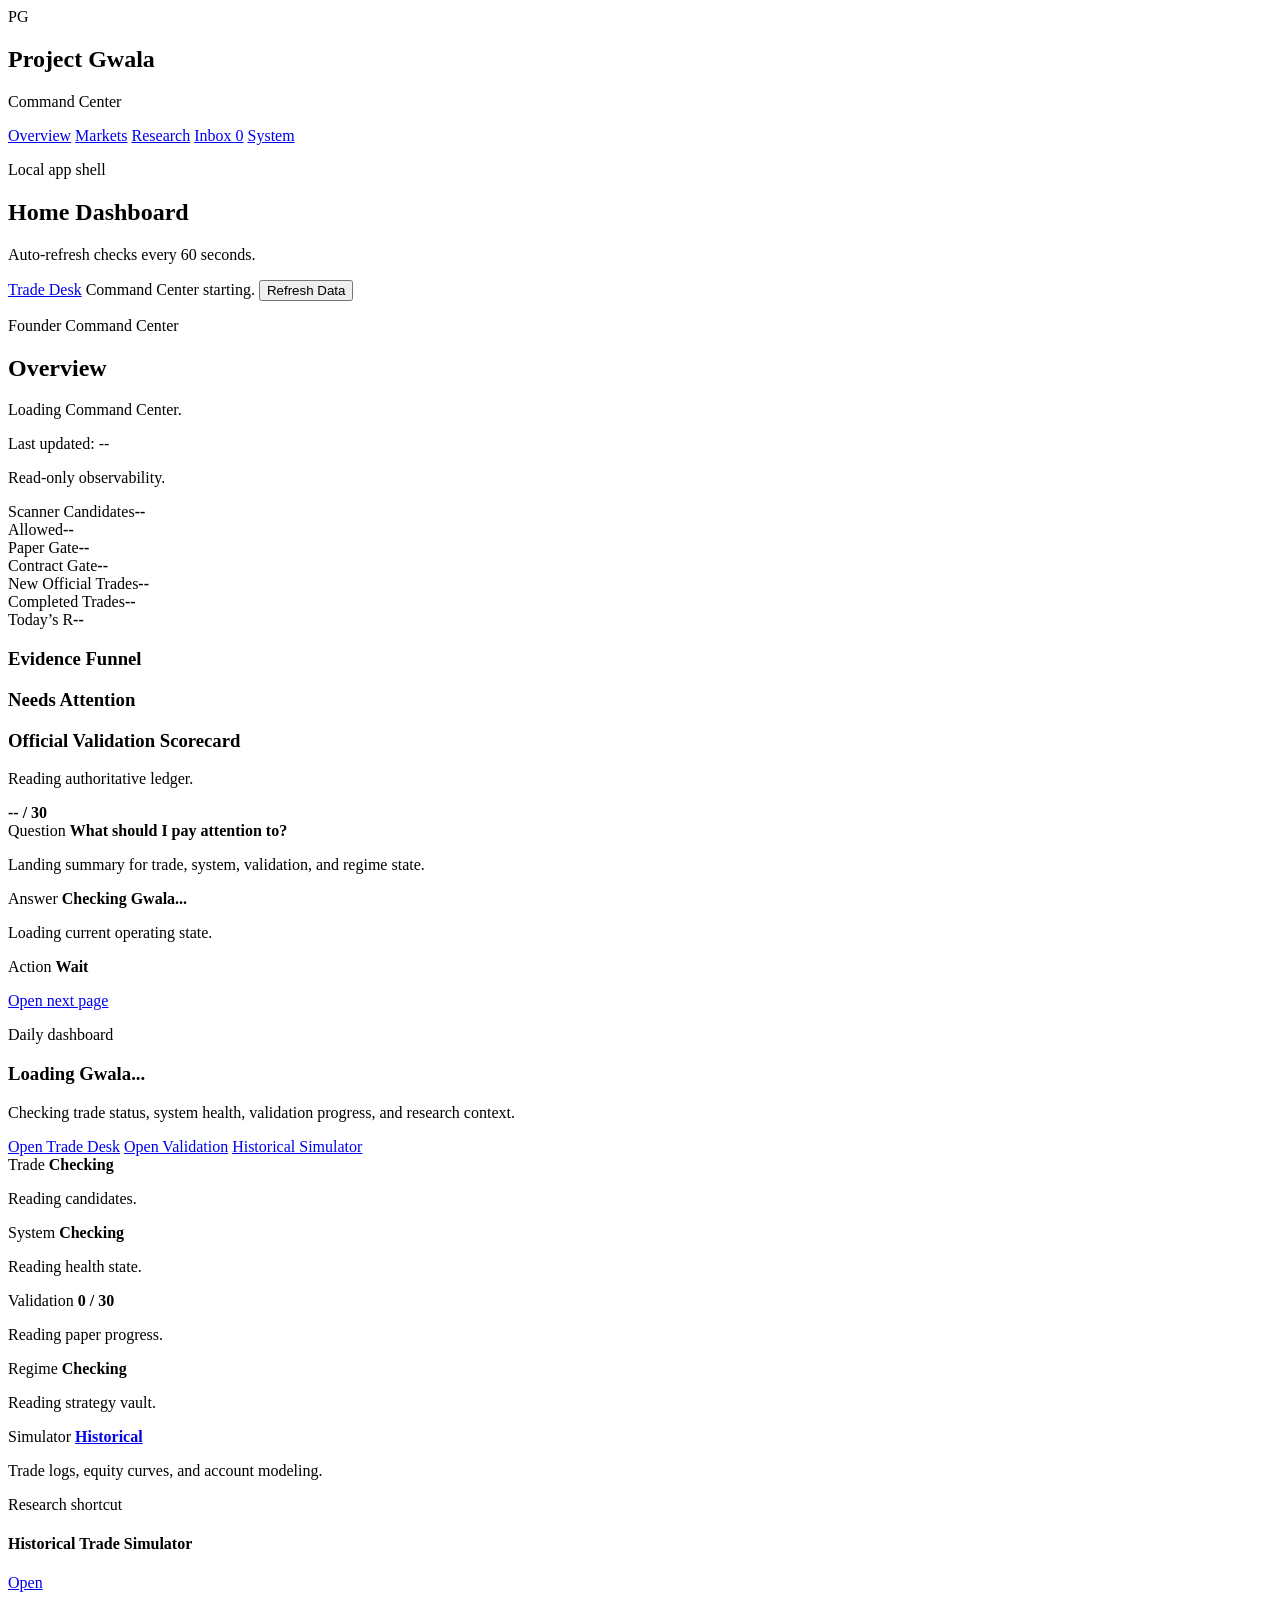
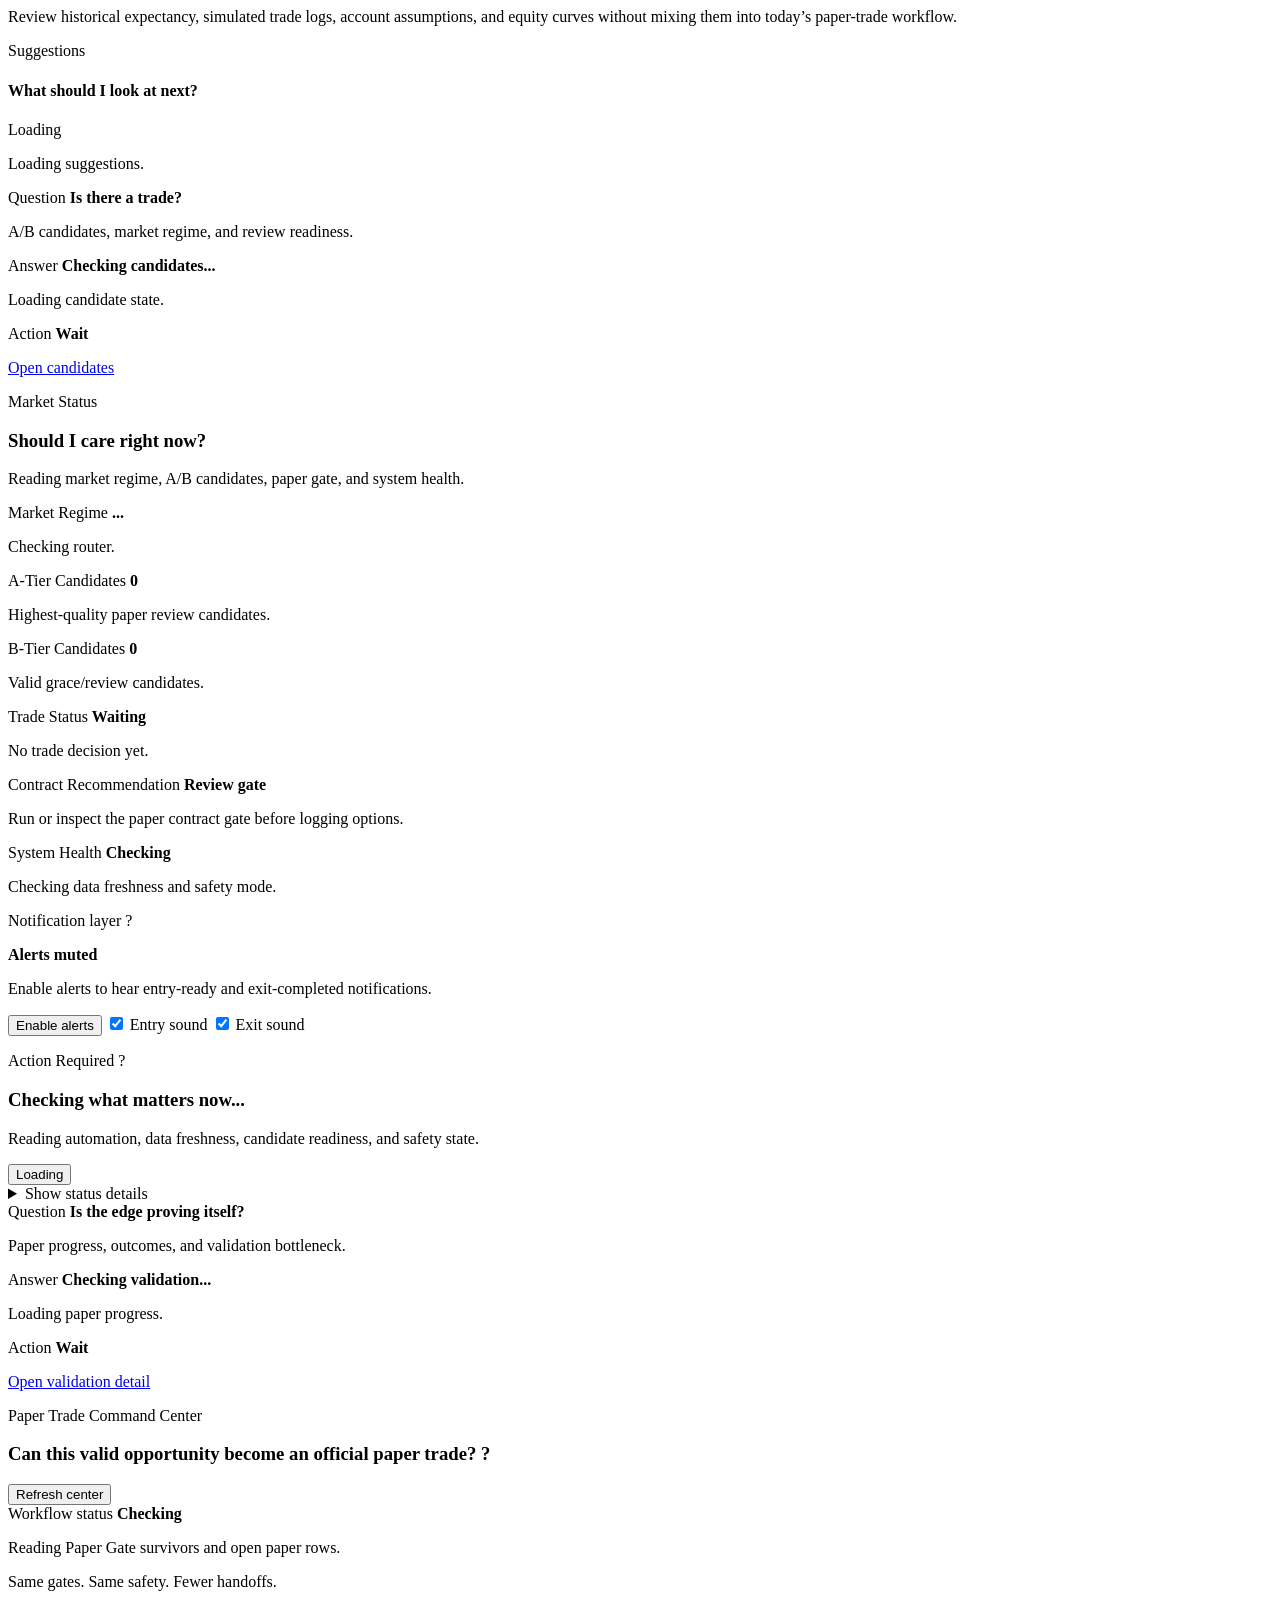
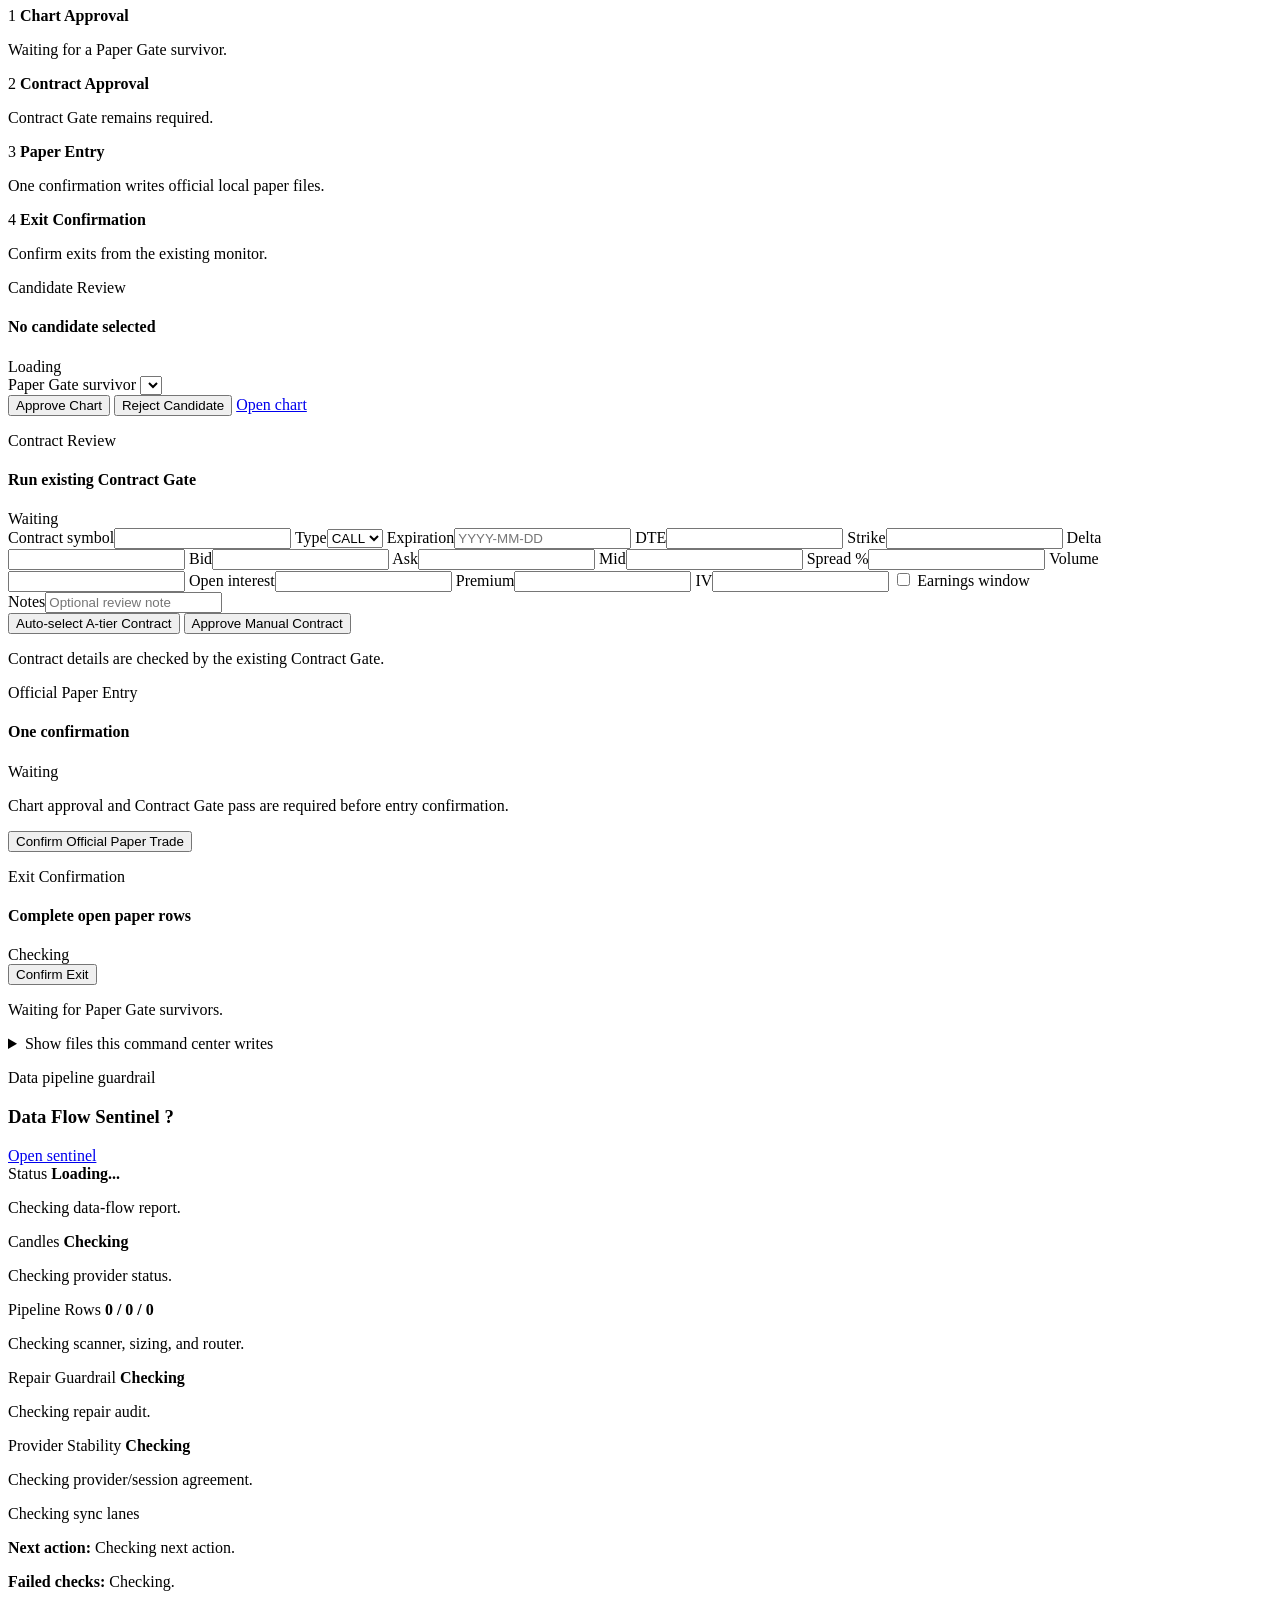
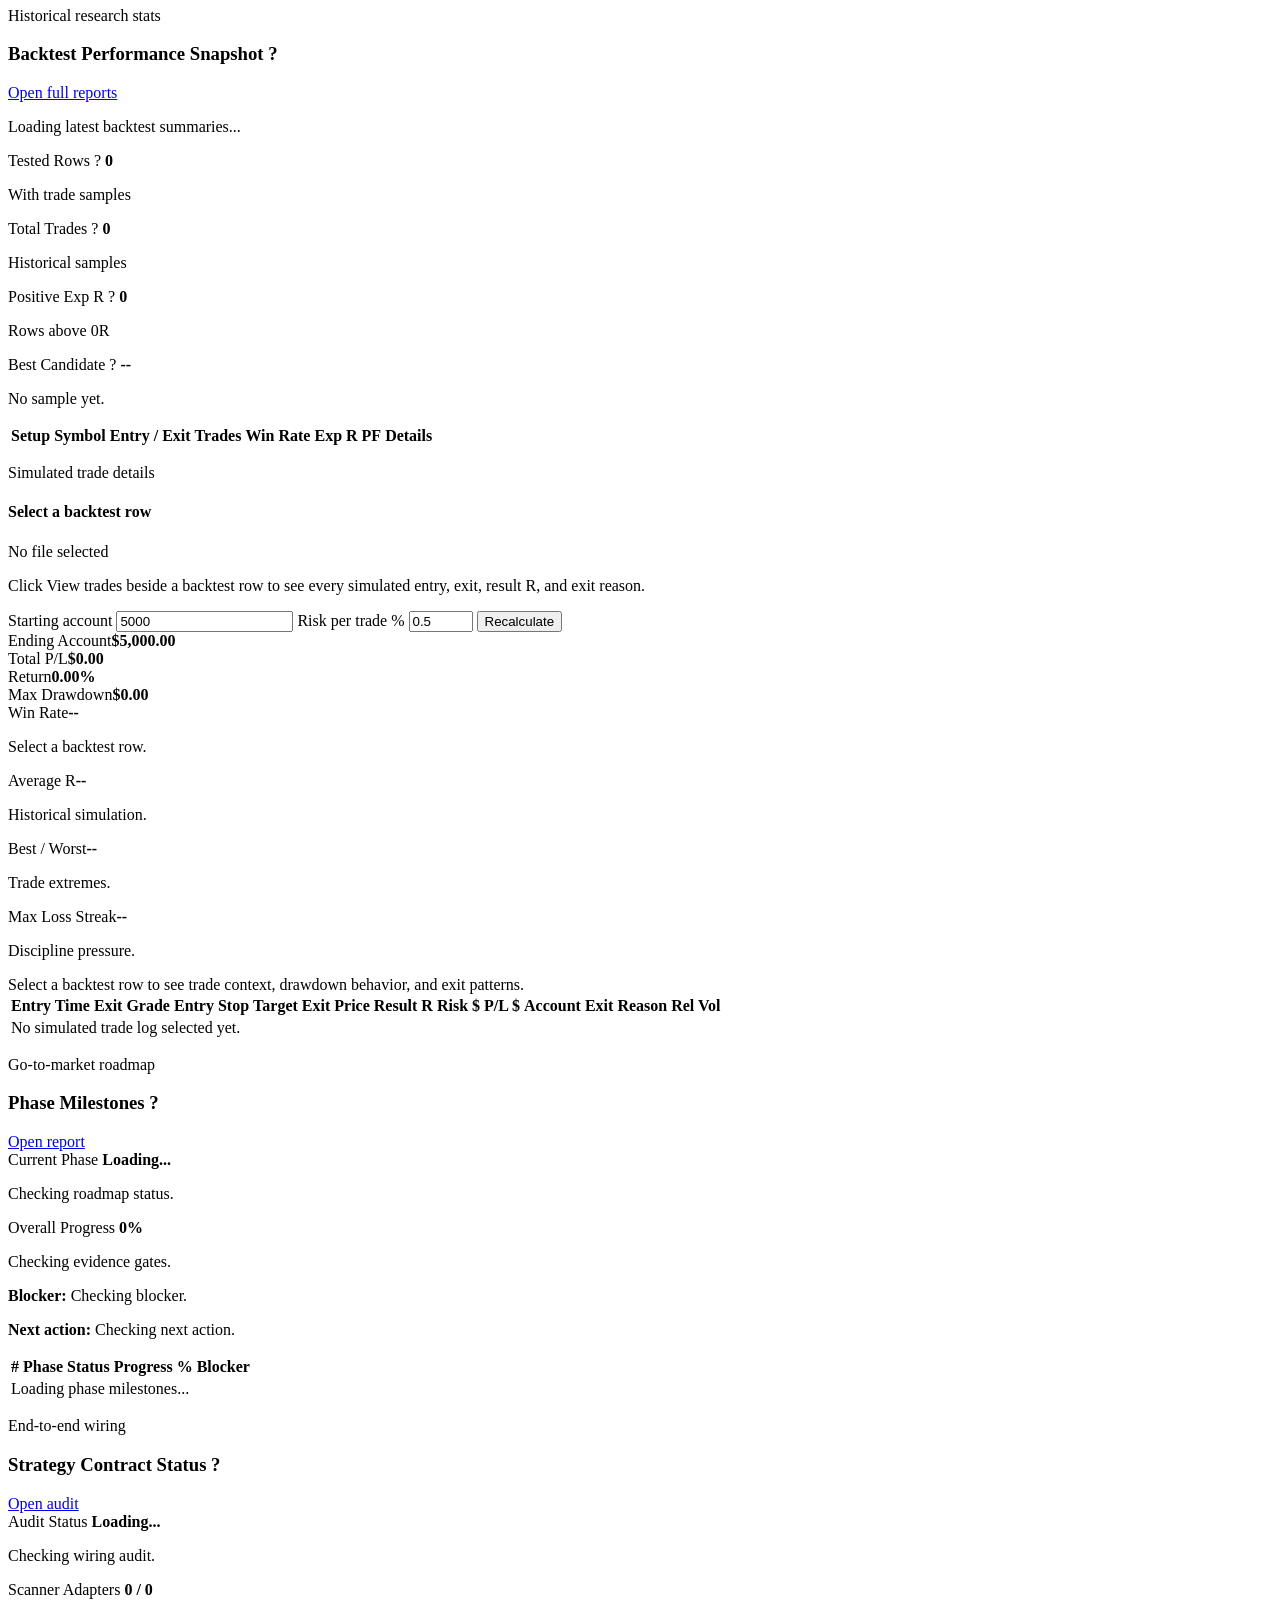
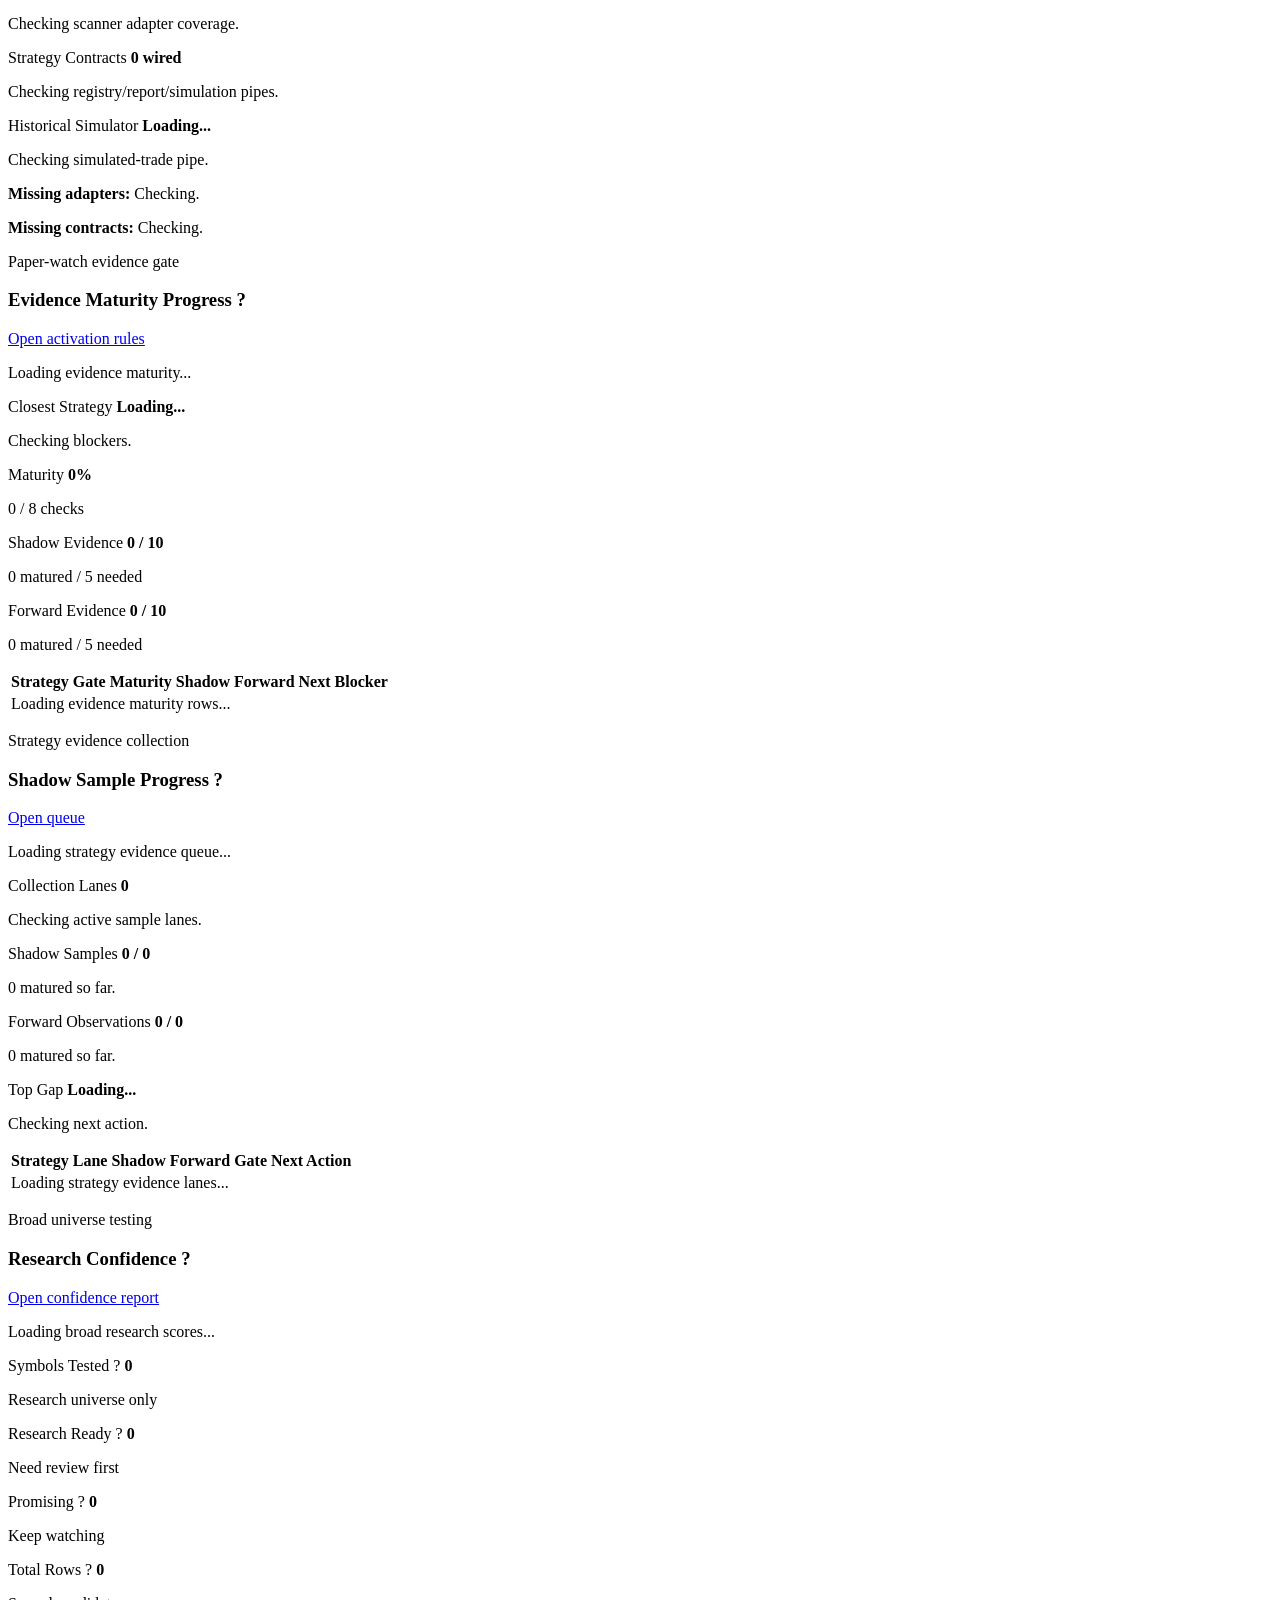
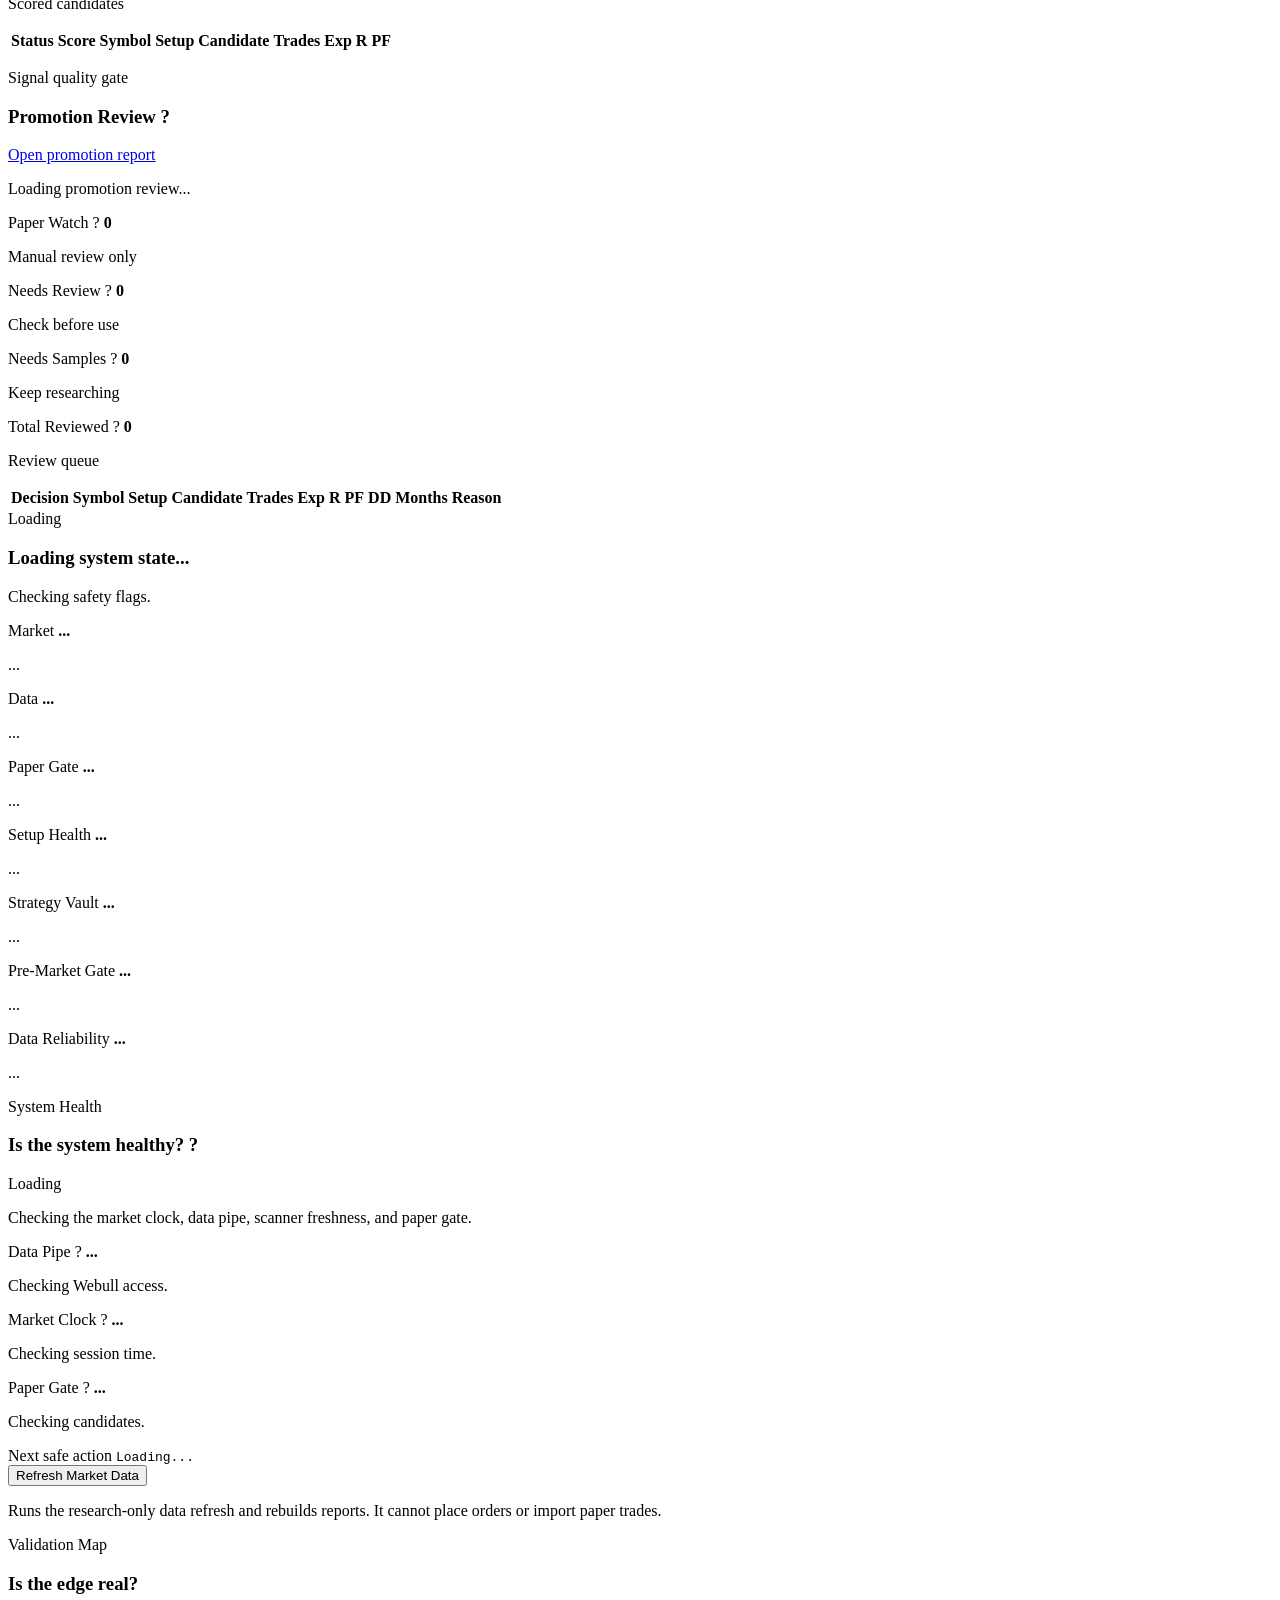
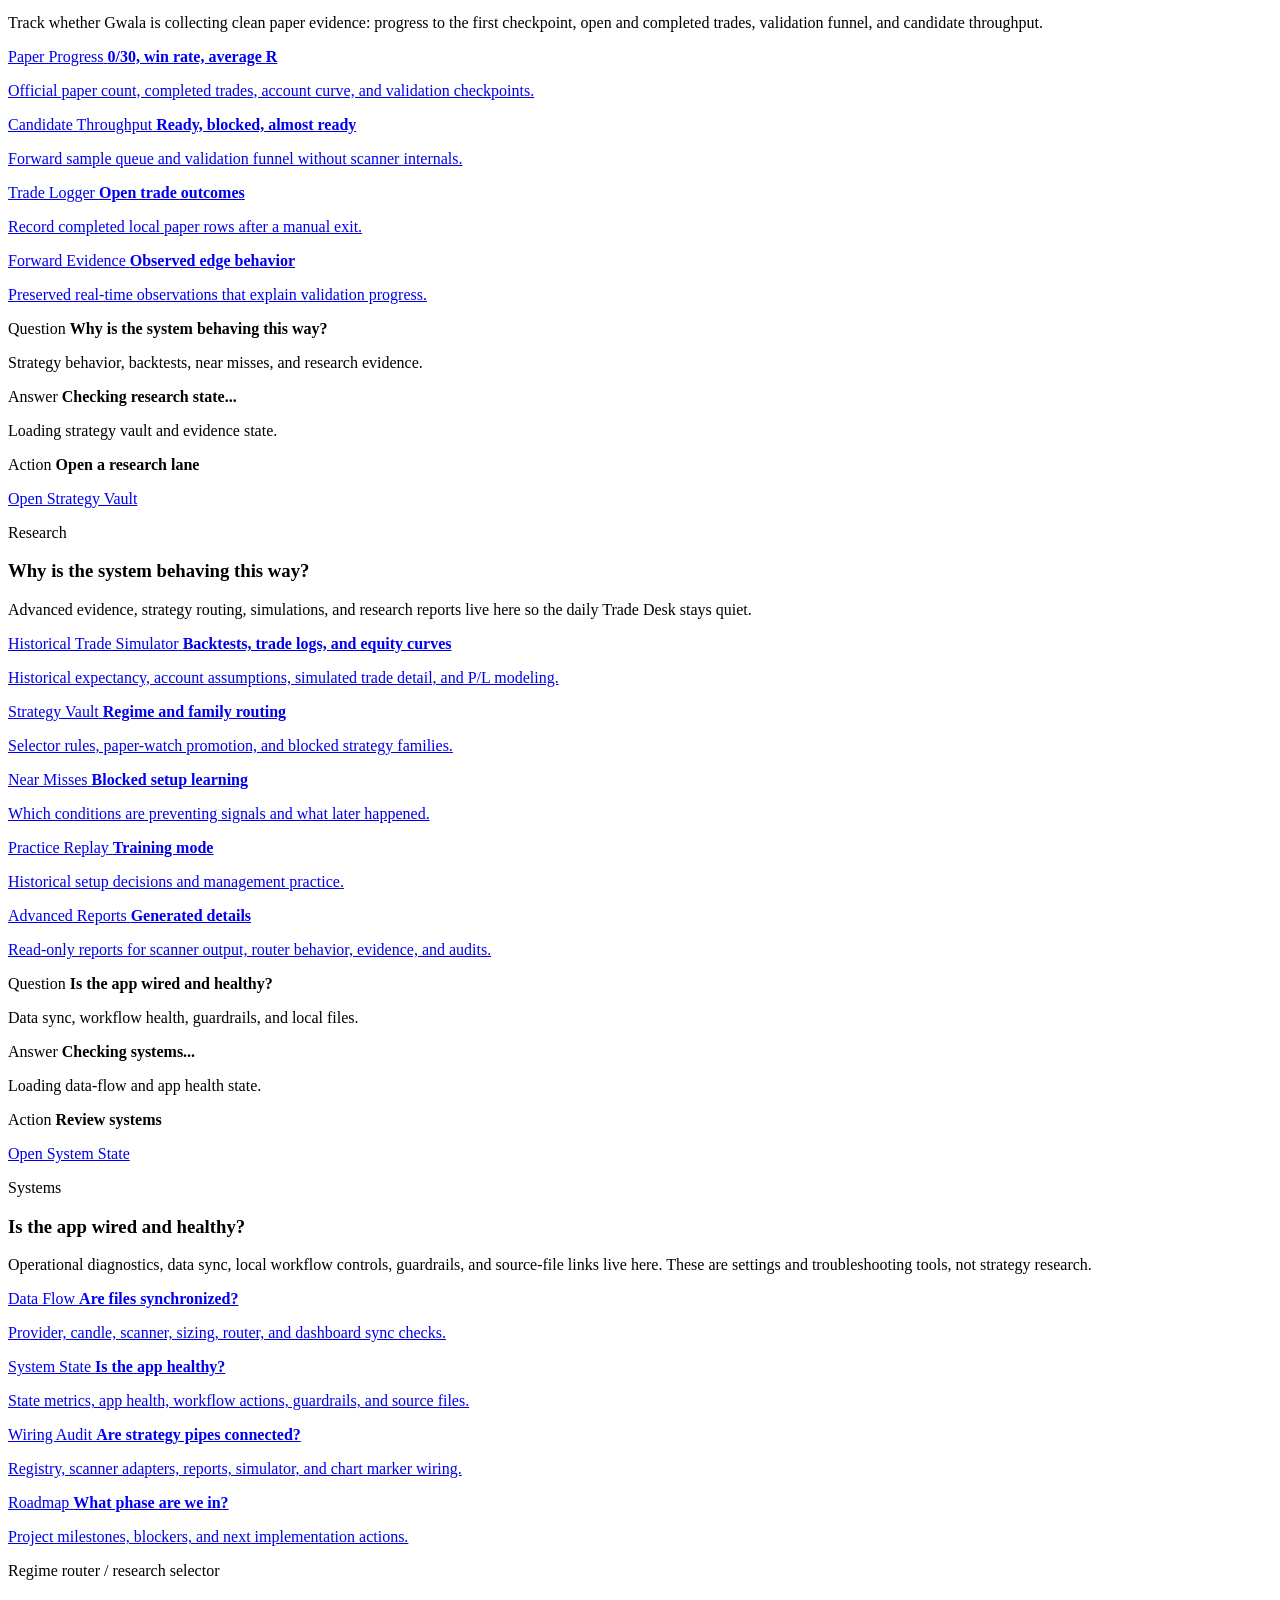
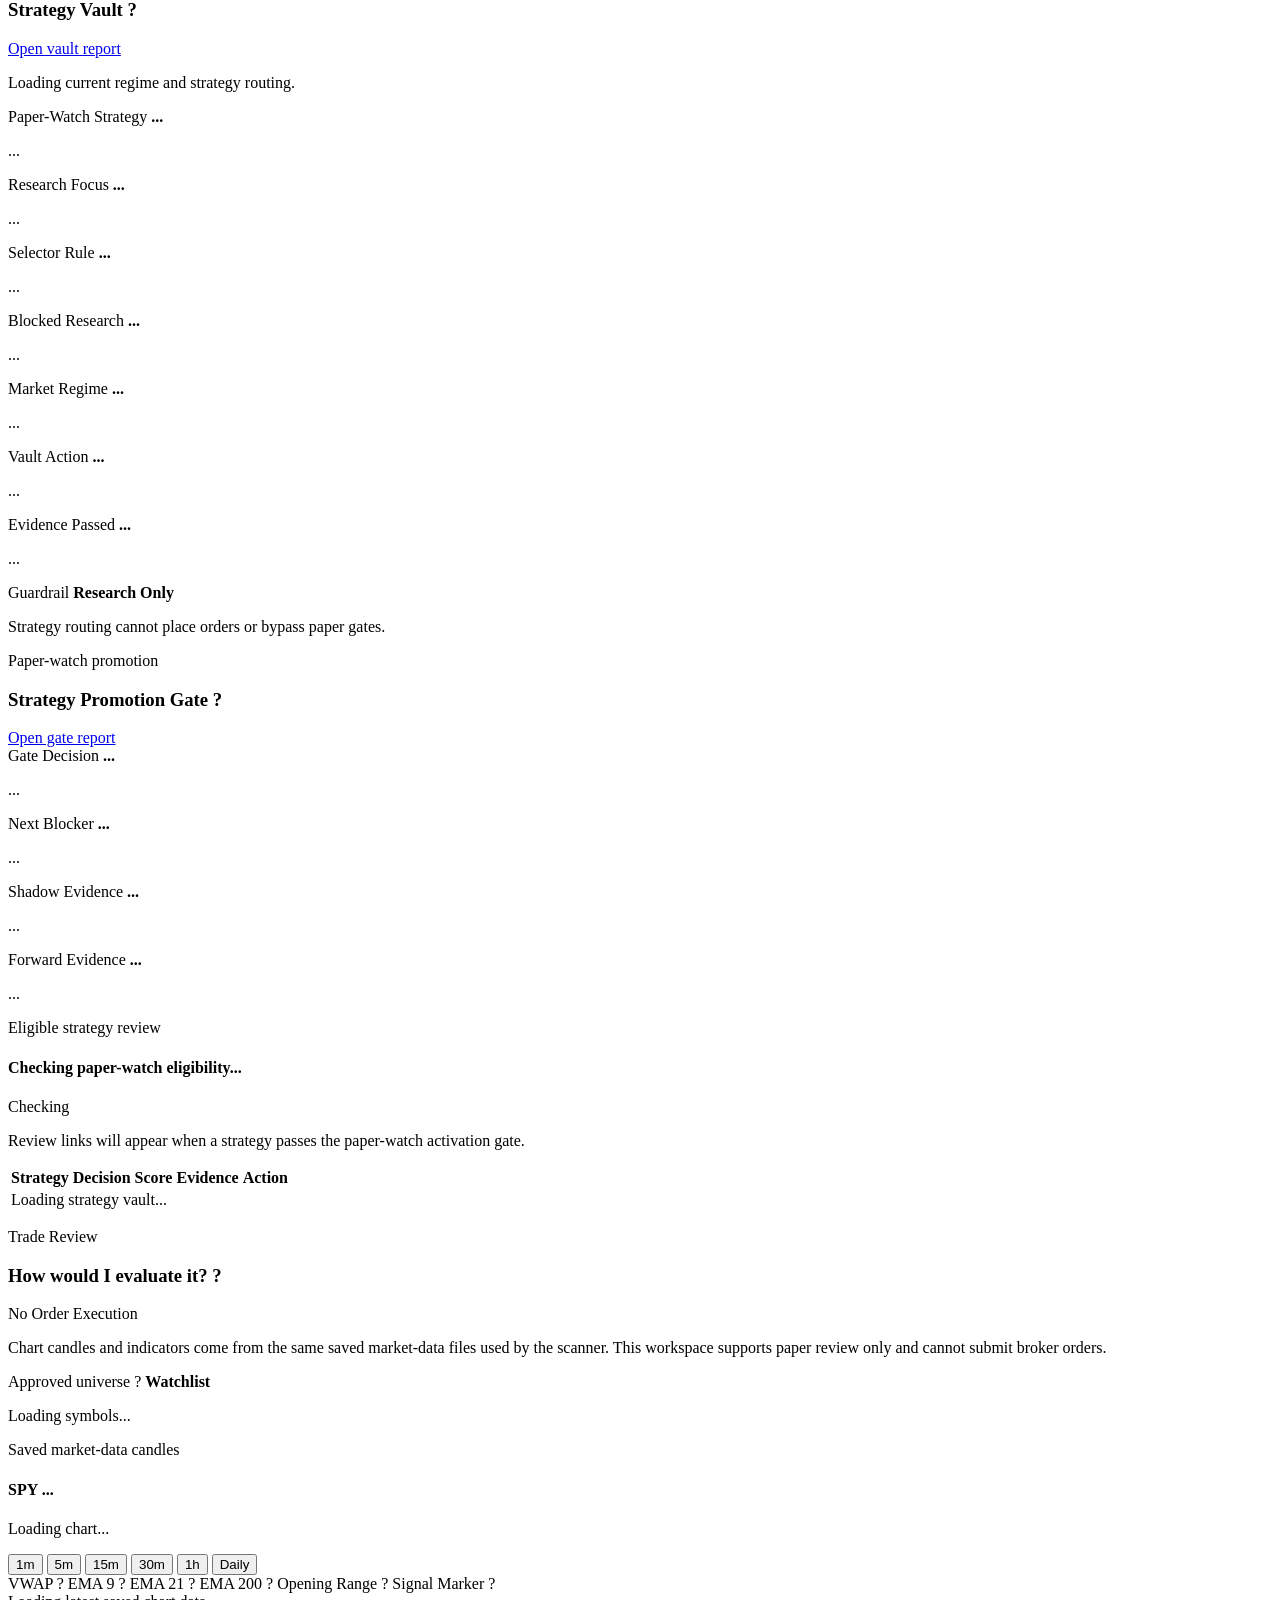
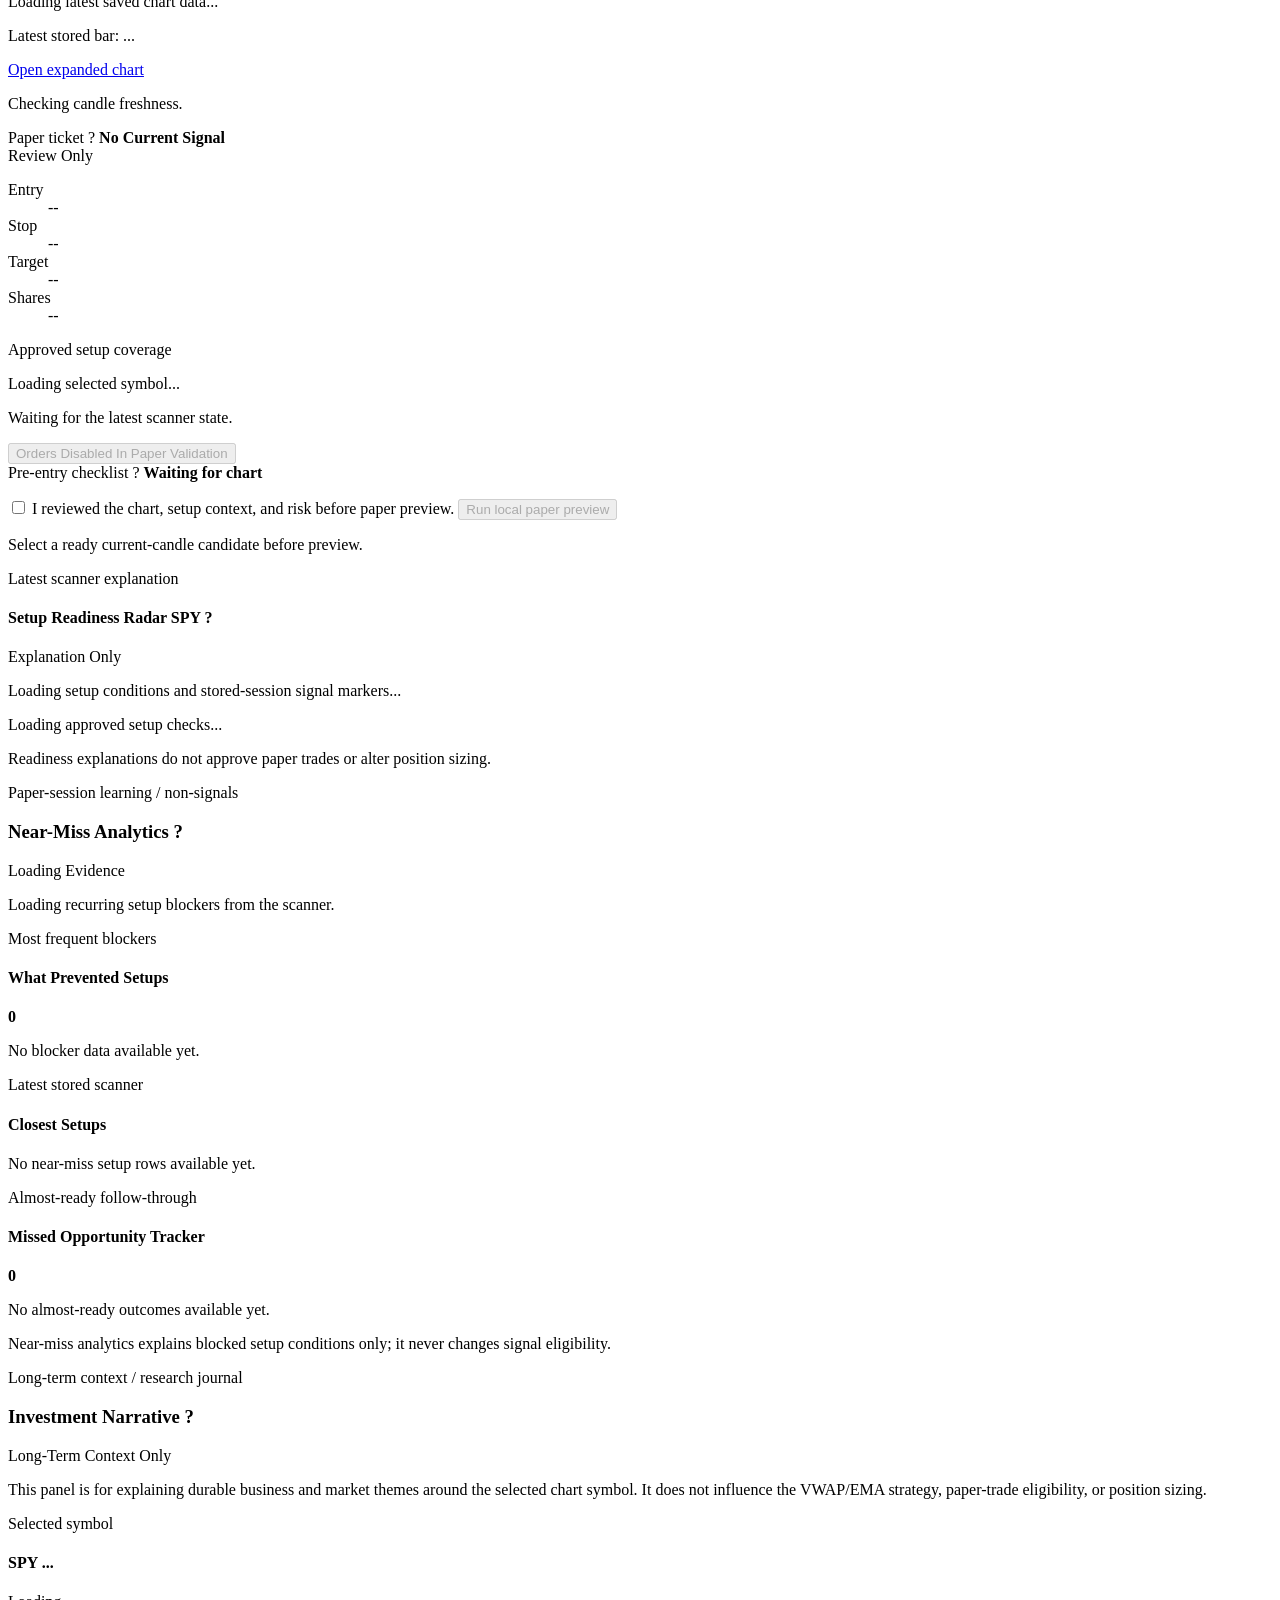
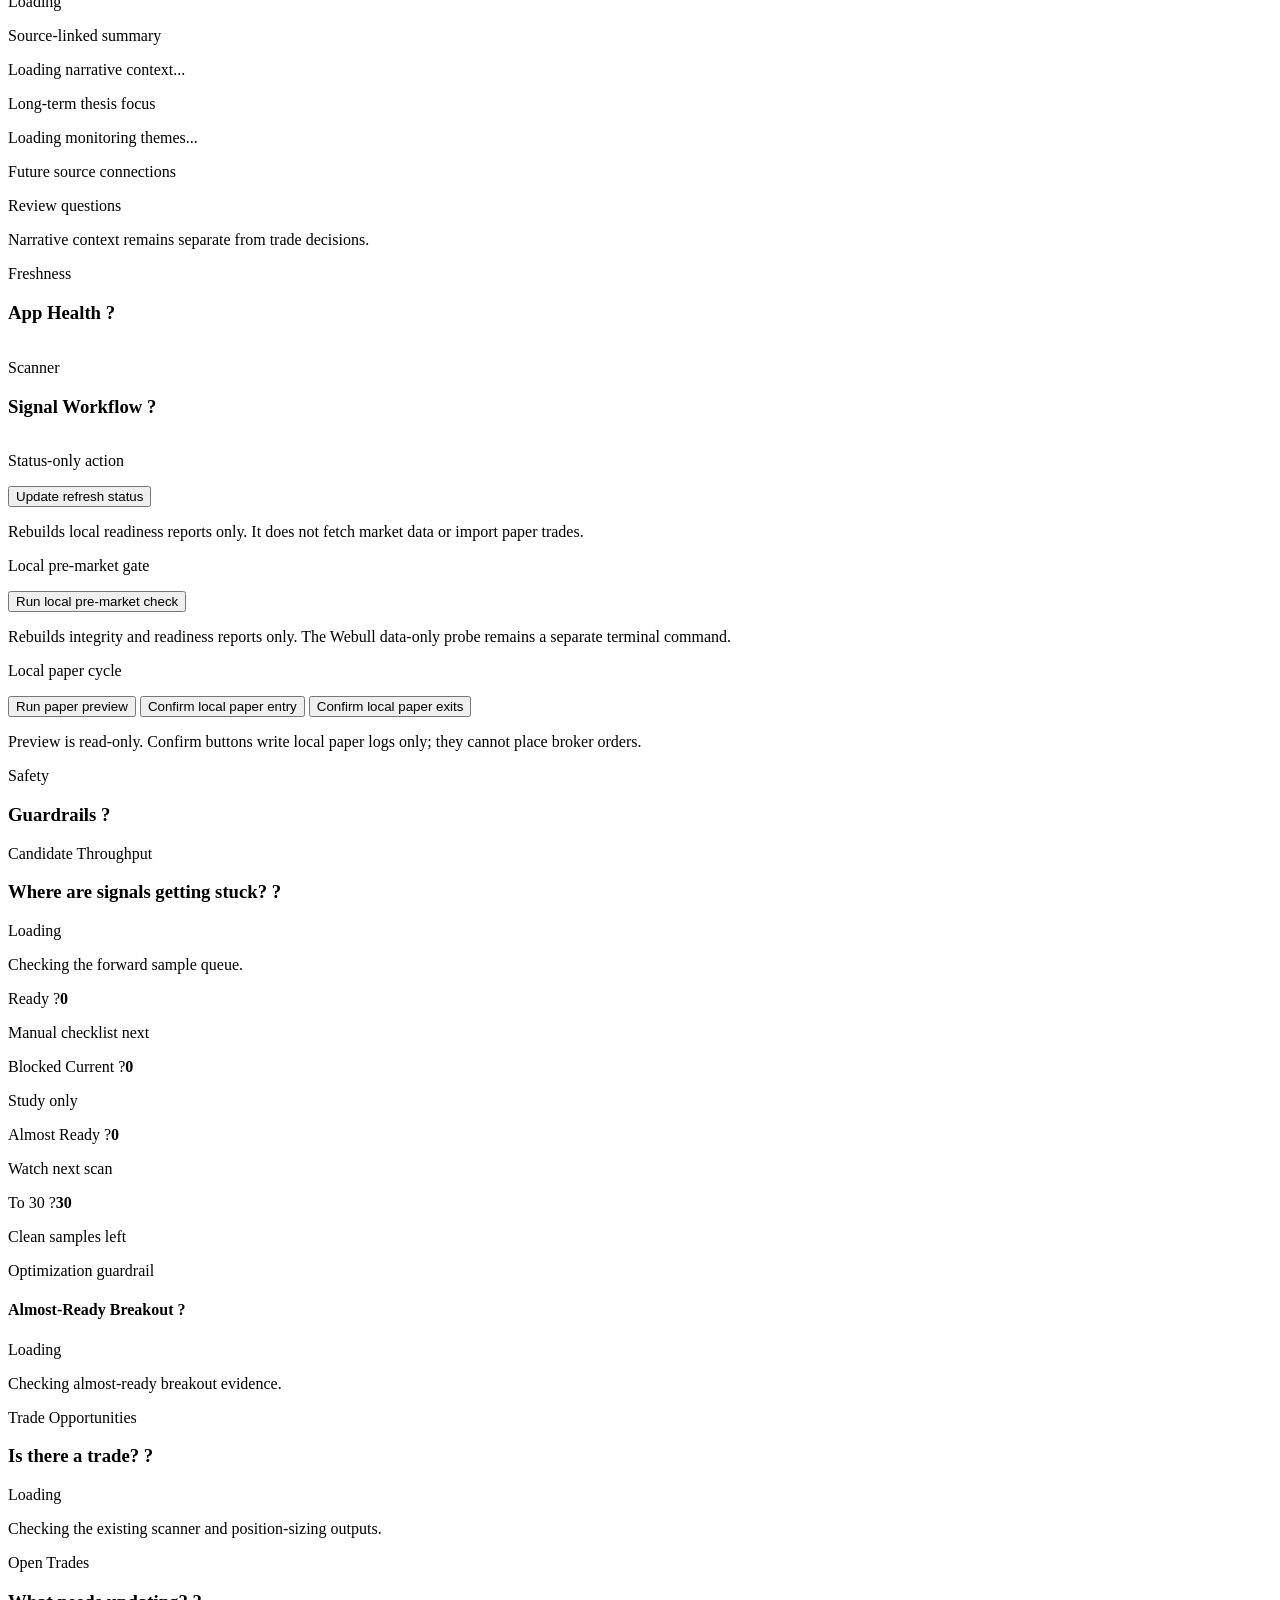
==== app/index.html @ 28767554 "Fix Command Center startup refresh lifecycle" ====
<!doctype html>
<html lang="en">
  <head>
    <meta charset="utf-8" />
    <meta name="viewport" content="width=device-width, initial-scale=1" />
    <title>Project Gwala</title>
    <link rel="stylesheet" href="/styles.css" />
  </head>
  <body>
    <aside class="sidebar">
      <div class="brand">
        <div class="brand-mark">PG</div>
        <div>
          <h1>Project Gwala</h1>
          <p>Command Center</p>
        </div>
      </div>
      <nav aria-label="Dashboard sections">
        <a href="#overview">Overview</a>
        <a href="#markets">Markets</a>
        <a href="#research">Research</a>
        <a href="#inbox">Inbox <span id="cc-inbox-count" class="sidebar-count">0</span></a>
        <a href="#system">System</a>
      </nav>
    </aside>

    <main id="home" class="workspace">
      <header class="topbar">
        <div>
          <p class="eyebrow">Local app shell</p>
          <h2>Home Dashboard</h2>
          <p id="auto-refresh-status" class="auto-refresh-status">Auto-refresh checks every 60 seconds.</p>
        </div>
        <div class="topbar-actions">
          <a href="#trade-desk" class="secondary-link">Trade Desk</a>
          <span id="cc-refresh-status" class="cc-refresh-status">Command Center starting.</span>
          <button id="refresh-button" type="button">Refresh Data</button>
        </div>
      </header>
      <audio id="entry-alert-audio" src="/assets/entry-alert.wav" preload="auto"></audio>
      <audio id="exit-alert-audio" src="/assets/exit-alert.wav" preload="auto"></audio>

      <section id="cc-overview" class="cc-page cc-overview-page" aria-label="Command Center overview">
        <header class="cc-header">
          <div>
            <p class="eyebrow">Founder Command Center</p>
            <h2>Overview</h2>
            <p id="cc-generated-at">Loading Command Center.</p>
          </div>
          <span id="cc-last-updated" class="cc-refresh-status">Last updated: --</span>
        </header>
        <div id="cc-status-strip" class="cc-status-strip"></div>
        <p id="cc-guardrail" class="cc-guardrail">Read-only observability.</p>
        <div class="cc-today-grid">
          <article><span>Scanner Candidates</span><strong id="cc-today-scanner">--</strong></article>
          <article><span>Allowed</span><strong id="cc-today-allowed">--</strong></article>
          <article><span>Paper Gate</span><strong id="cc-today-paper-gate">--</strong></article>
          <article><span>Contract Gate</span><strong id="cc-today-contract-gate">--</strong></article>
          <article><span>New Official Trades</span><strong id="cc-today-new-official">--</strong></article>
          <article><span>Completed Trades</span><strong id="cc-today-completed">--</strong></article>
          <article><span>Today’s R</span><strong id="cc-today-r">--</strong></article>
        </div>
        <div class="cc-two-column">
          <section class="cc-panel">
            <header><h3>Evidence Funnel</h3></header>
            <div id="cc-funnel" class="cc-funnel"></div>
          </section>
          <section class="cc-panel">
            <header><h3>Needs Attention</h3></header>
            <div id="cc-needs-attention" class="cc-attention-list"></div>
          </section>
        </div>
        <section class="cc-panel">
          <header>
            <div>
              <h3>Official Validation Scorecard</h3>
              <p id="cc-validation-detail">Reading authoritative ledger.</p>
            </div>
            <strong id="cc-validation-progress">-- / 30</strong>
          </header>
          <div id="cc-validation-metrics" class="cc-metric-grid"></div>
          <div id="cc-equity-curve" class="cc-equity-curve"></div>
        </section>
      </section>

      <section id="cc-markets" class="cc-page" hidden aria-label="Command Center markets">
        <header class="cc-header">
          <div>
            <p class="eyebrow">Markets</p>
            <h2 id="cc-market-title">SPY M30</h2>
            <p id="cc-market-subtitle">Loading saved Webull candles.</p>
          </div>
        </header>
        <div id="cc-symbols" class="cc-segmented"></div>
        <div id="cc-timeframes" class="cc-segmented compact"></div>
        <div id="cc-market-chart" class="cc-chart"></div>
        <section class="cc-panel">
          <header><h3>Candidate Timeline</h3></header>
          <ul id="cc-market-timeline" class="cc-timeline"></ul>
        </section>
      </section>

      <section id="cc-research" class="cc-page" hidden aria-label="Command Center research">
        <header class="cc-header">
          <div>
            <p class="eyebrow">Research</p>
            <h2>Strategy Portfolio</h2>
            <p>Evidence lanes, decision triggers, and Phase 3 placeholders.</p>
          </div>
        </header>
        <div id="cc-research-portfolio" class="cc-research-grid"></div>
        <section class="cc-panel">
          <header><h3>Phase 3 Funnel</h3></header>
          <ul id="cc-research-placeholders" class="cc-placeholder-list"></ul>
        </section>
      </section>

      <section id="cc-inbox" class="cc-page" hidden aria-label="Command Center inbox">
        <header class="cc-header">
          <div>
            <p class="eyebrow">Inbox</p>
            <h2>Reports and Alerts</h2>
            <p>Normalized stream from archived reports and production health artifacts.</p>
          </div>
        </header>
        <div id="cc-inbox-filters" class="cc-segmented"></div>
        <div id="cc-inbox-list" class="cc-inbox-list"></div>
      </section>

      <section id="cc-system" class="cc-page" hidden aria-label="Command Center system">
        <header class="cc-header">
          <div>
            <p class="eyebrow">System</p>
            <h2>Production Health</h2>
            <p id="cc-runtime-paths">Loading runtime paths.</p>
          </div>
        </header>
        <div id="cc-system-grid" class="cc-system-grid"></div>
      </section>

      <section id="home-executive" class="page-executive" aria-label="Home executive summary">
        <article>
          <span>Question</span>
          <strong>What should I pay attention to?</strong>
          <p>Landing summary for trade, system, validation, and regime state.</p>
        </article>
        <article>
          <span>Answer</span>
          <strong id="home-executive-answer">Checking Gwala...</strong>
          <p id="home-executive-detail">Loading current operating state.</p>
        </article>
        <article>
          <span>Action</span>
          <strong id="home-executive-action">Wait</strong>
          <p><a id="home-executive-link" href="#trade-desk">Open next page</a></p>
        </article>
      </section>

      <section id="home-dashboard" class="home-dashboard" aria-label="Home dashboard">
        <div class="home-hero">
          <div>
            <p class="eyebrow">Daily dashboard</p>
            <h3 id="home-answer">Loading Gwala...</h3>
            <p id="home-detail">Checking trade status, system health, validation progress, and research context.</p>
          </div>
          <div class="home-actions">
            <a href="#trade-desk" class="secondary-link">Open Trade Desk</a>
            <a href="#validation" class="secondary-link">Open Validation</a>
            <a href="#backtest-performance" class="secondary-link">Historical Simulator</a>
          </div>
        </div>
        <div class="home-summary-grid">
          <article>
            <span>Trade</span>
            <strong id="home-trade-status">Checking</strong>
            <p id="home-trade-detail">Reading candidates.</p>
          </article>
          <article>
            <span>System</span>
            <strong id="home-system-status">Checking</strong>
            <p id="home-system-detail">Reading health state.</p>
          </article>
          <article>
            <span>Validation</span>
            <strong id="home-validation-status">0 / 30</strong>
            <p id="home-validation-detail">Reading paper progress.</p>
          </article>
          <article>
            <span>Regime</span>
            <strong id="home-regime-status">Checking</strong>
            <p id="home-regime-detail">Reading strategy vault.</p>
          </article>
          <article class="home-simulator-summary">
            <span>Simulator</span>
            <strong><a href="#backtest-performance">Historical</a></strong>
            <p>Trade logs, equity curves, and account modeling.</p>
          </article>
        </div>
        <div class="home-content-grid">
          <article class="home-suggestions-panel home-simulator-panel">
            <header>
              <div>
                <p class="eyebrow">Research shortcut</p>
                <h4>Historical Trade Simulator</h4>
              </div>
              <a href="#backtest-performance" class="secondary-link">Open</a>
            </header>
            <p>
              Review historical expectancy, simulated trade logs, account assumptions,
              and equity curves without mixing them into today’s paper-trade workflow.
            </p>
          </article>
          <article class="home-suggestions-panel">
            <header>
              <div>
                <p class="eyebrow">Suggestions</p>
                <h4>What should I look at next?</h4>
              </div>
              <span id="home-suggestion-count" class="status watch">Loading</span>
            </header>
            <div id="home-suggestions" class="home-suggestion-list">
              <p>Loading suggestions.</p>
            </div>
          </article>
        </div>
      </section>

      <section id="trade-desk-executive" class="page-executive" aria-label="Trade desk executive summary">
        <article>
          <span>Question</span>
          <strong>Is there a trade?</strong>
          <p>A/B candidates, market regime, and review readiness.</p>
        </article>
        <article>
          <span>Answer</span>
          <strong id="trade-executive-answer">Checking candidates...</strong>
          <p id="trade-executive-detail">Loading candidate state.</p>
        </article>
        <article>
          <span>Action</span>
          <strong id="trade-executive-action">Wait</strong>
          <p><a id="trade-executive-link" href="#candidates">Open candidates</a></p>
        </article>
      </section>

      <section id="trade-desk-summary" class="operator-summary" aria-label="Trade desk summary">
        <div class="operator-answer">
          <p class="eyebrow">Market Status</p>
          <h3 id="trade-desk-answer">Should I care right now?</h3>
          <p id="trade-desk-detail">Reading market regime, A/B candidates, paper gate, and system health.</p>
        </div>
        <div class="operator-grid">
          <article>
            <span>Market Regime</span>
            <strong id="trade-desk-regime">...</strong>
            <p id="trade-desk-regime-detail">Checking router.</p>
          </article>
          <article>
            <span>A-Tier Candidates</span>
            <strong id="trade-desk-a-tier">0</strong>
            <p>Highest-quality paper review candidates.</p>
          </article>
          <article>
            <span>B-Tier Candidates</span>
            <strong id="trade-desk-b-tier">0</strong>
            <p>Valid grace/review candidates.</p>
          </article>
          <article>
            <span>Trade Status</span>
            <strong id="trade-desk-status">Waiting</strong>
            <p id="trade-desk-status-detail">No trade decision yet.</p>
          </article>
          <article>
            <span>Contract Recommendation</span>
            <strong id="trade-desk-contract">Review gate</strong>
            <p id="trade-desk-contract-detail">Run or inspect the paper contract gate before logging options.</p>
          </article>
          <article>
            <span>System Health</span>
            <strong id="trade-desk-health">Checking</strong>
            <p id="trade-desk-health-detail">Checking data freshness and safety mode.</p>
          </article>
        </div>
      </section>

      <section id="command-center" class="command-center" aria-label="Today's command center">
        <article id="notification-panel" class="notification-panel muted">
          <div>
            <p class="eyebrow">Notification layer <span class="help-bubble" data-help="Browser-safe local alerts for paper-ready entries and completed paper exits. Sounds require clicking Enable alerts once per session.">?</span></p>
            <strong id="notification-title">Alerts muted</strong>
            <p id="notification-detail">Enable alerts to hear entry-ready and exit-completed notifications.</p>
          </div>
          <div class="notification-actions">
            <button id="enable-alerts" type="button">Enable alerts</button>
            <label>
              <input id="entry-alert-toggle" type="checkbox" checked>
              Entry sound
            </label>
            <label>
              <input id="exit-alert-toggle" type="checkbox" checked>
              Exit sound
            </label>
          </div>
        </article>
        <div class="command-primary">
          <div>
            <p class="eyebrow">Action Required <span class="help-bubble" data-help="The plain-English operating panel. Start here to see the next safest action before reading the rest of the dashboard.">?</span></p>
            <h3 id="command-title">Checking what matters now...</h3>
            <p id="command-detail">Reading automation, data freshness, candidate readiness, and safety state.</p>
          </div>
          <button id="command-primary-action" type="button">Loading</button>
        </div>
        <details class="operator-drilldown command-drilldown">
          <summary>Show status details</summary>
          <div class="command-grid">
            <article id="command-automation-card">
              <span>Automation <span class="help-bubble" data-help="Shows whether the local scheduled workflow appears to be updating its status files.">?</span></span>
              <strong id="command-automation-status">...</strong>
              <p id="command-automation-detail">Checking scheduler output.</p>
            </article>
            <article id="command-data-card">
              <span>Data Freshness <span class="help-bubble" data-help="Shows whether the scanner is using today&apos;s saved market data.">?</span></span>
              <strong id="command-data-status">...</strong>
              <p id="command-data-detail">Checking latest scanner session.</p>
            </article>
            <article id="command-candle-card">
              <span>Candle Age <span class="help-bubble" data-help="Checks whether saved 5m exit candles and 30m entry candles are fresh enough during market hours.">?</span></span>
              <strong id="command-candle-status">...</strong>
              <p id="command-candle-detail">Checking saved candle timestamps.</p>
            </article>
            <article id="command-candidate-card">
              <span>Candidates <span class="help-bubble" data-help="Current-candle setups ready for manual paper review. These are not automatic trades.">?</span></span>
              <strong id="command-candidate-status">...</strong>
              <p id="command-candidate-detail">Checking reviewable cards.</p>
            </article>
            <article id="command-safety-card">
              <span>Safety <span class="help-bubble" data-help="Confirms the app is still research and paper-validation only.">?</span></span>
              <strong id="command-safety-status">...</strong>
              <p id="command-safety-detail">Checking execution flags.</p>
            </article>
            <article id="command-backtest-card">
              <span>Backtests <span class="help-bubble" data-help="Latest historical watchlist tests. These show research stats only, not live-trading approval.">?</span></span>
              <strong id="command-backtest-status">...</strong>
              <p id="command-backtest-detail">Checking historical performance.</p>
            </article>
          </div>
        </details>
      </section>

      <section id="validation-executive" class="page-executive" aria-label="Validation executive summary">
        <article>
          <span>Question</span>
          <strong>Is the edge proving itself?</strong>
          <p>Paper progress, outcomes, and validation bottleneck.</p>
        </article>
        <article>
          <span>Answer</span>
          <strong id="validation-executive-answer">Checking validation...</strong>
          <p id="validation-executive-detail">Loading paper progress.</p>
        </article>
        <article>
          <span>Action</span>
          <strong id="validation-executive-action">Wait</strong>
          <p><a id="validation-executive-link" href="#paper-visualization">Open validation detail</a></p>
        </article>
      </section>

      <section id="paper-trade-command-center" class="paper-trade-command-center" aria-label="Paper trade command center">
        <div class="section-heading">
          <div>
            <p class="eyebrow">Paper Trade Command Center</p>
            <h3>Can this valid opportunity become an official paper trade? <span class="help-bubble" data-help="Four decisions only: approve chart, approve contract through the existing Contract Gate, confirm official paper entry, and confirm exit.">?</span></h3>
          </div>
          <button id="paper-command-refresh" type="button" class="secondary-button">Refresh center</button>
        </div>
        <article id="paper-command-verdict" class="paper-command-verdict watch command-flow-verdict">
          <div>
            <span>Workflow status</span>
            <strong id="paper-command-status">Checking</strong>
            <p id="paper-command-summary">Reading Paper Gate survivors and open paper rows.</p>
          </div>
          <p id="paper-command-guardrail">Same gates. Same safety. Fewer handoffs.</p>
        </article>
        <div class="paper-command-flow" aria-label="Four decision workflow">
          <article>
            <span>1</span>
            <strong>Chart Approval</strong>
            <p id="paper-command-chart-step">Waiting for a Paper Gate survivor.</p>
          </article>
          <article>
            <span>2</span>
            <strong>Contract Approval</strong>
            <p id="paper-command-contract-step">Contract Gate remains required.</p>
          </article>
          <article>
            <span>3</span>
            <strong>Paper Entry</strong>
            <p id="paper-command-entry-step">One confirmation writes official local paper files.</p>
          </article>
          <article>
            <span>4</span>
            <strong>Exit Confirmation</strong>
            <p id="paper-command-exit-step">Confirm exits from the existing monitor.</p>
          </article>
        </div>

        <div class="paper-command-layout">
          <section class="paper-command-panel">
            <header>
              <div>
                <p class="eyebrow">Candidate Review</p>
                <h4 id="paper-command-candidate-title">No candidate selected</h4>
              </div>
              <span id="paper-command-candidate-status" class="status watch">Loading</span>
            </header>
            <label class="paper-command-picker">
              <span>Paper Gate survivor</span>
              <select id="paper-command-candidate-select"></select>
            </label>
            <div id="paper-command-candidate-card" class="paper-command-detail-card"></div>
            <div class="button-row">
              <button id="paper-command-approve-chart" type="button">Approve Chart</button>
              <button id="paper-command-reject-chart" type="button" class="secondary-button">Reject Candidate</button>
              <a id="paper-command-open-chart" href="#trading-workspace" class="secondary-link">Open chart</a>
            </div>
          </section>

          <section class="paper-command-panel">
            <header>
              <div>
                <p class="eyebrow">Contract Review</p>
                <h4>Run existing Contract Gate</h4>
              </div>
              <span id="paper-command-contract-status" class="status watch">Waiting</span>
            </header>
            <form id="paper-command-contract-form" class="paper-command-contract-form">
              <div class="contract-form-grid">
                <label><span>Contract symbol</span><input id="paper-contract-symbol" name="contract_symbol" required></label>
                <label><span>Type</span><select id="paper-option-type" name="option_type"><option>CALL</option><option>PUT</option></select></label>
                <label><span>Expiration</span><input id="paper-expiration" name="expiration" placeholder="YYYY-MM-DD" required></label>
                <label><span>DTE</span><input id="paper-dte" name="dte" type="number" step="1" required></label>
                <label><span>Strike</span><input id="paper-strike" name="strike" type="number" step="0.01" required></label>
                <label><span>Delta</span><input id="paper-delta" name="delta" type="number" step="0.01" required></label>
                <label><span>Bid</span><input id="paper-bid" name="bid" type="number" step="0.01" required></label>
                <label><span>Ask</span><input id="paper-ask" name="ask" type="number" step="0.01" required></label>
                <label><span>Mid</span><input id="paper-mid" name="mid" type="number" step="0.01"></label>
                <label><span>Spread %</span><input id="paper-spread-pct" name="spread_pct" type="number" step="0.01"></label>
                <label><span>Volume</span><input id="paper-volume" name="volume" type="number" step="1" required></label>
                <label><span>Open interest</span><input id="paper-open-interest" name="open_interest" type="number" step="1" required></label>
                <label><span>Premium</span><input id="paper-premium" name="premium" type="number" step="0.01" required></label>
                <label><span>IV</span><input id="paper-iv" name="implied_volatility" type="number" step="0.01"></label>
                <label class="checkbox-label"><input id="paper-earnings" name="earnings_within_window" type="checkbox"> Earnings window</label>
              </div>
              <label><span>Notes</span><input id="paper-contract-notes" name="notes" placeholder="Optional review note"></label>
              <div class="button-row">
                <button id="paper-command-auto-select-contract" type="button">Auto-select A-tier Contract</button>
                <button id="paper-command-run-contract" type="submit" class="secondary-button">Approve Manual Contract</button>
              </div>
            </form>
            <p id="paper-command-contract-reason" class="candidate-message">Contract details are checked by the existing Contract Gate.</p>
          </section>

          <section class="paper-command-panel">
            <header>
              <div>
                <p class="eyebrow">Official Paper Entry</p>
                <h4>One confirmation</h4>
              </div>
              <span id="paper-command-entry-status" class="status watch">Waiting</span>
            </header>
            <p id="paper-command-entry-detail">Chart approval and Contract Gate pass are required before entry confirmation.</p>
            <button id="paper-command-confirm-entry" type="button">Confirm Official Paper Trade</button>
          </section>

          <section class="paper-command-panel">
            <header>
              <div>
                <p class="eyebrow">Exit Confirmation</p>
                <h4>Complete open paper rows</h4>
              </div>
              <span id="paper-command-exit-status" class="status watch">Checking</span>
            </header>
            <div id="paper-command-open-trades" class="paper-command-open-trades"></div>
            <button id="paper-command-confirm-exit" type="button">Confirm Exit</button>
          </section>
        </div>

        <p id="paper-command-action-message" class="action-message" aria-live="polite">
          Waiting for Paper Gate survivors.
        </p>
        <details class="operator-drilldown validation-drilldown">
          <summary>Show files this command center writes</summary>
          <div class="paper-command-funnel">
            <div>
              <span>Retained rules</span>
              <p>Paper Gate, chart approval, Contract Gate, official paper confirmation, duplicate prevention, and exit confirmation.</p>
            </div>
            <div>
              <span>Files</span>
              <p>data/options_contract_audit.csv, data/paper_validation_samples.csv, data/paper_orders.csv, data/paper_trades.csv</p>
            </div>
          </div>
        </details>
      </section>

      <section id="data-flow-sentinel" class="data-flow-sentinel" aria-label="Data flow sentinel">
        <div class="section-heading">
          <div>
            <p class="eyebrow">Data pipeline guardrail</p>
            <h3>Data Flow Sentinel <span class="help-bubble" data-help="Checks whether provider data, candles, scanner, sizing, router, pre-entry review, and dashboard state are synchronized before the app trusts candidates.">?</span></h3>
          </div>
          <a href="/logs/data_flow_sentinel.md" target="_blank" rel="noreferrer" class="secondary-link">Open sentinel</a>
        </div>
        <div class="phase-milestone-summary data-flow-summary">
          <article>
            <span>Status</span>
            <strong id="data-flow-status">Loading...</strong>
            <p id="data-flow-updated">Checking data-flow report.</p>
          </article>
          <article>
            <span>Candles</span>
            <strong id="data-flow-candles">Checking</strong>
            <p id="data-flow-provider">Checking provider status.</p>
          </article>
          <article>
            <span>Pipeline Rows</span>
            <strong id="data-flow-rows">0 / 0 / 0</strong>
            <p id="data-flow-row-detail">Checking scanner, sizing, and router.</p>
          </article>
          <article>
            <span>Repair Guardrail</span>
            <strong id="data-flow-repair">Checking</strong>
            <p id="data-flow-repair-detail">Checking repair audit.</p>
          </article>
          <article>
            <span>Provider Stability</span>
            <strong id="data-flow-stability">Checking</strong>
            <p id="data-flow-stability-detail">Checking provider/session agreement.</p>
          </article>
        </div>
        <div id="data-flow-indicators" class="data-flow-indicators" aria-label="Data sync indicators">
          <span class="sync-indicator watch">Checking sync lanes</span>
        </div>
        <div class="phase-milestone-next">
          <p><strong>Next action:</strong> <span id="data-flow-action">Checking next action.</span></p>
          <p><strong>Failed checks:</strong> <span id="data-flow-failed-checks">Checking.</span></p>
        </div>
      </section>

      <section id="backtest-performance" class="backtest-performance" aria-label="Backtest performance snapshot">
        <div class="section-heading">
          <div>
            <p class="eyebrow">Historical research stats</p>
            <h3>Backtest Performance Snapshot <span class="help-bubble" data-help="Shows the latest historical backtest trades, win rates, expectancy, and profit factor from saved watchlist summary CSVs.">?</span></h3>
          </div>
          <a href="#reports" class="secondary-link">Open full reports</a>
        </div>
        <p id="backtest-message" class="backtest-message">Loading latest backtest summaries...</p>
        <div class="backtest-summary-grid">
          <article>
            <span>Tested Rows <span class="help-bubble" data-help="Number of candidate rows with at least one historical trade in the latest summary files.">?</span></span>
            <strong id="backtest-candidate-count">0</strong>
            <p>With trade samples</p>
          </article>
          <article>
            <span>Total Trades <span class="help-bubble" data-help="Total historical trades across the displayed candidate rows.">?</span></span>
            <strong id="backtest-total-trades">0</strong>
            <p>Historical samples</p>
          </article>
          <article>
            <span>Positive Exp R <span class="help-bubble" data-help="How many candidate rows have average historical outcome above 0R.">?</span></span>
            <strong id="backtest-positive-count">0</strong>
            <p>Rows above 0R</p>
          </article>
          <article>
            <span>Best Candidate <span class="help-bubble" data-help="Highest-expectancy candidate in the latest summaries. Small sample sizes should still be treated carefully.">?</span></span>
            <strong id="backtest-best-name">--</strong>
            <p id="backtest-best-detail">No sample yet.</p>
          </article>
        </div>
        <div class="table-wrap">
          <table class="backtest-table">
            <thead>
              <tr>
                <th>Setup</th>
                <th>Symbol</th>
                <th>Entry / Exit</th>
                <th>Trades</th>
                <th>Win Rate</th>
                <th>Exp R</th>
                <th>PF</th>
                <th>Details</th>
              </tr>
            </thead>
            <tbody id="backtest-table-body"></tbody>
          </table>
        </div>
        <article class="backtest-trade-log">
          <header>
            <div>
              <p class="eyebrow">Simulated trade details</p>
              <h4 id="backtest-trade-title">Select a backtest row</h4>
            </div>
            <span id="backtest-trade-count" class="status review_only">No file selected</span>
          </header>
          <p id="backtest-trade-message">Click View trades beside a backtest row to see every simulated entry, exit, result R, and exit reason.</p>
          <div class="backtest-account-controls" aria-label="Retro paper account settings">
            <label>
              <span>Starting account</span>
              <input id="backtest-starting-equity" type="number" min="100" step="100" value="5000">
            </label>
            <label>
              <span>Risk per trade %</span>
              <input id="backtest-risk-pct" type="number" min="0.1" max="10" step="0.1" value="0.5">
            </label>
            <button id="backtest-recalculate-account" type="button" class="secondary-button">Recalculate</button>
          </div>
          <div class="backtest-account-summary">
            <article><span>Ending Account</span><strong id="backtest-ending-equity">$5,000.00</strong></article>
            <article><span>Total P/L</span><strong id="backtest-total-pnl">$0.00</strong></article>
            <article><span>Return</span><strong id="backtest-return-pct">0.00%</strong></article>
            <article><span>Max Drawdown</span><strong id="backtest-max-drawdown">$0.00</strong></article>
          </div>
          <div id="backtest-context-grid" class="backtest-context-grid">
            <article><span>Win Rate</span><strong>--</strong><p>Select a backtest row.</p></article>
            <article><span>Average R</span><strong>--</strong><p>Historical simulation.</p></article>
            <article><span>Best / Worst</span><strong>--</strong><p>Trade extremes.</p></article>
            <article><span>Max Loss Streak</span><strong>--</strong><p>Discipline pressure.</p></article>
          </div>
          <div id="backtest-trade-insights" class="backtest-trade-insights">
            Select a backtest row to see trade context, drawdown behavior, and exit patterns.
          </div>
          <div id="backtest-equity-chart" class="paper-equity-chart"></div>
          <div class="table-wrap">
            <table class="backtest-table">
              <thead>
                <tr>
                  <th>Entry Time</th>
                  <th>Exit</th>
                  <th>Grade</th>
                  <th>Entry</th>
                  <th>Stop</th>
                  <th>Target</th>
                  <th>Exit Price</th>
                  <th>Result R</th>
                  <th>Risk $</th>
                  <th>P/L $</th>
                  <th>Account</th>
                  <th>Exit Reason</th>
                  <th>Rel Vol</th>
                </tr>
              </thead>
              <tbody id="backtest-trade-body">
                <tr><td colspan="13">No simulated trade log selected yet.</td></tr>
              </tbody>
            </table>
          </div>
        </article>
      </section>

      <section id="phase-milestones" class="phase-milestones" aria-label="Phase milestone roadmap">
        <div class="section-heading">
          <div>
            <p class="eyebrow">Go-to-market roadmap</p>
            <h3>Phase Milestones <span class="help-bubble" data-help="Shows the current project phase, measurable blockers, and next action. Status-only; it does not approve trades or enable broker execution.">?</span></h3>
          </div>
          <a href="/logs/phase_milestones.md" target="_blank" rel="noreferrer" class="secondary-link">Open report</a>
        </div>
        <div class="phase-milestone-summary">
          <article>
            <span>Current Phase</span>
            <strong id="phase-milestone-title">Loading...</strong>
            <p id="phase-milestone-status">Checking roadmap status.</p>
          </article>
          <article>
            <span>Overall Progress</span>
            <strong id="phase-milestone-progress">0%</strong>
            <p id="phase-milestone-vwap">Checking evidence gates.</p>
          </article>
        </div>
        <div class="phase-milestone-next">
          <p><strong>Blocker:</strong> <span id="phase-milestone-blocker">Checking blocker.</span></p>
          <p><strong>Next action:</strong> <span id="phase-milestone-action">Checking next action.</span></p>
        </div>
        <div class="table-wrap">
          <table class="backtest-table">
            <thead>
              <tr>
                <th>#</th>
                <th>Phase</th>
                <th>Status</th>
                <th>Progress</th>
                <th>%</th>
                <th>Blocker</th>
              </tr>
            </thead>
            <tbody id="phase-milestone-table-body">
              <tr><td colspan="6">Loading phase milestones...</td></tr>
            </tbody>
          </table>
        </div>
      </section>

      <section id="strategy-contract-status" class="strategy-contract-status" aria-label="Strategy contract status">
        <div class="section-heading">
          <div>
            <p class="eyebrow">End-to-end wiring</p>
            <h3>Strategy Contract Status <span class="help-bubble" data-help="Shows whether strategies are wired through registry, scanner adapters, reports, historical simulation, and chart markers. Status-only; it does not approve trades.">?</span></h3>
          </div>
          <a href="/logs/feature_wiring_audit.md" target="_blank" rel="noreferrer" class="secondary-link">Open audit</a>
        </div>
        <div class="phase-milestone-summary strategy-contract-summary">
          <article>
            <span>Audit Status</span>
            <strong id="strategy-contract-audit">Loading...</strong>
            <p id="strategy-contract-updated">Checking wiring audit.</p>
          </article>
          <article>
            <span>Scanner Adapters</span>
            <strong id="strategy-contract-adapters">0 / 0</strong>
            <p id="strategy-contract-adapter-detail">Checking scanner adapter coverage.</p>
          </article>
          <article>
            <span>Strategy Contracts</span>
            <strong id="strategy-contract-registry">0 wired</strong>
            <p id="strategy-contract-registry-detail">Checking registry/report/simulation pipes.</p>
          </article>
          <article>
            <span>Historical Simulator</span>
            <strong id="strategy-contract-simulator">Loading...</strong>
            <p id="strategy-contract-simulator-detail">Checking simulated-trade pipe.</p>
          </article>
        </div>
        <div class="phase-milestone-next">
          <p><strong>Missing adapters:</strong> <span id="strategy-contract-missing-adapters">Checking.</span></p>
          <p><strong>Missing contracts:</strong> <span id="strategy-contract-missing-contracts">Checking.</span></p>
        </div>
      </section>

      <section id="evidence-maturity" class="evidence-maturity" aria-label="Evidence maturity progress">
        <div class="section-heading">
          <div>
            <p class="eyebrow">Paper-watch evidence gate</p>
            <h3>Evidence Maturity Progress <span class="help-bubble" data-help="Shows which research strategy is closest to paper-watch review by sample counts, matured outcomes, and average R. It is status-only and does not approve trades.">?</span></h3>
          </div>
          <a href="/logs/paper_activation_rules.md" target="_blank" rel="noreferrer" class="secondary-link">Open activation rules</a>
        </div>
        <p id="evidence-maturity-message" class="backtest-message">Loading evidence maturity...</p>
        <div class="backtest-summary-grid evidence-maturity-grid">
          <article>
            <span>Closest Strategy</span>
            <strong id="evidence-maturity-leader">Loading...</strong>
            <p id="evidence-maturity-leader-detail">Checking blockers.</p>
          </article>
          <article>
            <span>Maturity</span>
            <strong id="evidence-maturity-percent">0%</strong>
            <p id="evidence-maturity-checks">0 / 8 checks</p>
          </article>
          <article>
            <span>Shadow Evidence</span>
            <strong id="evidence-maturity-shadow">0 / 10</strong>
            <p id="evidence-maturity-shadow-detail">0 matured / 5 needed</p>
          </article>
          <article>
            <span>Forward Evidence</span>
            <strong id="evidence-maturity-forward">0 / 10</strong>
            <p id="evidence-maturity-forward-detail">0 matured / 5 needed</p>
          </article>
        </div>
        <div class="table-wrap">
          <table class="backtest-table">
            <thead>
              <tr>
                <th>Strategy</th>
                <th>Gate</th>
                <th>Maturity</th>
                <th>Shadow</th>
                <th>Forward</th>
                <th>Next Blocker</th>
              </tr>
            </thead>
            <tbody id="evidence-maturity-body">
              <tr><td colspan="6">Loading evidence maturity rows...</td></tr>
            </tbody>
          </table>
        </div>
      </section>

      <section id="strategy-evidence-collection" class="strategy-evidence-collection" aria-label="Strategy evidence collection progress">
        <div class="section-heading">
          <div>
            <p class="eyebrow">Strategy evidence collection</p>
            <h3>Shadow Sample Progress <span class="help-bubble" data-help="Shows which strategy-specific evidence lanes need live market scans next. These are research samples only, not paper trades or broker orders.">?</span></h3>
          </div>
          <a href="/logs/validation_deepening_queue.md" target="_blank" rel="noreferrer" class="secondary-link">Open queue</a>
        </div>
        <p id="strategy-evidence-message" class="backtest-message">Loading strategy evidence queue...</p>
        <div class="backtest-summary-grid strategy-evidence-grid">
          <article>
            <span>Collection Lanes</span>
            <strong id="strategy-evidence-lanes">0</strong>
            <p id="strategy-evidence-lanes-detail">Checking active sample lanes.</p>
          </article>
          <article>
            <span>Shadow Samples</span>
            <strong id="strategy-evidence-shadow">0 / 0</strong>
            <p id="strategy-evidence-shadow-detail">0 matured so far.</p>
          </article>
          <article>
            <span>Forward Observations</span>
            <strong id="strategy-evidence-forward">0 / 0</strong>
            <p id="strategy-evidence-forward-detail">0 matured so far.</p>
          </article>
          <article>
            <span>Top Gap</span>
            <strong id="strategy-evidence-top">Loading...</strong>
            <p id="strategy-evidence-top-detail">Checking next action.</p>
          </article>
        </div>
        <div class="table-wrap">
          <table class="backtest-table">
            <thead>
              <tr>
                <th>Strategy</th>
                <th>Lane</th>
                <th>Shadow</th>
                <th>Forward</th>
                <th>Gate</th>
                <th>Next Action</th>
              </tr>
            </thead>
            <tbody id="strategy-evidence-body">
              <tr><td colspan="6">Loading strategy evidence lanes...</td></tr>
            </tbody>
          </table>
        </div>
      </section>

      <section id="research-confidence" class="research-confidence" aria-label="Research confidence">
        <div class="section-heading">
          <div>
            <p class="eyebrow">Broad universe testing</p>
            <h3>Research Confidence <span class="help-bubble" data-help="Scores the broader research universe so we can decide what deserves deeper review. This does not approve live trading.">?</span></h3>
          </div>
          <a id="research-confidence-report-link" href="#" class="secondary-link">Open confidence report</a>
        </div>
        <p id="research-confidence-message" class="backtest-message">Loading broad research scores...</p>
        <div class="backtest-summary-grid research-summary-grid">
          <article>
            <span>Symbols Tested <span class="help-bubble" data-help="Unique symbols included in the broad research confidence file.">?</span></span>
            <strong id="research-tested-symbols">0</strong>
            <p>Research universe only</p>
          </article>
          <article>
            <span>Research Ready <span class="help-bubble" data-help="Rows strong enough for deeper review and forward paper validation, not real-money trading.">?</span></span>
            <strong id="research-ready-count">0</strong>
            <p>Need review first</p>
          </article>
          <article>
            <span>Promising <span class="help-bubble" data-help="Rows with positive early evidence that need more samples before trust increases.">?</span></span>
            <strong id="research-promising-count">0</strong>
            <p>Keep watching</p>
          </article>
          <article>
            <span>Total Rows <span class="help-bubble" data-help="All scored symbol/setup candidates from the broad research files.">?</span></span>
            <strong id="research-candidate-count">0</strong>
            <p>Scored candidates</p>
          </article>
        </div>
        <div class="table-wrap">
          <table class="backtest-table">
            <thead>
              <tr>
                <th>Status</th>
                <th>Score</th>
                <th>Symbol</th>
                <th>Setup</th>
                <th>Candidate</th>
                <th>Trades</th>
                <th>Exp R</th>
                <th>PF</th>
              </tr>
            </thead>
            <tbody id="research-confidence-body"></tbody>
          </table>
        </div>
      </section>

      <section id="promotion-review" class="promotion-review" aria-label="Promotion review">
        <div class="section-heading">
          <div>
            <p class="eyebrow">Signal quality gate</p>
            <h3>Promotion Review <span class="help-bubble" data-help="The checkpoint between promising backtests and active paper watch. It filters noise before a setup reaches the scanner.">?</span></h3>
          </div>
          <a id="promotion-review-report-link" href="#" class="secondary-link">Open promotion report</a>
        </div>
        <p id="promotion-review-message" class="backtest-message">Loading promotion review...</p>
        <div class="backtest-summary-grid promotion-summary-grid">
          <article>
            <span>Paper Watch <span class="help-bubble" data-help="Setups that passed the review gate for manual forward paper validation only.">?</span></span>
            <strong id="promotion-paper-watch-count">0</strong>
            <p>Manual review only</p>
          </article>
          <article>
            <span>Needs Review <span class="help-bubble" data-help="Setups with risk, stability, or outlier concerns that need inspection before paper watch.">?</span></span>
            <strong id="promotion-needs-review-count">0</strong>
            <p>Check before use</p>
          </article>
          <article>
            <span>Needs Samples <span class="help-bubble" data-help="Good-looking rows that do not have enough historical trades yet.">?</span></span>
            <strong id="promotion-needs-samples-count">0</strong>
            <p>Keep researching</p>
          </article>
          <article>
            <span>Total Reviewed <span class="help-bubble" data-help="Research-ready and high-promising rows inspected by the promotion gate.">?</span></span>
            <strong id="promotion-candidate-count">0</strong>
            <p>Review queue</p>
          </article>
        </div>
        <div class="table-wrap">
          <table class="backtest-table">
            <thead>
              <tr>
                <th>Decision</th>
                <th>Symbol</th>
                <th>Setup</th>
                <th>Candidate</th>
                <th>Trades</th>
                <th>Exp R</th>
                <th>PF</th>
                <th>DD</th>
                <th>Months</th>
                <th>Reason</th>
              </tr>
            </thead>
            <tbody id="promotion-review-body"></tbody>
          </table>
        </div>
      </section>

      <section id="state" class="status-band">
        <div class="verdict">
          <span id="phase-pill" class="pill">Loading</span>
          <h3 id="verdict">Loading system state...</h3>
          <p id="safety-line">Checking safety flags.</p>
        </div>
        <div id="warning-badges" class="warning-badges"></div>
      </section>

      <section id="state-metrics" class="metrics-grid" aria-label="Key metrics">
        <article>
          <span>Market</span>
          <strong id="market-status">...</strong>
          <p id="next-session">...</p>
        </article>
        <article>
          <span>Data</span>
          <strong id="data-status">...</strong>
          <p id="latest-session">...</p>
        </article>
        <article>
          <span>Paper Gate</span>
          <strong id="paper-gate">...</strong>
          <p id="paper-progress">...</p>
        </article>
        <article>
          <span>Setup Health</span>
          <strong id="health-count">...</strong>
          <p id="health-summary">...</p>
        </article>
        <article>
          <span>Strategy Vault</span>
          <strong id="strategy-vault-status">...</strong>
          <p id="strategy-vault-detail">...</p>
        </article>
        <article>
          <span>Pre-Market Gate</span>
          <strong id="premarket-status">...</strong>
          <p id="premarket-detail">...</p>
        </article>
        <article>
          <span>Data Reliability</span>
          <strong id="data-reliability-status">...</strong>
          <p id="data-reliability-detail">...</p>
        </article>
      </section>

      <section id="session-readiness" class="session-readiness" aria-label="Session readiness">
        <div class="section-heading readiness-summary-heading">
          <div>
            <p class="eyebrow">System Health</p>
          <h3>Is the system healthy? <span class="help-bubble" data-help="A quick summary of whether the app has fresh data, the market clock is valid, and paper-review safeguards are still blocking unsafe actions.">?</span></h3>
          </div>
          <span id="readiness-summary-status" class="status watch">Loading</span>
        </div>
        <p id="readiness-summary-message" class="readiness-summary-message">
          Checking the market clock, data pipe, scanner freshness, and paper gate.
        </p>
        <div id="readiness-summary-cards" class="readiness-summary-cards">
          <article>
            <span>Data Pipe <span class="help-bubble" data-help="The path that brings Polygon or another market-data provider into local CSV files and reports. If it is stale, the scanner may be working from old candles.">?</span></span>
            <strong>...</strong>
            <p>Checking Webull access.</p>
          </article>
          <article>
            <span>Market Clock <span class="help-bubble" data-help="Checks whether the regular stock-market session is open, closed, or waiting for the next session.">?</span></span>
            <strong>...</strong>
            <p>Checking session time.</p>
          </article>
          <article>
            <span>Paper Gate <span class="help-bubble" data-help="A safety gate that blocks paper logging until a fresh current-candle candidate has been reviewed.">?</span></span>
            <strong>...</strong>
            <p>Checking candidates.</p>
          </article>
        </div>
        <div class="readiness-next-action">
          <span>Next safe action</span>
          <code id="readiness-next-action">Loading...</code>
        </div>
        <div class="readiness-actions">
          <button id="run-webull-refresh" type="button">Refresh Market Data</button>
          <p id="webull-refresh-message" class="action-message" aria-live="polite">
            Runs the research-only data refresh and rebuilds reports. It cannot place orders or import paper trades.
          </p>
        </div>
      </section>

      <section id="validation-overview" class="screen-overview" aria-label="Validation overview">
        <div>
          <p class="eyebrow">Validation Map</p>
          <h3>Is the edge real?</h3>
          <p>
            Track whether Gwala is collecting clean paper evidence: progress to the first checkpoint,
            open and completed trades, validation funnel, and candidate throughput.
          </p>
        </div>
        <div class="screen-link-grid">
          <a href="#paper-visualization">
            <span>Paper Progress</span>
            <strong>0/30, win rate, average R</strong>
            <p>Official paper count, completed trades, account curve, and validation checkpoints.</p>
          </a>
          <a href="#sample-queue">
            <span>Candidate Throughput</span>
            <strong>Ready, blocked, almost ready</strong>
            <p>Forward sample queue and validation funnel without scanner internals.</p>
          </a>
          <a href="#trade-logger">
            <span>Trade Logger</span>
            <strong>Open trade outcomes</strong>
            <p>Record completed local paper rows after a manual exit.</p>
          </a>
          <a href="#forward-evidence">
            <span>Forward Evidence</span>
            <strong>Observed edge behavior</strong>
            <p>Preserved real-time observations that explain validation progress.</p>
          </a>
        </div>
      </section>

      <section id="research-executive" class="page-executive" aria-label="Research lab executive summary">
        <article>
          <span>Question</span>
          <strong>Why is the system behaving this way?</strong>
          <p>Strategy behavior, backtests, near misses, and research evidence.</p>
        </article>
        <article>
          <span>Answer</span>
          <strong id="research-executive-answer">Checking research state...</strong>
          <p id="research-executive-detail">Loading strategy vault and evidence state.</p>
        </article>
        <article>
          <span>Action</span>
          <strong id="research-executive-action">Open a research lane</strong>
          <p><a id="research-executive-link" href="#strategy-vault">Open Strategy Vault</a></p>
        </article>
      </section>

      <section id="research-lab-overview" class="screen-overview" aria-label="Research lab overview">
        <div>
          <p class="eyebrow">Research</p>
          <h3>Why is the system behaving this way?</h3>
          <p>
            Advanced evidence, strategy routing, simulations, and research reports live here so
            the daily Trade Desk stays quiet.
          </p>
        </div>
        <div class="screen-link-grid research-links">
          <a href="#backtest-performance">
            <span>Historical Trade Simulator</span>
            <strong>Backtests, trade logs, and equity curves</strong>
            <p>Historical expectancy, account assumptions, simulated trade detail, and P/L modeling.</p>
          </a>
          <a href="#strategy-vault">
            <span>Strategy Vault</span>
            <strong>Regime and family routing</strong>
            <p>Selector rules, paper-watch promotion, and blocked strategy families.</p>
          </a>
          <a href="#near-miss-analytics">
            <span>Near Misses</span>
            <strong>Blocked setup learning</strong>
            <p>Which conditions are preventing signals and what later happened.</p>
          </a>
          <a href="#practice-replay">
            <span>Practice Replay</span>
            <strong>Training mode</strong>
            <p>Historical setup decisions and management practice.</p>
          </a>
          <a href="#reports">
            <span>Advanced Reports</span>
            <strong>Generated details</strong>
            <p>Read-only reports for scanner output, router behavior, evidence, and audits.</p>
          </a>
        </div>
      </section>

      <section id="systems-executive" class="page-executive" aria-label="Systems executive summary">
        <article>
          <span>Question</span>
          <strong>Is the app wired and healthy?</strong>
          <p>Data sync, workflow health, guardrails, and local files.</p>
        </article>
        <article>
          <span>Answer</span>
          <strong id="systems-executive-answer">Checking systems...</strong>
          <p id="systems-executive-detail">Loading data-flow and app health state.</p>
        </article>
        <article>
          <span>Action</span>
          <strong id="systems-executive-action">Review systems</strong>
          <p><a id="systems-executive-link" href="#system">Open System State</a></p>
        </article>
      </section>

      <section id="systems-overview" class="screen-overview" aria-label="Systems and settings overview">
        <div>
          <p class="eyebrow">Systems</p>
          <h3>Is the app wired and healthy?</h3>
          <p>
            Operational diagnostics, data sync, local workflow controls, guardrails, and source-file links live here.
            These are settings and troubleshooting tools, not strategy research.
          </p>
        </div>
        <div class="screen-link-grid research-links">
          <a href="#data-flow-sentinel">
            <span>Data Flow</span>
            <strong>Are files synchronized?</strong>
            <p>Provider, candle, scanner, sizing, router, and dashboard sync checks.</p>
          </a>
          <a href="#system">
            <span>System State</span>
            <strong>Is the app healthy?</strong>
            <p>State metrics, app health, workflow actions, guardrails, and source files.</p>
          </a>
          <a href="#strategy-contract-status">
            <span>Wiring Audit</span>
            <strong>Are strategy pipes connected?</strong>
            <p>Registry, scanner adapters, reports, simulator, and chart marker wiring.</p>
          </a>
          <a href="#phase-milestones">
            <span>Roadmap</span>
            <strong>What phase are we in?</strong>
            <p>Project milestones, blockers, and next implementation actions.</p>
          </a>
        </div>
      </section>

      <section id="strategy-vault" class="strategy-vault-section" aria-label="Strategy vault">
        <div class="section-heading">
          <div>
            <p class="eyebrow">Regime router / research selector</p>
            <h3>Strategy Vault <span class="help-bubble" data-help="Routes attention to the strategy family that best fits the current saved market regime. It does not approve trades.">?</span></h3>
          </div>
          <a href="/logs/strategy_vault.md" target="_blank" rel="noreferrer" class="secondary-link">Open vault report</a>
        </div>
        <p id="strategy-vault-message" class="candidate-message">
          Loading current regime and strategy routing.
        </p>
        <div class="backtest-summary-grid">
          <article>
            <span>Paper-Watch Strategy</span>
            <strong id="strategy-selector-paper">...</strong>
            <p id="strategy-selector-paper-detail">...</p>
          </article>
          <article>
            <span>Research Focus</span>
            <strong id="strategy-selector-research">...</strong>
            <p id="strategy-selector-research-detail">...</p>
          </article>
          <article>
            <span>Selector Rule</span>
            <strong id="strategy-selector-mode">...</strong>
            <p id="strategy-selector-action">...</p>
          </article>
          <article>
            <span>Blocked Research</span>
            <strong id="strategy-selector-blocked-count">...</strong>
            <p id="strategy-selector-blocked">...</p>
          </article>
        </div>
        <div class="backtest-summary-grid">
          <article>
            <span>Market Regime</span>
            <strong id="strategy-vault-regime">...</strong>
            <p id="strategy-vault-regime-detail">...</p>
          </article>
          <article>
            <span>Vault Action</span>
            <strong id="strategy-vault-action">...</strong>
            <p id="strategy-vault-action-detail">...</p>
          </article>
          <article>
            <span>Evidence Passed</span>
            <strong id="strategy-vault-evidence">...</strong>
            <p id="strategy-vault-evidence-detail">...</p>
          </article>
          <article>
            <span>Guardrail</span>
            <strong>Research Only</strong>
            <p>Strategy routing cannot place orders or bypass paper gates.</p>
          </article>
        </div>
        <div class="section-heading strategy-promotion-heading">
          <div>
            <p class="eyebrow">Paper-watch promotion</p>
            <h3>Strategy Promotion Gate <span class="help-bubble" data-help="Shows whether a strategy has enough evidence to enter manual paper-watch review. This does not create orders or alerts.">?</span></h3>
          </div>
          <a href="/logs/vwap_mean_reversion_paper_watch_gate.md" target="_blank" rel="noreferrer" class="secondary-link">Open gate report</a>
        </div>
        <div class="backtest-summary-grid">
          <article>
            <span>Gate Decision</span>
            <strong id="strategy-promotion-decision">...</strong>
            <p id="strategy-promotion-detail">...</p>
          </article>
          <article>
            <span>Next Blocker</span>
            <strong id="strategy-promotion-blocker">...</strong>
            <p id="strategy-promotion-blocker-detail">...</p>
          </article>
          <article>
            <span>Shadow Evidence</span>
            <strong id="strategy-promotion-shadow">...</strong>
            <p id="strategy-promotion-shadow-detail">...</p>
          </article>
          <article>
            <span>Forward Evidence</span>
            <strong id="strategy-promotion-forward">...</strong>
            <p id="strategy-promotion-forward-detail">...</p>
          </article>
        </div>
        <div id="eligible-strategy-review" class="strategy-review-panel">
          <header>
            <div>
              <p class="eyebrow">Eligible strategy review</p>
              <h4 id="eligible-strategy-title">Checking paper-watch eligibility...</h4>
            </div>
            <span id="eligible-strategy-status" class="status watch">Checking</span>
          </header>
          <p id="eligible-strategy-summary">Review links will appear when a strategy passes the paper-watch activation gate.</p>
          <div id="eligible-strategy-metrics" class="strategy-review-metrics" aria-label="Eligible strategy evidence metrics"></div>
          <div id="eligible-strategy-links" class="strategy-review-links" aria-label="Eligible strategy review links"></div>
        </div>
        <div class="table-wrap">
          <table>
            <thead>
              <tr>
                <th>Strategy</th>
                <th>Decision</th>
                <th>Score</th>
                <th>Evidence</th>
                <th>Action</th>
              </tr>
            </thead>
            <tbody id="strategy-vault-table">
              <tr><td colspan="5">Loading strategy vault...</td></tr>
            </tbody>
          </table>
        </div>
      </section>

      <section id="trading-workspace">
        <div class="section-heading trading-heading">
          <div>
            <p class="eyebrow">Trade Review</p>
            <h3>How would I evaluate it? <span class="help-bubble" data-help="A read-only chart and paper-review area. It uses saved market-data candles and cannot place broker orders.">?</span></h3>
          </div>
          <span class="status watch">No Order Execution</span>
        </div>
        <p class="trading-disclosure">
          Chart candles and indicators come from the same saved market-data files used by the scanner.
          This workspace supports paper review only and cannot submit broker orders.
        </p>
        <p id="terminal-focus-note" class="terminal-focus-note" hidden></p>
        <div class="terminal-grid">
          <aside class="terminal-watchlist" aria-label="Approved playbook watchlist">
            <header>
              <span class="eyebrow">Approved universe <span class="help-bubble" data-help="The symbols that are allowed in this research playbook. The app ignores symbols outside this list.">?</span></span>
              <strong>Watchlist</strong>
            </header>
            <div id="terminal-symbols" class="terminal-symbols">
              <p>Loading symbols...</p>
            </div>
          </aside>
          <article class="terminal-chart-panel">
            <header class="terminal-chart-header">
              <div>
                <p class="eyebrow" id="terminal-source">Saved market-data candles</p>
                <h4><span id="terminal-chart-symbol">SPY</span> <span id="terminal-price">...</span></h4>
                <p id="terminal-change" class="terminal-change">Loading chart...</p>
              </div>
              <div id="terminal-timeframes" class="terminal-timeframes" aria-label="Chart timeframe">
                <button type="button" data-timeframe="M1">1m</button>
                <button type="button" data-timeframe="M5" class="active">5m</button>
                <button type="button" data-timeframe="M15">15m</button>
                <button type="button" data-timeframe="M30">30m</button>
                <button type="button" data-timeframe="M60">1h</button>
                <button type="button" data-timeframe="D">Daily</button>
              </div>
            </header>
            <div class="terminal-legend">
              <span class="legend-vwap">VWAP <span class="help-bubble" data-help="Volume-weighted average price. It shows the average traded price weighted by volume during the session.">?</span></span>
              <span class="legend-ema9">EMA 9 <span class="help-bubble" data-help="A fast exponential moving average used to judge short-term momentum.">?</span></span>
              <span class="legend-ema21">EMA 21 <span class="help-bubble" data-help="A slower exponential moving average used to judge trend structure.">?</span></span>
              <span class="legend-ema200">EMA 200 <span class="help-bubble" data-help="A long-term moving average used as a broad trend filter.">?</span></span>
              <span class="legend-range">Opening Range <span class="help-bubble" data-help="The early-session high and low used to judge whether price is showing strength or weakness after the open.">?</span></span>
              <span class="legend-signal">Signal Marker <span class="help-bubble" data-help="A candle where the scanner found a setup condition. It is evidence for review, not an automatic trade.">?</span></span>
            </div>
            <div id="terminal-chart" class="terminal-chart" title="Open expanded chart">
              <div class="terminal-empty">Loading latest saved chart data...</div>
            </div>
            <div class="terminal-chart-footer">
              <p id="terminal-chart-time" class="terminal-chart-time">Latest stored bar: ...</p>
              <a id="terminal-expand-chart" href="/chart.html?symbol=SPY&timeframe=M5" target="_blank" rel="noopener">
                Open expanded chart
              </a>
            </div>
            <p id="terminal-freshness-warning" class="terminal-freshness-warning watch">
              Checking candle freshness.
            </p>
          </article>
          <aside class="terminal-ticket">
            <header>
              <span class="eyebrow">Paper ticket <span class="help-bubble" data-help="A local review card showing planned entry, stop, target, and size. It cannot send an order.">?</span></span>
              <strong id="ticket-title">No Current Signal</strong>
            </header>
            <span id="ticket-status" class="status watch">Review Only</span>
            <dl class="ticket-prices">
              <div><dt>Entry</dt><dd id="ticket-entry">--</dd></div>
              <div><dt>Stop</dt><dd id="ticket-stop">--</dd></div>
              <div><dt>Target</dt><dd id="ticket-target">--</dd></div>
              <div><dt>Shares</dt><dd id="ticket-shares">--</dd></div>
            </dl>
            <div class="ticket-context">
              <p class="eyebrow">Approved setup coverage</p>
              <p id="ticket-setups">Loading selected symbol...</p>
            </div>
            <p id="ticket-message" class="ticket-message">
              Waiting for the latest scanner state.
            </p>
            <button type="button" class="disabled-order" disabled>Orders Disabled In Paper Validation</button>
            <section class="pre-entry-panel" aria-label="Pre-entry checklist">
              <header>
                <span class="eyebrow">Pre-entry checklist <span class="help-bubble" data-help="Final local-paper gate before running a paper preview. It does not place orders.">?</span></span>
                <strong id="pre-entry-title">Waiting for chart</strong>
              </header>
              <ul id="pre-entry-list" class="pre-entry-list"></ul>
              <label class="pre-entry-review">
                <input id="pre-entry-reviewed" type="checkbox">
                I reviewed the chart, setup context, and risk before paper preview.
              </label>
              <button id="ticket-paper-preview" type="button" disabled>Run local paper preview</button>
              <p id="pre-entry-message" class="ticket-message">
                Select a ready current-candle candidate before preview.
              </p>
            </section>
          </aside>
        </div>
        <div class="readiness-radar">
          <header class="readiness-heading">
            <div>
              <p class="eyebrow">Latest scanner explanation</p>
              <h4>Setup Readiness Radar <span id="readiness-symbol">SPY</span> <span class="help-bubble" data-help="Shows which checklist conditions are passing or missing for the selected symbol and setup. It explains the scanner; it does not approve trades.">?</span></h4>
            </div>
            <span class="status review_only">Explanation Only</span>
          </header>
          <p id="readiness-message" class="readiness-message">
            Loading setup conditions and stored-session signal markers...
          </p>
          <div id="readiness-cards" class="readiness-cards">
            <div class="radar-empty">Loading approved setup checks...</div>
          </div>
          <p id="readiness-guardrail" class="readiness-guardrail">
            Readiness explanations do not approve paper trades or alter position sizing.
          </p>
        </div>
      </section>

      <section id="near-miss-analytics">
        <div class="section-heading near-miss-heading">
          <div>
            <p class="eyebrow">Paper-session learning / non-signals</p>
            <h3>Near-Miss Analytics <span class="help-bubble" data-help="Studies setups that almost qualified but were blocked by one or more missing conditions. Useful for learning, not trade approval.">?</span></h3>
          </div>
          <span id="near-miss-basis" class="status review_only">Loading Evidence</span>
        </div>
        <p id="near-miss-message" class="near-miss-message">
          Loading recurring setup blockers from the scanner.
        </p>
        <div class="near-miss-grid">
          <article class="blocker-panel">
            <header>
              <div>
                <p class="eyebrow">Most frequent blockers</p>
                <h4>What Prevented Setups</h4>
              </div>
              <strong id="near-miss-count">0</strong>
            </header>
            <div id="near-miss-blockers" class="blocker-bars">
              <p class="radar-empty">No blocker data available yet.</p>
            </div>
          </article>
          <article class="closest-panel">
            <header>
              <p class="eyebrow">Latest stored scanner</p>
              <h4>Closest Setups</h4>
            </header>
            <div id="near-miss-closest" class="closest-list">
              <p class="radar-empty">No near-miss setup rows available yet.</p>
            </div>
          </article>
          <article class="closest-panel">
            <header>
              <div>
                <p class="eyebrow">Almost-ready follow-through</p>
                <h4>Missed Opportunity Tracker</h4>
              </div>
              <strong id="near-miss-missed-count">0</strong>
            </header>
            <div id="near-miss-missed" class="closest-list">
              <p class="radar-empty">No almost-ready outcomes available yet.</p>
            </div>
          </article>
        </div>
        <p id="near-miss-guardrail" class="near-miss-guardrail">
          Near-miss analytics explains blocked setup conditions only; it never changes signal eligibility.
        </p>
      </section>

      <section id="investment-narrative">
        <div class="section-heading narrative-heading">
          <div>
            <p class="eyebrow">Long-term context / research journal</p>
            <h3>Investment Narrative <span class="help-bubble" data-help="Longer-term business or market context for the selected symbol. It stays separate from VWAP/EMA trade rules.">?</span></h3>
          </div>
          <span id="narrative-scope" class="status review_only">Long-Term Context Only</span>
        </div>
        <p class="narrative-disclosure">
          This panel is for explaining durable business and market themes around the selected chart symbol.
          It does not influence the VWAP/EMA strategy, paper-trade eligibility, or position sizing.
        </p>
        <div class="narrative-grid">
          <article class="narrative-overview">
            <header class="narrative-symbol-header">
              <div>
                <p class="eyebrow">Selected symbol</p>
                <h4><span id="narrative-symbol">SPY</span> <span id="narrative-asset-type">...</span></h4>
              </div>
              <span id="narrative-source-status" class="status watch">Loading</span>
            </header>
            <div class="narrative-summary">
              <p class="eyebrow">Source-linked summary</p>
              <p id="narrative-summary-text">Loading narrative context...</p>
            </div>
            <div class="narrative-focus">
              <p class="eyebrow">Long-term thesis focus</p>
              <p id="narrative-thesis-focus">Loading monitoring themes...</p>
            </div>
            <div id="narrative-themes" class="narrative-themes"></div>
          </article>
          <aside class="narrative-side">
            <div>
              <p class="eyebrow">Future source connections</p>
              <div id="narrative-sources" class="narrative-sources"></div>
            </div>
            <div>
              <p class="eyebrow">Review questions</p>
              <ul id="narrative-questions" class="narrative-questions"></ul>
            </div>
            <p id="narrative-guardrail" class="narrative-guardrail">
              Narrative context remains separate from trade decisions.
            </p>
          </aside>
        </div>
      </section>

      <section id="app-health">
        <div class="section-heading">
          <p class="eyebrow">Freshness</p>
          <h3>App Health <span class="help-bubble" data-help="Timestamps for key files the app reads. If these are old, the screen may be showing stale data.">?</span></h3>
        </div>
        <div class="table-wrap">
          <table>
            <tbody id="app-health-table"></tbody>
          </table>
        </div>
      </section>

      <section id="workflow" class="split">
        <div>
          <div class="section-heading">
            <p class="eyebrow">Scanner</p>
            <h3>Signal Workflow <span class="help-bubble" data-help="The scanner and report pipeline that turns saved candles into setup checks, sizing, alerts, and dashboard state.">?</span></h3>
          </div>
          <div class="table-wrap">
            <table>
              <tbody id="workflow-table"></tbody>
            </table>
          </div>
          <div class="workflow-action">
            <p class="eyebrow">Status-only action</p>
            <button id="run-refresh-status" type="button">Update refresh status</button>
            <p id="refresh-action-message" class="action-message" aria-live="polite">
              Rebuilds local readiness reports only. It does not fetch market data or import paper trades.
            </p>
          </div>
          <div class="workflow-action">
            <p class="eyebrow">Local pre-market gate</p>
            <button id="run-premarket-check" type="button">Run local pre-market check</button>
            <p id="premarket-action-message" class="action-message" aria-live="polite">
              Rebuilds integrity and readiness reports only. The Webull data-only probe remains a separate terminal command.
            </p>
          </div>
          <div class="workflow-action">
            <p class="eyebrow">Local paper cycle</p>
            <div class="button-row">
              <button id="run-paper-session-preview" type="button">Run paper preview</button>
              <button id="confirm-paper-entry" type="button">Confirm local paper entry</button>
              <button id="confirm-paper-exits" type="button">Confirm local paper exits</button>
            </div>
            <p id="paper-session-action-message" class="action-message" aria-live="polite">
              Preview is read-only. Confirm buttons write local paper logs only; they cannot place broker orders.
            </p>
          </div>
        </div>
        <div>
          <div class="section-heading">
            <p class="eyebrow">Safety</p>
            <h3>Guardrails <span class="help-bubble" data-help="Safety rules that keep this app in research and paper-validation mode. They prevent broker execution and unsafe paper logging.">?</span></h3>
          </div>
          <ul id="guardrails" class="check-list"></ul>
        </div>
      </section>

      <section id="sample-queue">
        <div class="section-heading candidate-heading">
          <div>
            <p class="eyebrow">Candidate Throughput</p>
            <h3>Where are signals getting stuck? <span class="help-bubble" data-help="Ranks ready, blocked, and almost-ready scanner rows so the first 30 forward paper samples are collected cleanly. It is read-only.">?</span></h3>
          </div>
          <span id="sample-queue-status" class="status watch">Loading</span>
        </div>
        <p id="sample-queue-message" class="candidate-message">
          Checking the forward sample queue.
        </p>
        <div class="sample-queue-summary">
          <article><span>Ready <span class="help-bubble" data-help="Current-candle rows that passed scanner, freshness, and size gates. Manual checklist still required.">?</span></span><strong id="sample-ready-count">0</strong><p>Manual checklist next</p></article>
          <article><span>Blocked Current <span class="help-bubble" data-help="Current-candle rows that appeared but are blocked by scanner, freshness, or sizing rules.">?</span></span><strong id="sample-blocked-count">0</strong><p>Study only</p></article>
          <article><span>Almost Ready <span class="help-bubble" data-help="Rows near the setup checklist threshold but not allowed for paper entry.">?</span></span><strong id="sample-almost-count">0</strong><p>Watch next scan</p></article>
          <article><span>To 30 <span class="help-bubble" data-help="Allowed completed forward paper trades remaining before the first useful validation checkpoint.">?</span></span><strong id="sample-to-30-count">30</strong><p>Clean samples left</p></article>
        </div>
        <div id="sample-queue-list" class="sample-queue-list"></div>
        <article class="almost-breakout-panel">
          <header>
            <div>
              <p class="eyebrow">Optimization guardrail</p>
              <h4>Almost-Ready Breakout <span class="help-bubble" data-help="Explains which near-ready blockers should stay strict versus which deserve shadow-only testing.">?</span></h4>
            </div>
            <span id="almost-breakout-status" class="status watch">Loading</span>
          </header>
          <p id="almost-breakout-message">Checking almost-ready breakout evidence.</p>
          <div id="almost-breakout-list" class="almost-breakout-list"></div>
        </article>
      </section>

      <section id="candidates">
        <div class="section-heading candidate-heading">
          <div>
            <p class="eyebrow">Trade Opportunities</p>
            <h3>Is there a trade? <span class="help-bubble" data-help="Setups found on the latest relevant candle. These are review candidates only, not automatic trades.">?</span></h3>
          </div>
          <span id="candidate-count" class="status watch">Loading</span>
        </div>
        <p id="candidate-message" class="candidate-message">
          Checking the existing scanner and position-sizing outputs.
        </p>
        <div id="paper-workflow-guide" class="paper-workflow-guide"></div>
        <div id="candidate-list" class="candidate-list"></div>
      </section>

      <section id="trade-logger">
        <div class="section-heading">
          <div>
            <p class="eyebrow">Open Trades</p>
            <h3>What needs updating? <span class="help-bubble" data-help="Updates local paper rows after you manually close a paper/options-style trade. It never places or closes broker orders.">?</span></h3>
          </div>
          <span id="trade-logger-count" class="status watch">Loading</span>
        </div>
        <p id="trade-logger-message" class="candidate-message">Checking open local paper rows.</p>
        <form id="trade-logger-form" class="trade-logger-form compact">
          <div class="logger-primary-row">
            <label>
              <span>Open row</span>
              <select id="trade-log-row"></select>
            </label>
            <label>
              <span>Entry</span>
              <input id="trade-log-actual-entry" type="number" step="0.01" inputmode="decimal" required>
            </label>
            <label>
              <span>Exit</span>
              <input id="trade-log-actual-exit" type="number" step="0.01" inputmode="decimal" required>
            </label>
            <button id="trade-log-submit" type="submit">Save</button>
          </div>
          <details class="logger-details">
            <summary>Trade details</summary>
            <div class="logger-detail-grid">
              <label>
                <span>Exit time ET</span>
                <input id="trade-log-exit-time" type="text" placeholder="11:15">
              </label>
              <label>
                <span>Vehicle</span>
                <select id="trade-log-vehicle">
                  <option value="options">Options</option>
                  <option value="shares">Shares</option>
                </select>
              </label>
              <label>
                <span>Risk tier</span>
                <select id="trade-log-risk-tier">
                  <option value="standard">Standard</option>
                  <option value="reduced">Reduced</option>
                  <option value="strong">Strong</option>
                  <option value="best-tier">Best-tier</option>
                  <option value="no_scale">No scale</option>
                </select>
              </label>
              <label>
                <span>Premium</span>
                <input id="trade-log-premium" type="number" step="0.01" inputmode="decimal" placeholder="120">
              </label>
              <label>
                <span>Contracts</span>
                <input id="trade-log-shares" type="number" step="1" inputmode="numeric">
              </label>
              <label>
                <span>Followed plan</span>
                <select id="trade-log-followed-plan">
                  <option value="yes">Yes</option>
                  <option value="no">No</option>
                </select>
              </label>
              <label>
                <span>Exit reason</span>
                <select id="trade-log-exit-reason">
                  <option value="profit_target">Profit target</option>
                  <option value="stop_loss">Stop loss</option>
                  <option value="manual_exit">Manual exit</option>
                  <option value="time_exit">Time exit</option>
                </select>
              </label>
              <button id="trade-log-refresh" type="button" class="secondary-button">Reload rows</button>
              <label class="trade-logger-notes">
                <span>Notes</span>
                <textarea id="trade-log-notes" rows="2" placeholder="Contract notes, spread, discipline, or lesson."></textarea>
              </label>
            </div>
          </details>
        </form>
      </section>

      <section id="forward-evidence">
        <div class="section-heading">
          <p class="eyebrow">Observed hypothetical results</p>
          <h3>Forward Sample Evidence <span class="help-bubble" data-help="Saved observations of signals after they appeared in real time. They help measure whether the strategy is behaving forward, outside old backtests.">?</span></h3>
        </div>
        <p class="paper-viz-message">
          Preserved scanner sightings and matured hypothetical outcomes. These are observations, not paper trades.
        </p>
        <div class="evidence-grid">
          <article><span>Observed <span class="help-bubble" data-help="Signals that were saved when they appeared, before knowing their final result.">?</span></span><strong id="evidence-observed">0</strong><p>Fresh signals preserved</p></article>
          <article><span>Matured <span class="help-bubble" data-help="Observed signals that now have enough later candles to judge the hypothetical outcome.">?</span></span><strong id="evidence-matured">0</strong><p>Outcome-ready observations</p></article>
          <article><span>Allowed Avg R <span class="help-bubble" data-help="Average R-multiple for matured observations that met the scanner rules. 1R equals the planned risk from entry to stop.">?</span></span><strong id="evidence-allowed-r">0.00R</strong><p id="evidence-allowed-count">0 matured</p></article>
          <article><span>Watch Avg R <span class="help-bubble" data-help="Average R-multiple for watch-only or blocked observations. Useful for learning what the filters are excluding.">?</span></span><strong id="evidence-blocked-r">0.00R</strong><p id="evidence-blocked-count">0 matured</p></article>
          <article><span>Integrity <span class="help-bubble" data-help="Count of data-quality warnings found in the candle files. Lower is better.">?</span></span><strong id="evidence-integrity">0</strong><p>Data warnings</p></article>
        </div>
      </section>

      <section id="paper-visualization">
        <div class="section-heading">
          <p class="eyebrow">Forward validation only</p>
          <h3>Paper Progress Visualization <span class="help-bubble" data-help="Progress view for completed local paper trades and validation checkpoints. It is not a live brokerage account.">?</span></h3>
        </div>
        <p id="paper-viz-message" class="paper-viz-message">Loading completed paper-trade progress.</p>
        <article class="paper-sync-card">
          <header>
            <div>
              <p class="eyebrow">Paper progress data sync</p>
              <h4>Page Trust Check <span class="help-bubble" data-help="Confirms Paper Progress is reading the same synced scanner, sizing, router, provider, and dashboard state as Home.">?</span></h4>
            </div>
            <span id="paper-sync-status" class="status watch">Checking</span>
          </header>
          <p id="paper-sync-message" class="paper-viz-message">Checking provider stability and data-flow contract.</p>
          <div class="paper-sync-grid">
            <article>
              <span>Provider Stability</span>
              <strong id="paper-sync-provider">Checking</strong>
              <p id="paper-sync-provider-detail">Checking Webull evidence.</p>
            </article>
            <article>
              <span>Data Flow</span>
              <strong id="paper-sync-flow">Checking</strong>
              <p id="paper-sync-flow-detail">Checking sentinel status.</p>
            </article>
            <article>
              <span>Rows</span>
              <strong id="paper-sync-rows">0 / 0 / 0</strong>
              <p id="paper-sync-row-detail">Scanner / sizing / router.</p>
            </article>
            <article>
              <span>Historical Lane</span>
              <strong id="paper-sync-history">Checking</strong>
              <p id="paper-sync-history-detail">Checking simulator alignment.</p>
            </article>
          </div>
          <div id="paper-sync-indicators" class="data-flow-indicators" aria-label="Paper progress sync indicators">
            <span class="sync-indicator watch">Checking Paper Progress sync</span>
          </div>
        </article>
        <article class="evidence-bridge-card">
          <header>
            <div>
              <p class="eyebrow">Evidence bridge</p>
              <h4>What Counts Toward Paper Validation <span class="help-bubble" data-help="Separates official paper trades from historical, forward-observation, and shadow evidence so the 30-trade gate stays clean.">?</span></h4>
            </div>
            <span id="evidence-bridge-status" class="status watch">Loading</span>
          </header>
          <p id="evidence-bridge-message" class="paper-viz-message">Checking evidence lanes.</p>
          <div class="evidence-bridge-grid">
            <article><span>Official Paper</span><strong id="bridge-official-paper">0</strong><p id="bridge-official-detail">Counts toward gate</p></article>
            <article><span>Forward Observations</span><strong id="bridge-observations">0</strong><p id="bridge-observation-detail">Research context</p></article>
            <article><span>Shadow Samples</span><strong id="bridge-shadow">0</strong><p id="bridge-shadow-detail">Does not count</p></article>
            <article><span>Timing Evidence</span><strong id="bridge-aging">0</strong><p id="bridge-aging-detail">Candidate aging</p></article>
          </div>
        </article>
        <article class="paper-entry-packet-card">
          <header>
            <div>
              <p class="eyebrow">Official paper entry packet</p>
              <h4>Candidate-To-Log Readiness <span class="help-bubble" data-help="Shows whether any current candidate passed the pre-entry gate and has a manual local-paper packet ready.">?</span></h4>
            </div>
            <span id="paper-entry-packet-status" class="status watch">Checking</span>
          </header>
          <p id="paper-entry-packet-message" class="paper-viz-message">Checking packet-ready candidates.</p>
          <div id="paper-entry-packet-list" class="packet-list">
            <p class="paper-empty">No packet-ready candidate loaded yet.</p>
          </div>
        </article>
        <article class="paper-account-card">
          <header>
            <div>
              <p class="eyebrow">Forward paper account</p>
              <h4>Actual Logged Paper Trade P/L <span class="help-bubble" data-help="Applies the paper-account model only to completed local paper trades logged after signals appear in real time.">?</span></h4>
            </div>
            <span id="paper-account-count" class="status review_only">0 logged</span>
          </header>
          <p id="paper-account-message" class="paper-viz-message">No completed paper trades are logged yet.</p>
          <div class="backtest-account-controls" aria-label="Forward paper account settings">
            <label>
              <span>Starting account</span>
              <input id="paper-account-starting-equity" type="number" min="100" step="100" value="5000">
            </label>
            <label>
              <span>Risk per trade %</span>
              <input id="paper-account-risk-pct" type="number" min="0.1" max="10" step="0.1" value="0.5">
            </label>
            <button id="paper-account-recalculate-account" type="button" class="secondary-button">Recalculate</button>
          </div>
          <div class="backtest-account-summary">
            <article><span>Ending Account</span><strong id="paper-account-ending-equity">$5,000.00</strong></article>
            <article><span>Total P/L</span><strong id="paper-account-total-pnl">$0.00</strong></article>
            <article><span>Return</span><strong id="paper-account-return-pct">0.00%</strong></article>
            <article><span>Max Drawdown</span><strong id="paper-account-max-drawdown">$0.00</strong></article>
          </div>
          <div id="paper-account-context-grid" class="backtest-context-grid">
            <article><span>Win Rate</span><strong>--</strong><p>Logged paper trades.</p></article>
            <article><span>Average R</span><strong>--</strong><p>Forward validation.</p></article>
            <article><span>Allowed Trades</span><strong>0</strong><p>Progress gate count.</p></article>
            <article><span>Total Logged</span><strong>0</strong><p>Completed outcomes.</p></article>
          </div>
          <div id="paper-account-monthly" class="monthly-progress">
            <p class="paper-empty">Monthly paper P/L appears after completed paper trades are logged.</p>
          </div>
          <div id="paper-account-equity-chart" class="paper-equity-chart"></div>
        </article>
        <div class="gate-grid">
          <article>
            <header><span>First checkpoint</span><strong id="paper-first-gate-label">0 / 30</strong></header>
            <div class="progress-track"><span id="paper-first-gate-bar"></span></div>
          </article>
          <article>
            <header><span>Stronger checkpoint</span><strong id="paper-strong-gate-label">0 / 60</strong></header>
            <div class="progress-track"><span id="paper-strong-gate-bar"></span></div>
          </article>
        </div>
        <div class="paper-viz-grid">
          <article class="paper-chart-card">
            <header>
              <div>
                <p class="eyebrow">Completed paper trades</p>
                <h4>Cumulative R <span class="help-bubble" data-help="Running total of paper results measured in R. 1R is one planned unit of risk.">?</span></h4>
              </div>
              <strong id="paper-total-r">0.00R</strong>
            </header>
            <div id="paper-equity-chart" class="paper-equity-chart"></div>
          </article>
          <article class="paper-breakdown">
            <h4>Allowed vs Watch-Only</h4>
            <div id="paper-status-summary"></div>
            <h4>Plan Adherence</h4>
            <div id="paper-plan-summary"></div>
          </article>
        </div>
        <article class="research-account-card">
          <header>
            <div>
              <p class="eyebrow">Historical simulation account</p>
              <h4>Promoted Backtest P/L <span class="help-bubble" data-help="Applies the paper-account model to promoted historical backtest trades. This is research context, not actual paper trades.">?</span></h4>
            </div>
            <span id="research-account-count" class="status review_only">Loading</span>
          </header>
          <p id="research-account-message" class="paper-viz-message">Loading promoted backtest account simulation.</p>
          <div id="portfolio-freshness-card" class="portfolio-freshness-card">
            <strong>Historical freshness</strong>
            <span>Checking promoted backtest date range.</span>
          </div>
          <div class="backtest-account-controls" aria-label="Backtest research account settings">
            <label>
              <span>Starting account</span>
              <input id="portfolio-starting-equity" type="number" min="100" step="100" value="5000">
            </label>
            <label>
              <span>Risk per trade %</span>
              <input id="portfolio-risk-pct" type="number" min="0.1" max="10" step="0.1" value="0.5">
            </label>
            <label>
              <span>Risk model</span>
              <select id="portfolio-risk-model">
                <option value="tiered" selected>Tiered setup risk</option>
                <option value="fixed">Fixed risk</option>
              </select>
            </label>
            <button id="portfolio-recalculate-account" type="button" class="secondary-button">Recalculate</button>
          </div>
          <div class="backtest-account-summary">
            <article><span>Ending Account</span><strong id="portfolio-ending-equity">$5,000.00</strong></article>
            <article><span>Total P/L</span><strong id="portfolio-total-pnl">$0.00</strong></article>
            <article><span>Return</span><strong id="portfolio-return-pct">0.00%</strong></article>
            <article><span>Max Drawdown</span><strong id="portfolio-max-drawdown">$0.00</strong></article>
          </div>
          <div id="portfolio-context-grid" class="backtest-context-grid">
            <article><span>Win Rate</span><strong>--</strong><p>Promoted historical trades.</p></article>
            <article><span>Average R</span><strong>--</strong><p>Research simulation.</p></article>
            <article><span>Source Files</span><strong>--</strong><p>Promoted candidates.</p></article>
            <article><span>Collapsed Duplicates</span><strong>--</strong><p>Overlap control.</p></article>
          </div>
          <div id="portfolio-timeline-grid" class="backtest-context-grid">
            <article><span>First Trade</span><strong>--</strong><p>Historical start.</p></article>
            <article><span>Last Trade</span><strong>--</strong><p>Historical end.</p></article>
            <article><span>Active Dates</span><strong>--</strong><p>Days with trades.</p></article>
            <article><span>Active Months</span><strong>--</strong><p>Months represented.</p></article>
          </div>
          <div id="portfolio-risk-tier-summary" class="paper-summary-row">
            <div>
              <strong>Risk tiers</strong>
              <span>Waiting for historical simulation.</span>
            </div>
            <strong>--</strong>
          </div>
          <div id="portfolio-monthly" class="monthly-progress">
            <p class="paper-empty">Monthly historical P/L appears after the simulation loads.</p>
          </div>
          <div id="portfolio-equity-chart" class="paper-equity-chart"></div>
          <div class="portfolio-history-block">
            <div class="history-header">
              <div>
                <p class="eyebrow">Historical simulated trade history</p>
                <h4>Trades Behind This Account Curve</h4>
              </div>
              <span id="portfolio-history-count" class="status review_only">Loading</span>
            </div>
            <p id="portfolio-history-message" class="paper-viz-message">
              This table mirrors the promoted historical simulator rows used in the account curve above.
            </p>
            <div class="history-filter-controls" aria-label="Historical simulated trade filters">
              <label>
                <span>Symbol</span>
                <select id="portfolio-history-symbol">
                  <option value="">All symbols</option>
                </select>
              </label>
              <label>
                <span>Year</span>
                <select id="portfolio-history-year">
                  <option value="">All years</option>
                </select>
              </label>
              <label>
                <span>Month</span>
                <select id="portfolio-history-month">
                  <option value="">All months</option>
                </select>
              </label>
              <label>
                <span>Result</span>
                <select id="portfolio-history-result">
                  <option value="">All results</option>
                  <option value="win">Winners</option>
                  <option value="loss">Losers</option>
                  <option value="flat">Flat</option>
                </select>
              </label>
              <label>
                <span>Sort</span>
                <select id="portfolio-history-sort">
                  <option value="newest" selected>Newest first</option>
                  <option value="oldest">Oldest first</option>
                  <option value="best">Best R first</option>
                  <option value="worst">Worst R first</option>
                </select>
              </label>
              <label class="history-search-label">
                <span>Search</span>
                <input id="portfolio-history-search" type="search" placeholder="Symbol, setup, candidate, exit...">
              </label>
              <button id="portfolio-history-clear" type="button" class="secondary-button">Clear filters</button>
            </div>
            <div class="table-scroll">
              <table class="backtest-table">
                <thead>
                  <tr>
                    <th>Entry</th>
                    <th>Symbol</th>
                    <th>Setup</th>
                    <th>Candidate</th>
                    <th>Grade</th>
                    <th>Result</th>
                    <th>Risk</th>
                    <th>P/L</th>
                    <th>Equity After</th>
                    <th>Exit</th>
                    <th>Source</th>
                  </tr>
                </thead>
                <tbody id="portfolio-history-body">
                  <tr><td colspan="11">Loading historical simulated trades...</td></tr>
                </tbody>
              </table>
            </div>
          </div>
        </article>
      </section>

      <section id="health">
        <div class="section-heading">
          <div>
            <p class="eyebrow">Approved playbook</p>
            <h3>Setup Health Attention <span class="help-bubble" data-help="Flags approved setups whose recent paper/backtest stats need review before trusting them.">?</span></h3>
          </div>
          <a href="#research-lab" class="secondary-link">Back to Research Lab</a>
        </div>
        <div id="health-list" class="health-list"></div>
      </section>

      <section id="practice-replay" class="practice-replay-page">
        <div class="section-heading">
          <div>
            <p class="eyebrow">Practice mode</p>
            <h3>Setup Replay <span class="help-bubble" data-help="Practice mode using historical setup cards. Future candles stay hidden until you make a take, skip, or watch decision.">?</span></h3>
          </div>
          <a href="#systems" class="secondary-link">Back to Systems</a>
        </div>
        <article class="replay-filter-panel">
          <header>
            <div>
              <p class="eyebrow">Practice session builder</p>
              <h4>Replay Filters And Presets</h4>
            </div>
            <p id="replay-filter-message">Build a focused session without revealing future outcomes.</p>
          </header>
          <div class="replay-filter-grid">
            <label>
              Symbol
              <select id="replay-filter-symbol"></select>
            </label>
            <label>
              Setup
              <select id="replay-filter-setup"></select>
            </label>
            <label>
              Grade
              <select id="replay-filter-grade"></select>
            </label>
            <label>
              Compared result only
              <select id="replay-filter-result">
                <option value="">All results</option>
                <option value="win">Wins</option>
                <option value="loss">Losses</option>
              </select>
            </label>
            <label>
              Compared exit reason only
              <select id="replay-filter-exit-reason"></select>
            </label>
          </div>
          <div class="replay-preset-actions" aria-label="Replay practice presets">
            <button type="button" data-replay-preset="all">All Cards</button>
            <button type="button" data-replay-preset="unreviewed">Unreviewed Only</button>
            <button type="button" data-replay-preset="a_grade">A-Grade Setups</button>
            <button type="button" data-replay-preset="setup_b">Setup B Shorts</button>
            <button type="button" data-replay-preset="losses">Reviewed Losses</button>
            <button type="button" data-replay-preset="stop_losses">Reviewed Stop-Losses</button>
            <button type="button" data-replay-preset="vwap_exits">Reviewed VWAP Exits</button>
          </div>
          <p class="replay-filter-guardrail">
            Result and exit-reason sessions include compared cards only. Hidden outcomes never determine your practice queue.
          </p>
        </article>
        <div class="replay-journal-summary">
          <div>
            <p class="eyebrow">Practice journal</p>
            <p id="replay-journal-message">Choose a process decision before revealing each historical outcome.</p>
          </div>
          <div id="replay-journal-counts" class="replay-journal-counts"></div>
        </div>
        <article class="replay-scoreboard">
          <header>
            <div>
              <p class="eyebrow">Compared replays only</p>
              <h4>Replay Scoring Dashboard <span class="help-bubble" data-help="Scores your practice decisions after you reveal historical outcomes. It is training feedback, not live evidence.">?</span></h4>
            </div>
            <p id="replay-score-message">Historical scoring appears after completed comparisons.</p>
          </header>
          <div class="replay-score-metrics">
            <div><span>Reviewed</span><strong id="replay-score-reviewed">0 / 0</strong></div>
            <div><span>Take Avg Outcome</span><strong id="replay-score-take-avg">--</strong></div>
            <div><span>Losses Avoided</span><strong id="replay-score-avoided-losses">0</strong></div>
            <div><span>Exit Vs Strategy</span><strong id="replay-score-exit-delta">--</strong></div>
          </div>
          <div class="replay-score-columns">
            <section>
              <h4>Decision Outcomes</h4>
              <div id="replay-score-decisions"></div>
            </section>
            <section>
              <h4>Setup / Grade Outcomes</h4>
              <div id="replay-score-setups"></div>
            </section>
          </div>
          <section class="replay-exit-comparisons">
            <h4>Practice Exit Comparisons</h4>
            <div id="replay-score-exits"></div>
          </section>
          <p class="replay-score-guardrail">
            Training feedback from reviewed historical cards only. It is not forward-validation evidence.
          </p>
        </article>
        <article class="replay-card">
          <header>
            <div>
              <p class="eyebrow" id="replay-counter">No replay loaded</p>
              <h3 id="replay-title">Run setup replay</h3>
            </div>
            <span id="replay-result" class="status">Practice</span>
          </header>
          <div class="replay-grid">
            <div><span>Entry <span class="help-bubble" data-help="The planned price where the setup would be entered during practice or paper review.">?</span></span><strong id="replay-entry">...</strong></div>
            <div><span>Stop <span class="help-bubble" data-help="The invalidation price. If reached, the planned loss is usually -1R.">?</span></span><strong id="replay-stop">...</strong></div>
            <div><span>Target <span class="help-bubble" data-help="The planned profit area used to compare potential reward against risk.">?</span></span><strong id="replay-target">...</strong></div>
            <div><span>Outcome <span class="help-bubble" data-help="The final historical result measured in R after you reveal the card.">?</span></span><strong id="replay-r">...</strong></div>
          </div>
          <div class="replay-chart-panel">
            <div class="terminal-legend">
              <span class="legend-vwap">VWAP <span class="help-bubble" data-help="Volume-weighted average price for the session.">?</span></span>
              <span class="legend-ema9">9 EMA <span class="help-bubble" data-help="Fast moving average used for short-term momentum.">?</span></span>
              <span class="legend-ema21">21 EMA <span class="help-bubble" data-help="Trend-structure moving average.">?</span></span>
              <span class="legend-plan">Plan levels <span class="help-bubble" data-help="The planned entry, stop, and target lines for the setup.">?</span></span>
              <span class="legend-replay">Entry / exit <span class="help-bubble" data-help="Markers showing where the historical setup entered and exited after reveal.">?</span></span>
            </div>
            <div id="replay-chart" class="terminal-chart replay-chart">
              <div class="terminal-empty">Loading historical decision view...</div>
            </div>
            <p id="replay-chart-note" class="terminal-chart-time">Outcome candles stay hidden until reveal.</p>
          </div>
          <div class="table-wrap">
            <table>
              <tbody id="replay-details"></tbody>
            </table>
          </div>
          <ul id="replay-prompts" class="check-list"></ul>
          <div class="replay-decision-panel">
            <p class="eyebrow">Decision before outcome <span class="help-bubble" data-help="Choose what you would do before the app reveals what happened historically. This trains process, not hindsight.">?</span></p>
            <p id="replay-decision-prompt">Would you take, skip, or watch this historical setup?</p>
            <div class="replay-decision-buttons" aria-label="Replay practice decision">
              <button id="replay-take" type="button" data-decision="take">Take</button>
              <button id="replay-skip" type="button" data-decision="skip">Skip</button>
              <button id="replay-watch" type="button" data-decision="watch">Watch</button>
            </div>
            <label class="replay-notes-label" for="replay-notes">Journal note</label>
            <textarea id="replay-notes" rows="3" placeholder="What supported or blocked the setup? What would you follow in the plan?"></textarea>
            <div class="replay-notes-actions">
              <button id="replay-save-note" type="button">Save note</button>
              <span id="replay-save-status">Saved locally in this browser only.</span>
            </div>
          </div>
          <div class="replay-management-panel">
            <p class="eyebrow">Candle-by-candle management <span class="help-bubble" data-help="Step through later candles one at a time and practice holding or exiting without seeing the final result first.">?</span></p>
            <p id="replay-management-prompt">Record a decision first, then manage the historical setup without seeing its ending.</p>
            <div class="replay-management-grid">
              <div><span>Visible candle</span><strong id="replay-visible-step">Not started</strong></div>
              <div><span>Marked price</span><strong id="replay-current-price">Hidden</strong></div>
              <div><span>Unrealized R</span><strong id="replay-current-r">Hidden</strong></div>
            </div>
            <div class="replay-management-actions">
              <button id="replay-start-management" type="button">Start management</button>
              <button id="replay-hold" type="button">Hold / Next candle</button>
              <button id="replay-exit-here" type="button">Exit here</button>
              <button id="replay-stop-followed" type="button">Stop followed</button>
            </div>
          </div>
          <div class="replay-actions">
            <button id="replay-prev" type="button">Previous</button>
            <button id="replay-reveal" class="reveal" type="button">Compare with historical outcome</button>
            <button id="replay-next" type="button">Next</button>
          </div>
        </article>
      </section>

      <section id="reports">
        <div class="section-heading">
          <div>
            <p class="eyebrow">Read-only</p>
            <h3>Report Detail <span class="help-bubble" data-help="Read-only generated reports from the local workflow. These explain scanner output, refresh status, setup health, and validation evidence.">?</span></h3>
          </div>
          <a href="#research-lab" class="secondary-link">Back to Research Lab</a>
        </div>
        <div id="report-tabs" class="report-picker"></div>
        <article class="report-view">
          <header>
            <div>
              <p class="eyebrow" id="report-filename">No report selected</p>
              <h3 id="report-title">Select a report</h3>
            </div>
          </header>
          <div id="report-content" class="report-content">Choose a report above.</div>
        </article>
      </section>

      <section id="app-scaffold" class="app-scaffold-page">
        <div class="section-heading">
          <div>
            <p class="eyebrow">App scaffold</p>
            <h3>Source Files <span class="help-bubble" data-help="Quick links to local project files used by the app and workflow.">?</span></h3>
          </div>
          <a href="#research-lab" class="secondary-link">Back to Research Lab</a>
        </div>
        <div id="file-links" class="file-grid"></div>
      </section>
    </main>

    <aside id="social-feed-rail" class="social-feed-rail" aria-label="Twitter / X feed rail">
      <button id="feed-rail-toggle" class="feed-rail-toggle" type="button" aria-expanded="true" aria-controls="social-feed-rail">
        Feed
      </button>
      <div class="feed-rail-content">
        <header class="feed-rail-header">
          <div>
            <p class="eyebrow">Twitter / X Feed</p>
            <h3>Market Conversation</h3>
          </div>
          <span id="feed-rail-status" class="status watch">Not Connected</span>
        </header>
        <div id="feed-rail-list" class="feed-rail-list">
          <article class="feed-post empty">
            <strong>X/Twitter source not connected</strong>
            <p>When an approved source is connected, this rail can stay open across pages and show your feed in a familiar timeline layout.</p>
          </article>
        </div>
        <footer class="feed-rail-footer">
          <p>Social context stays separate from entries, exits, sizing, and paper eligibility.</p>
          <a href="#investment-narrative" class="secondary-link">Narrative context</a>
        </footer>
      </div>
    </aside>

    <script src="/app.js?v=20260812-command-center-startup-refresh"></script>
  </body>
</html>
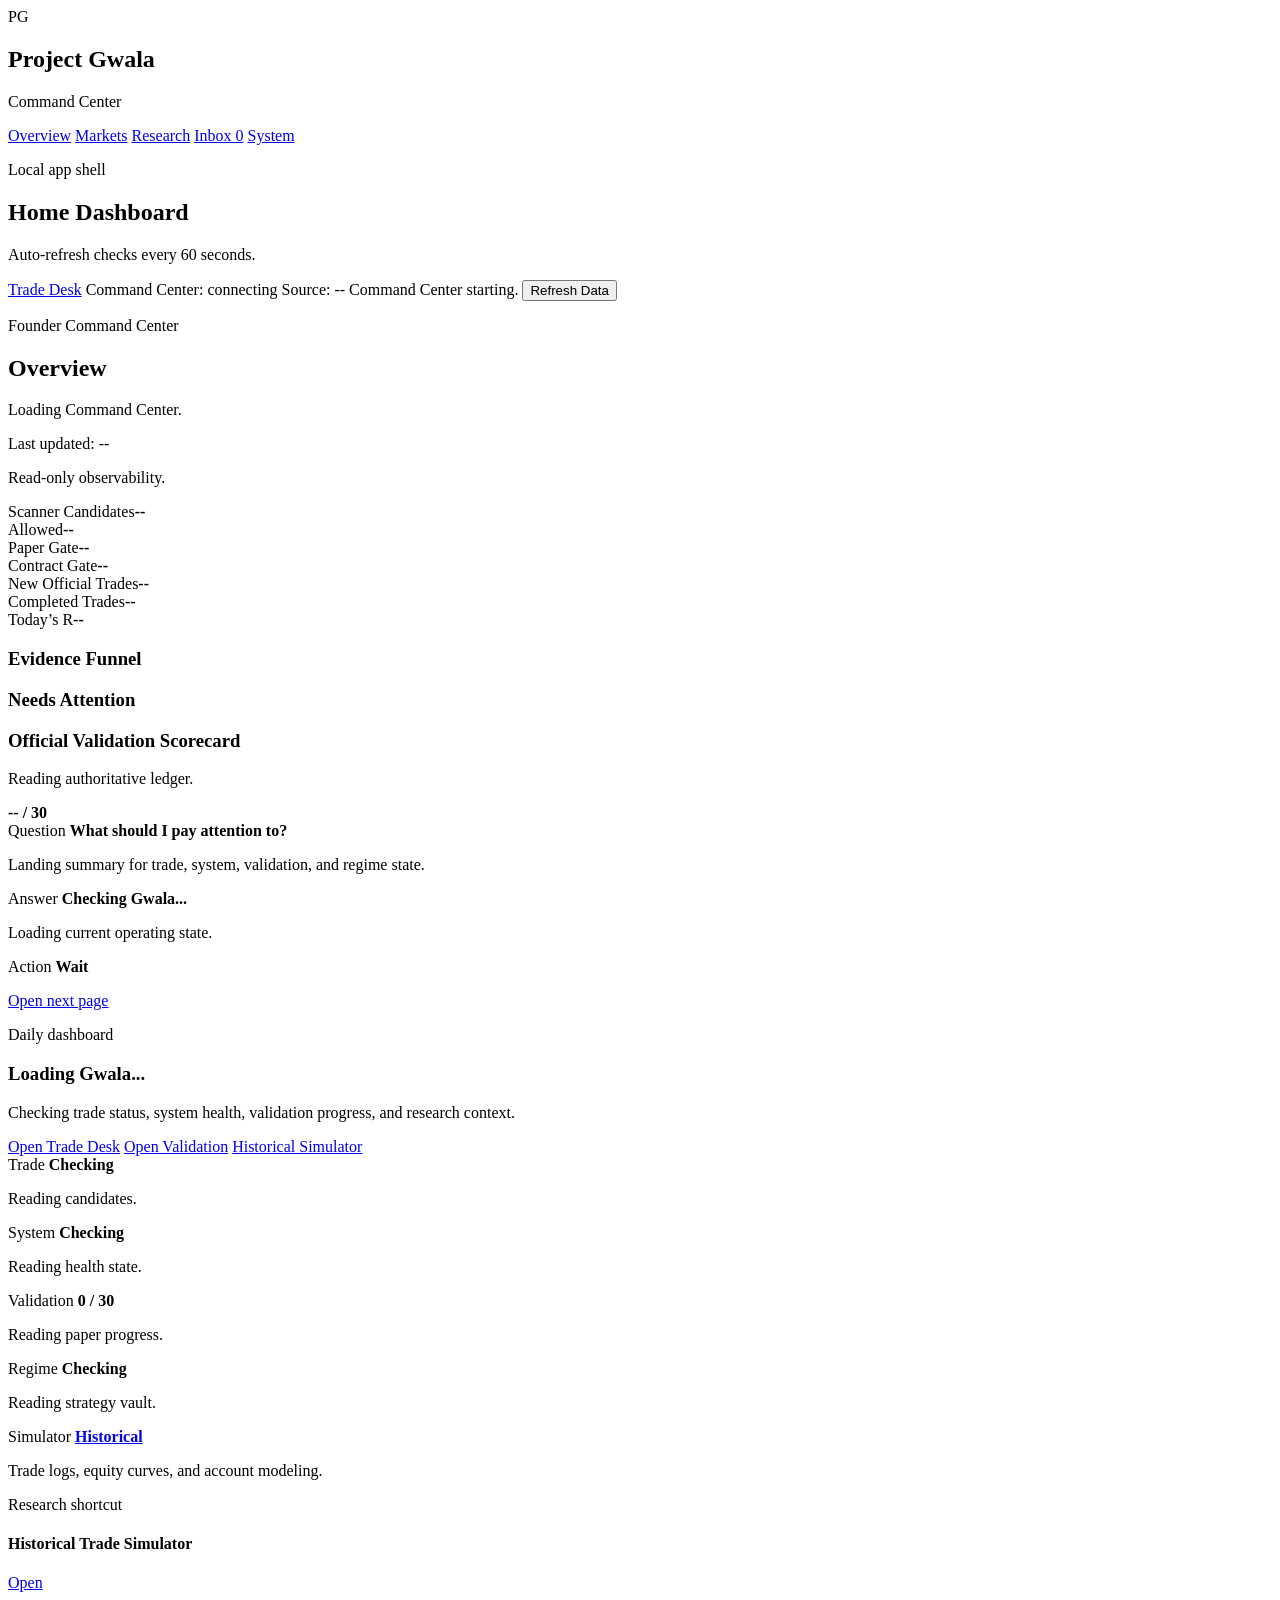
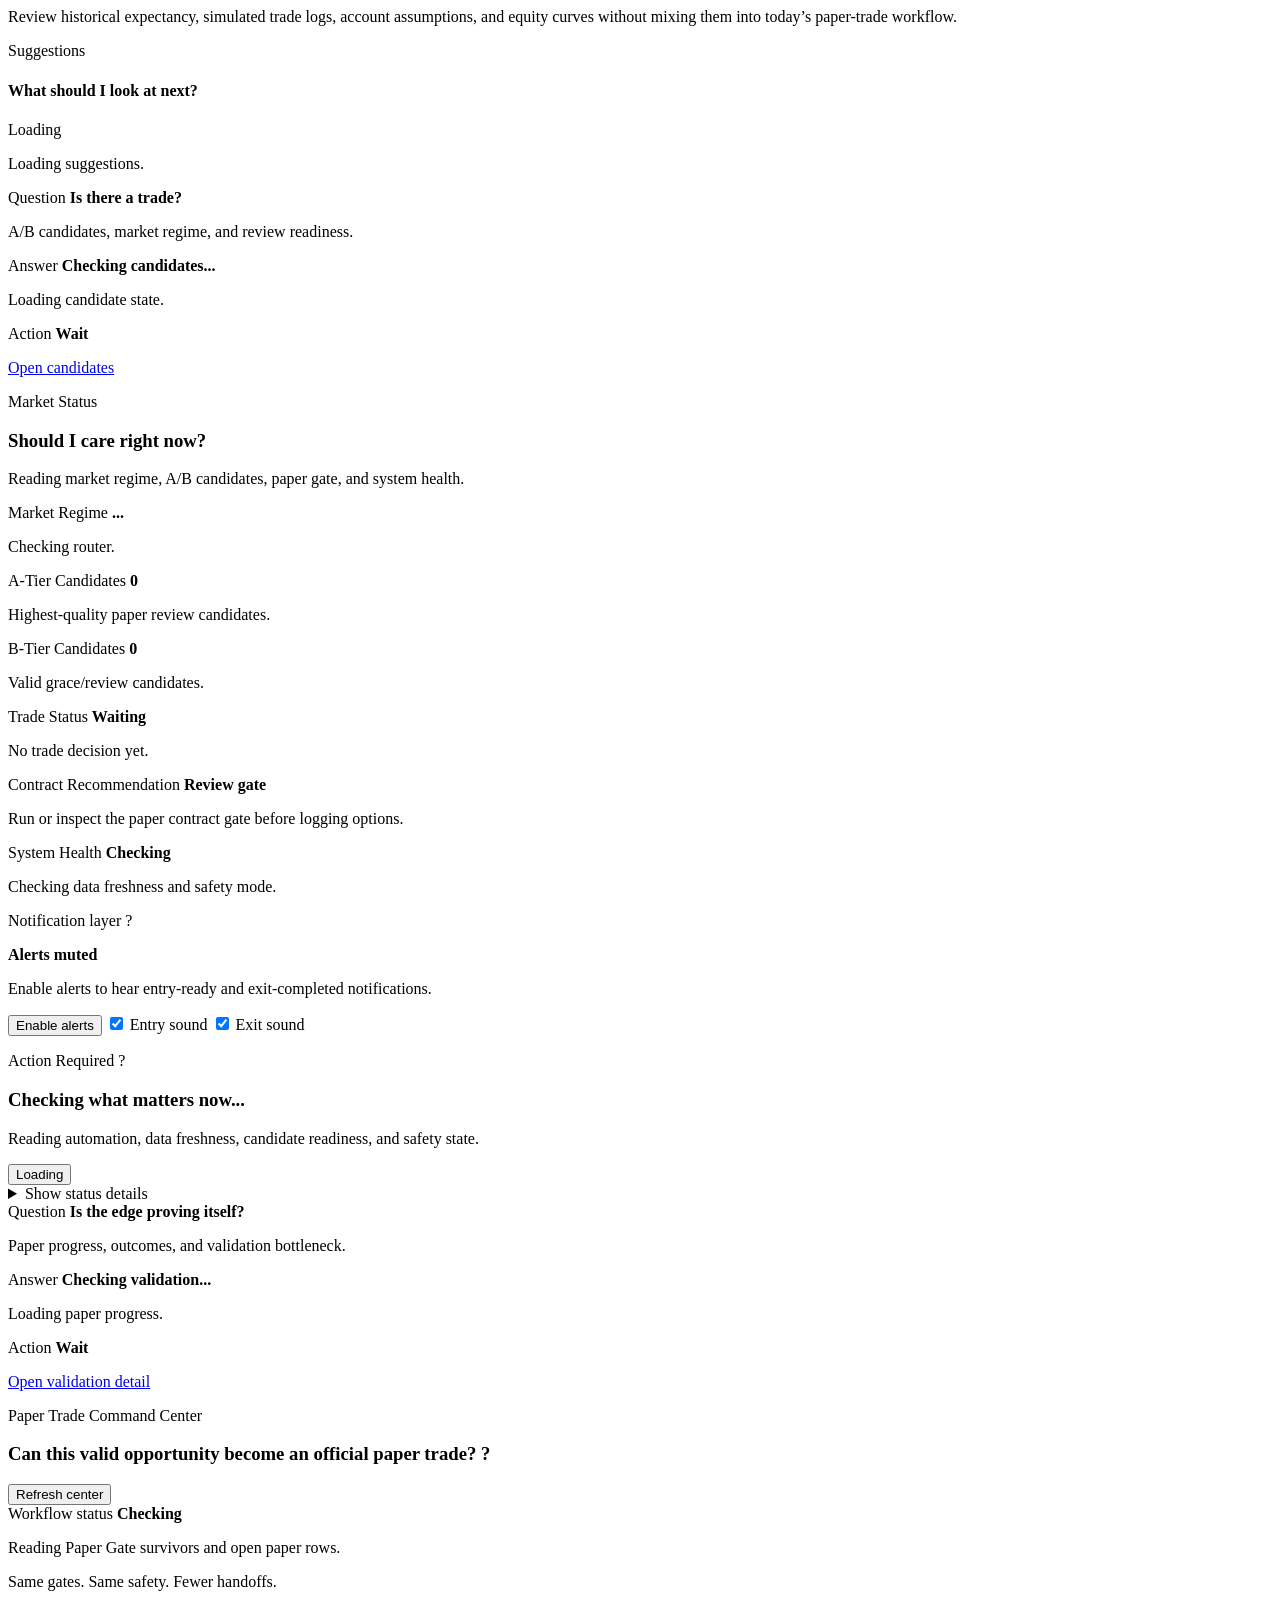
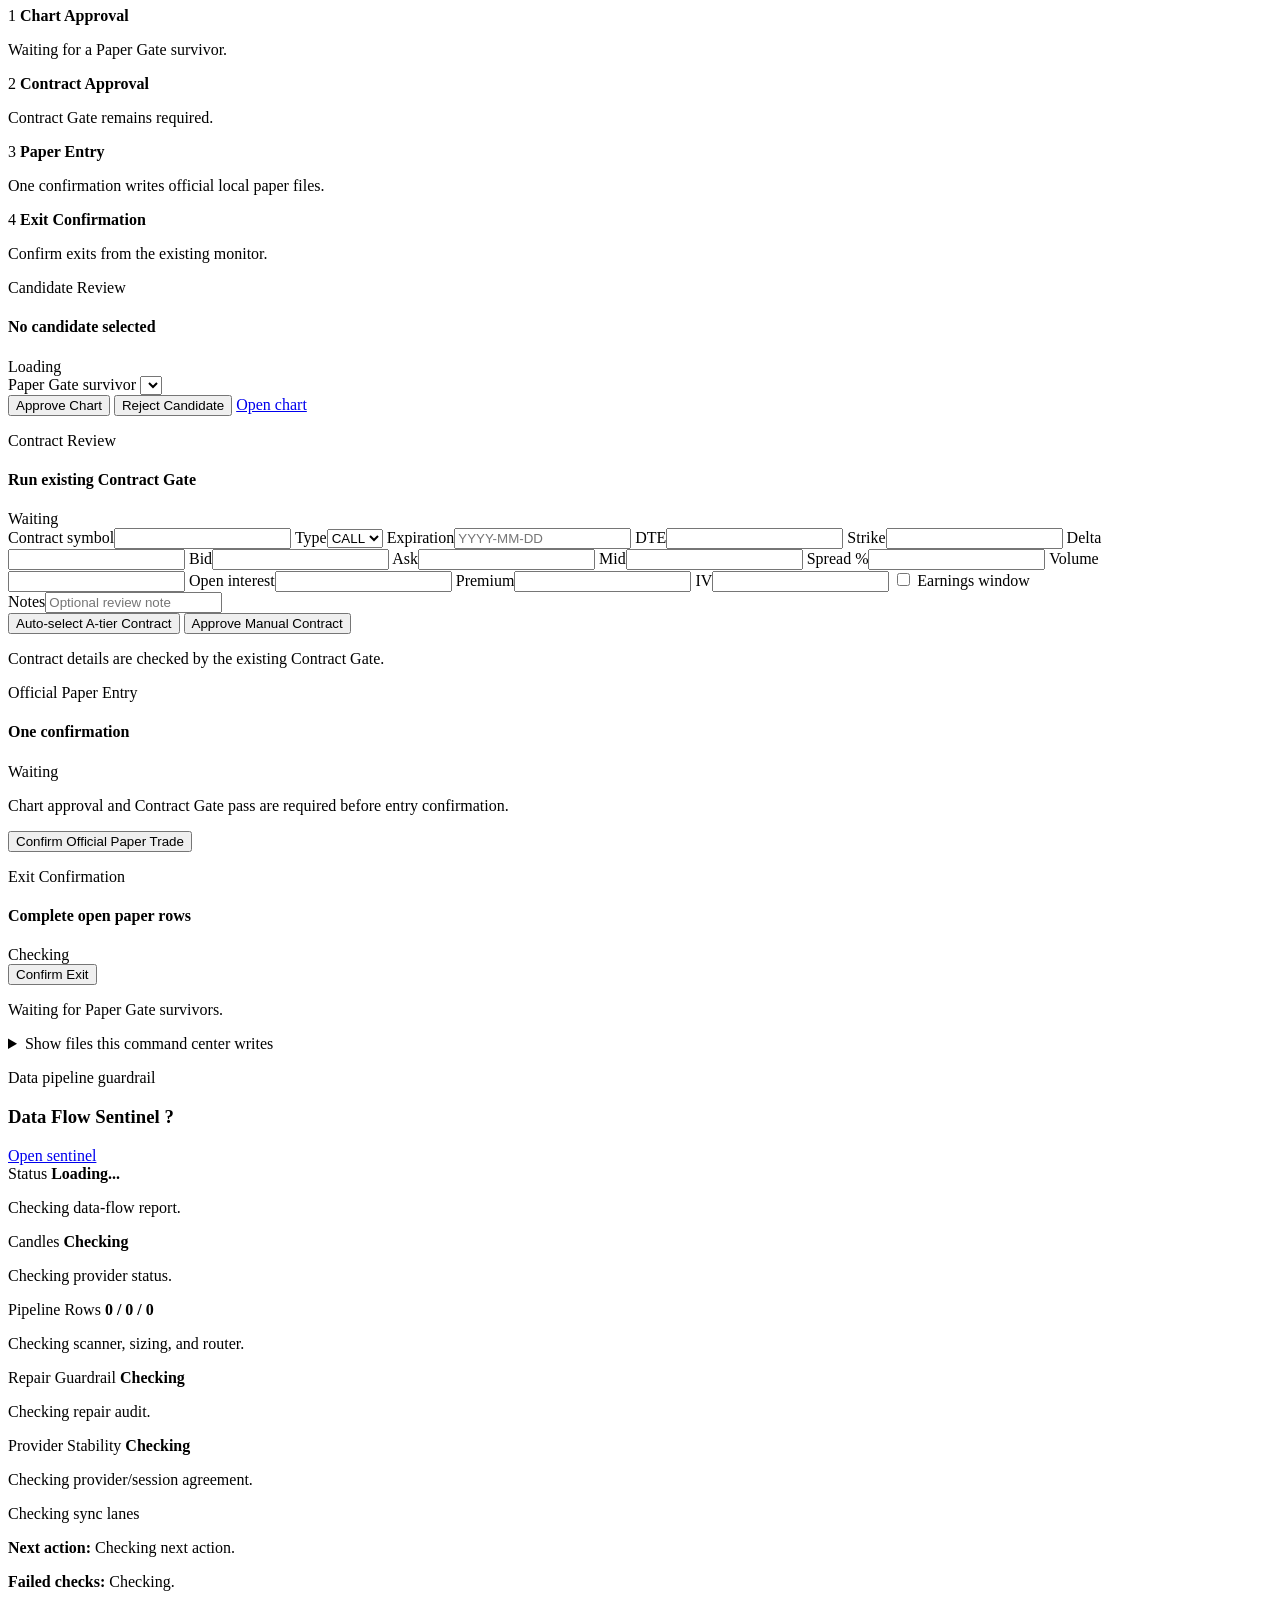
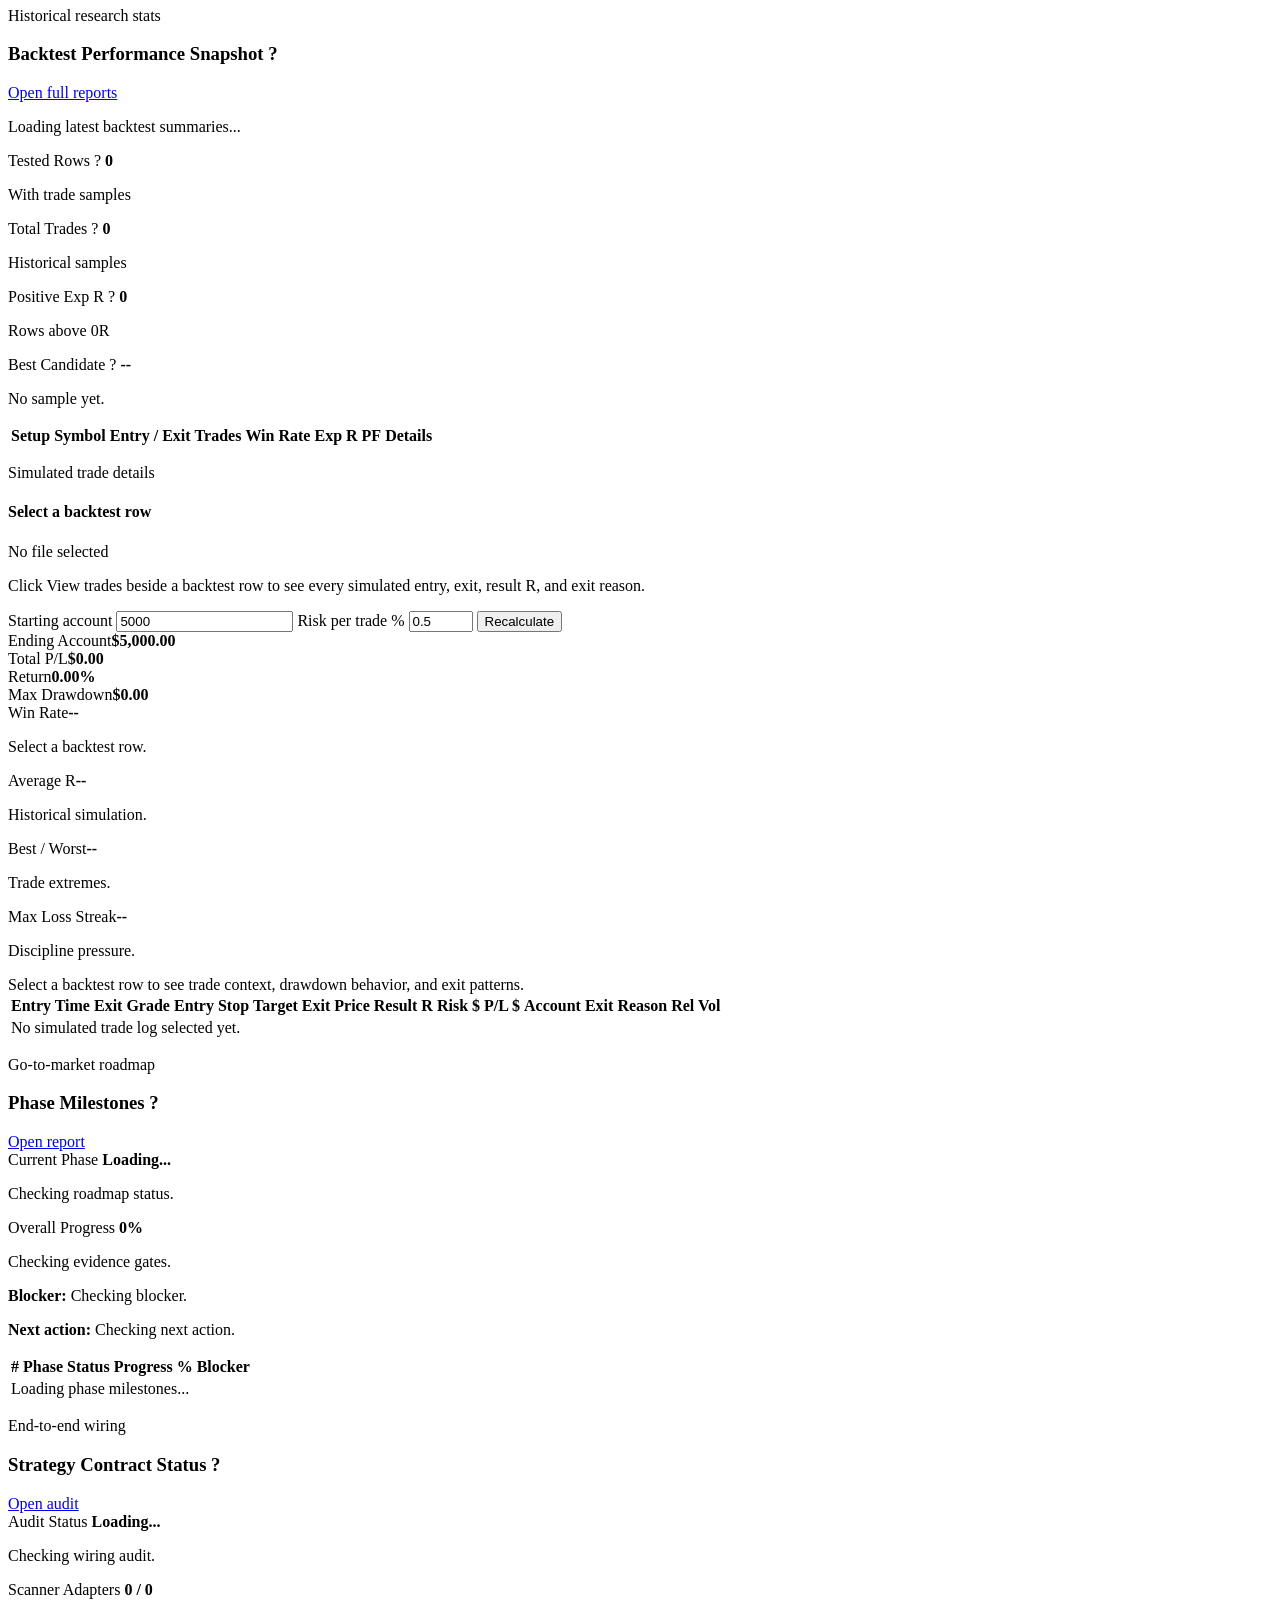
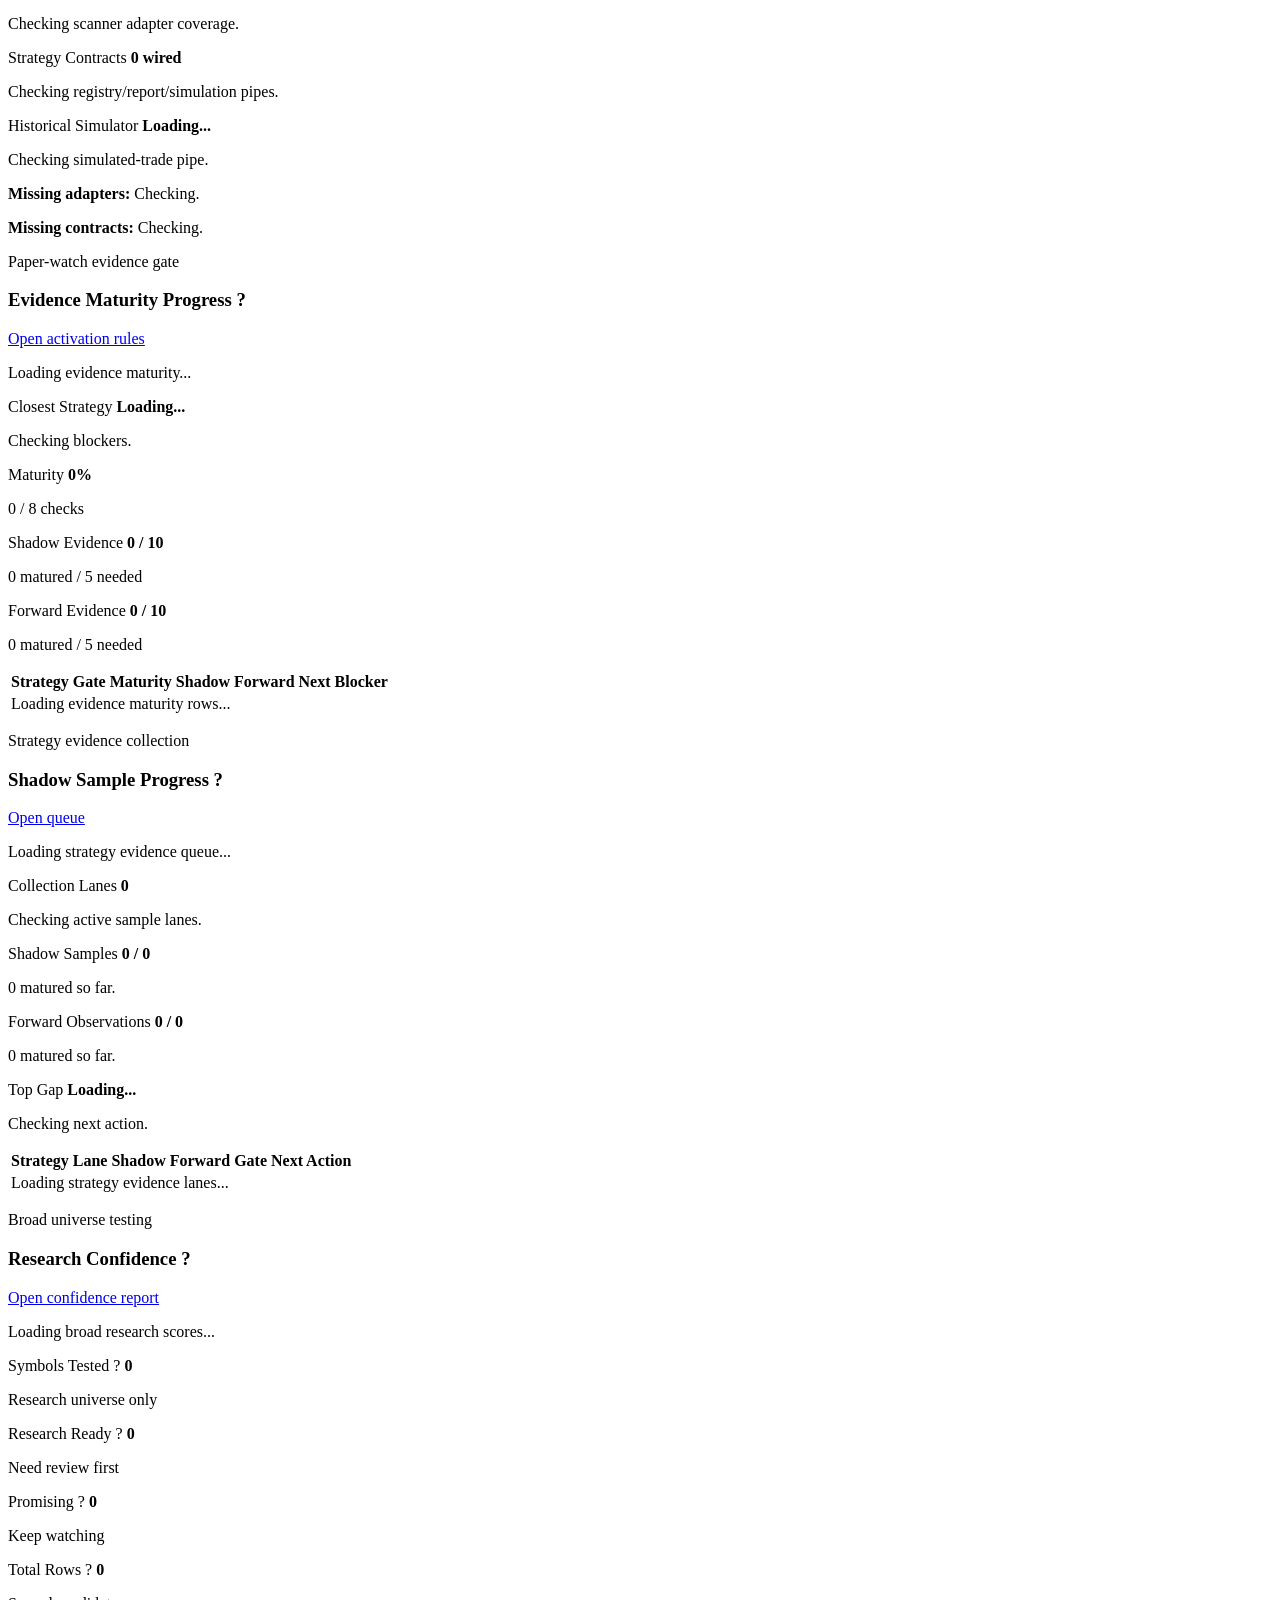
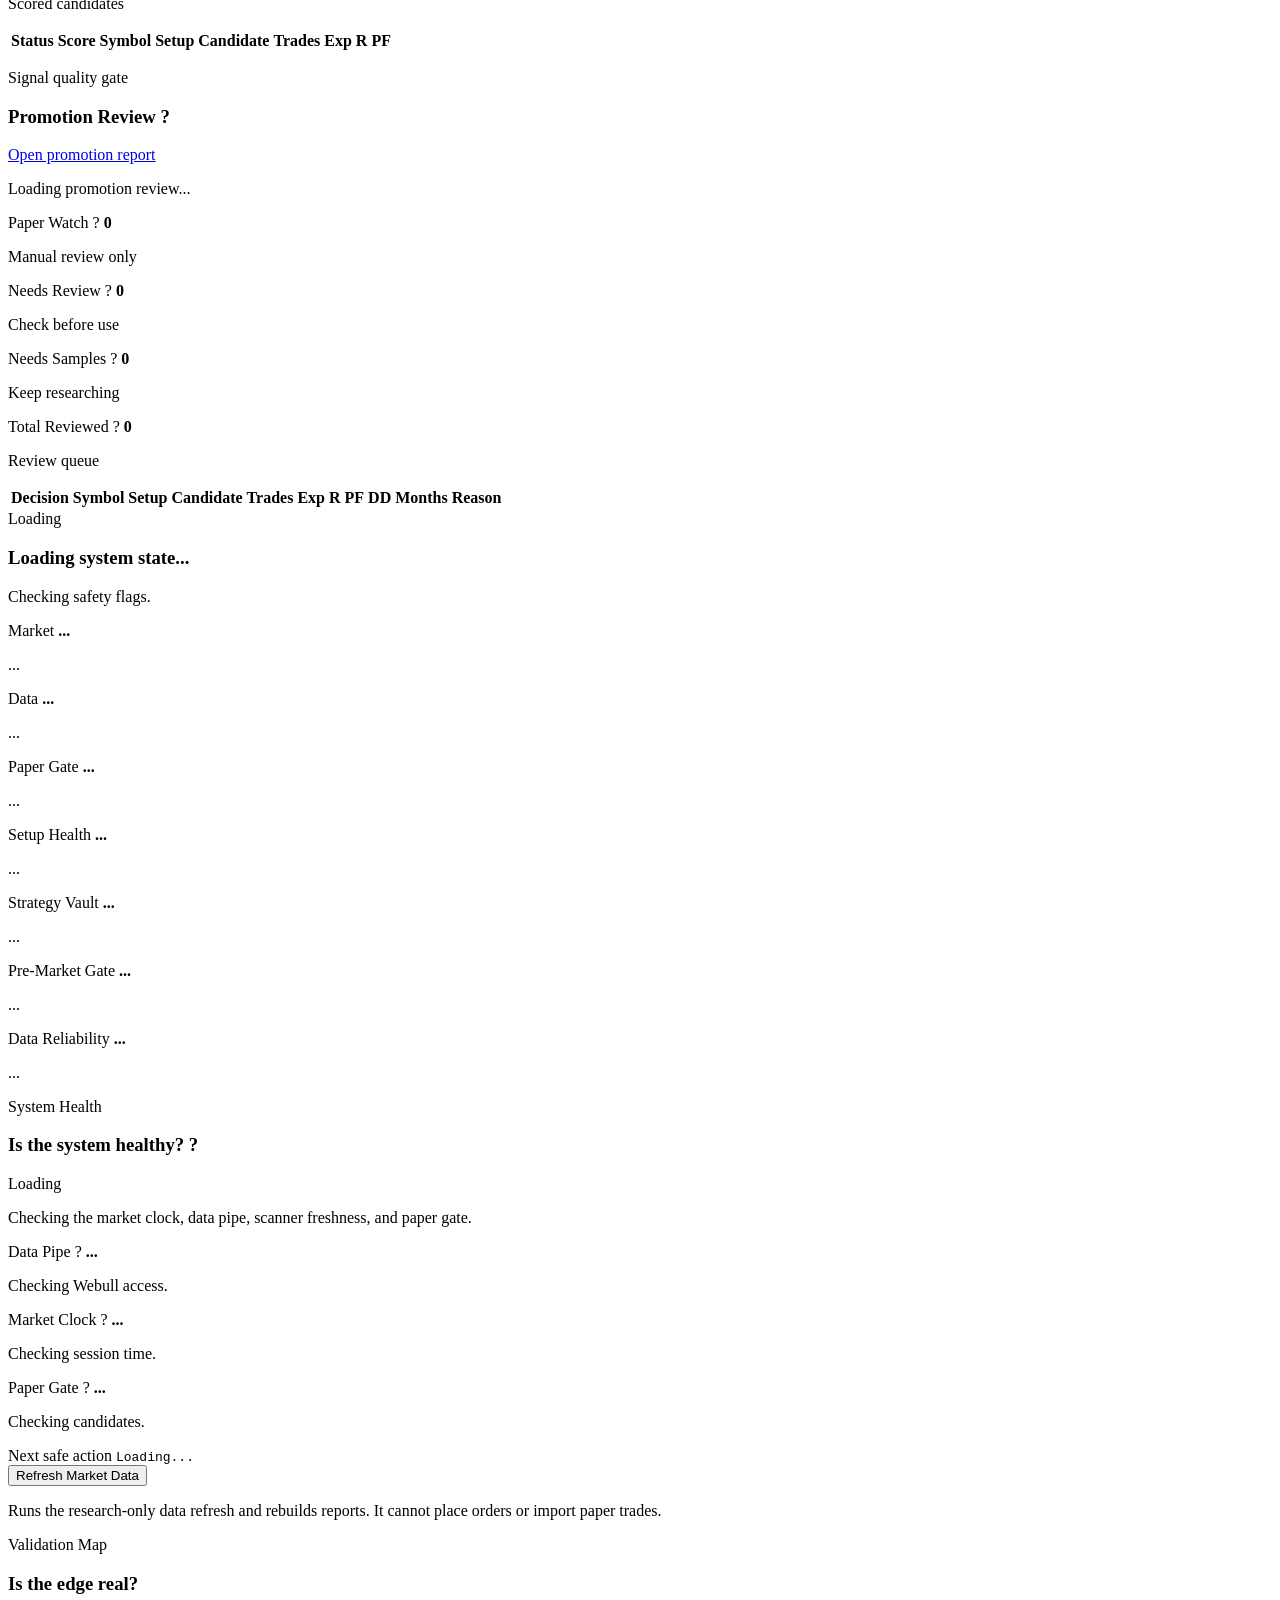
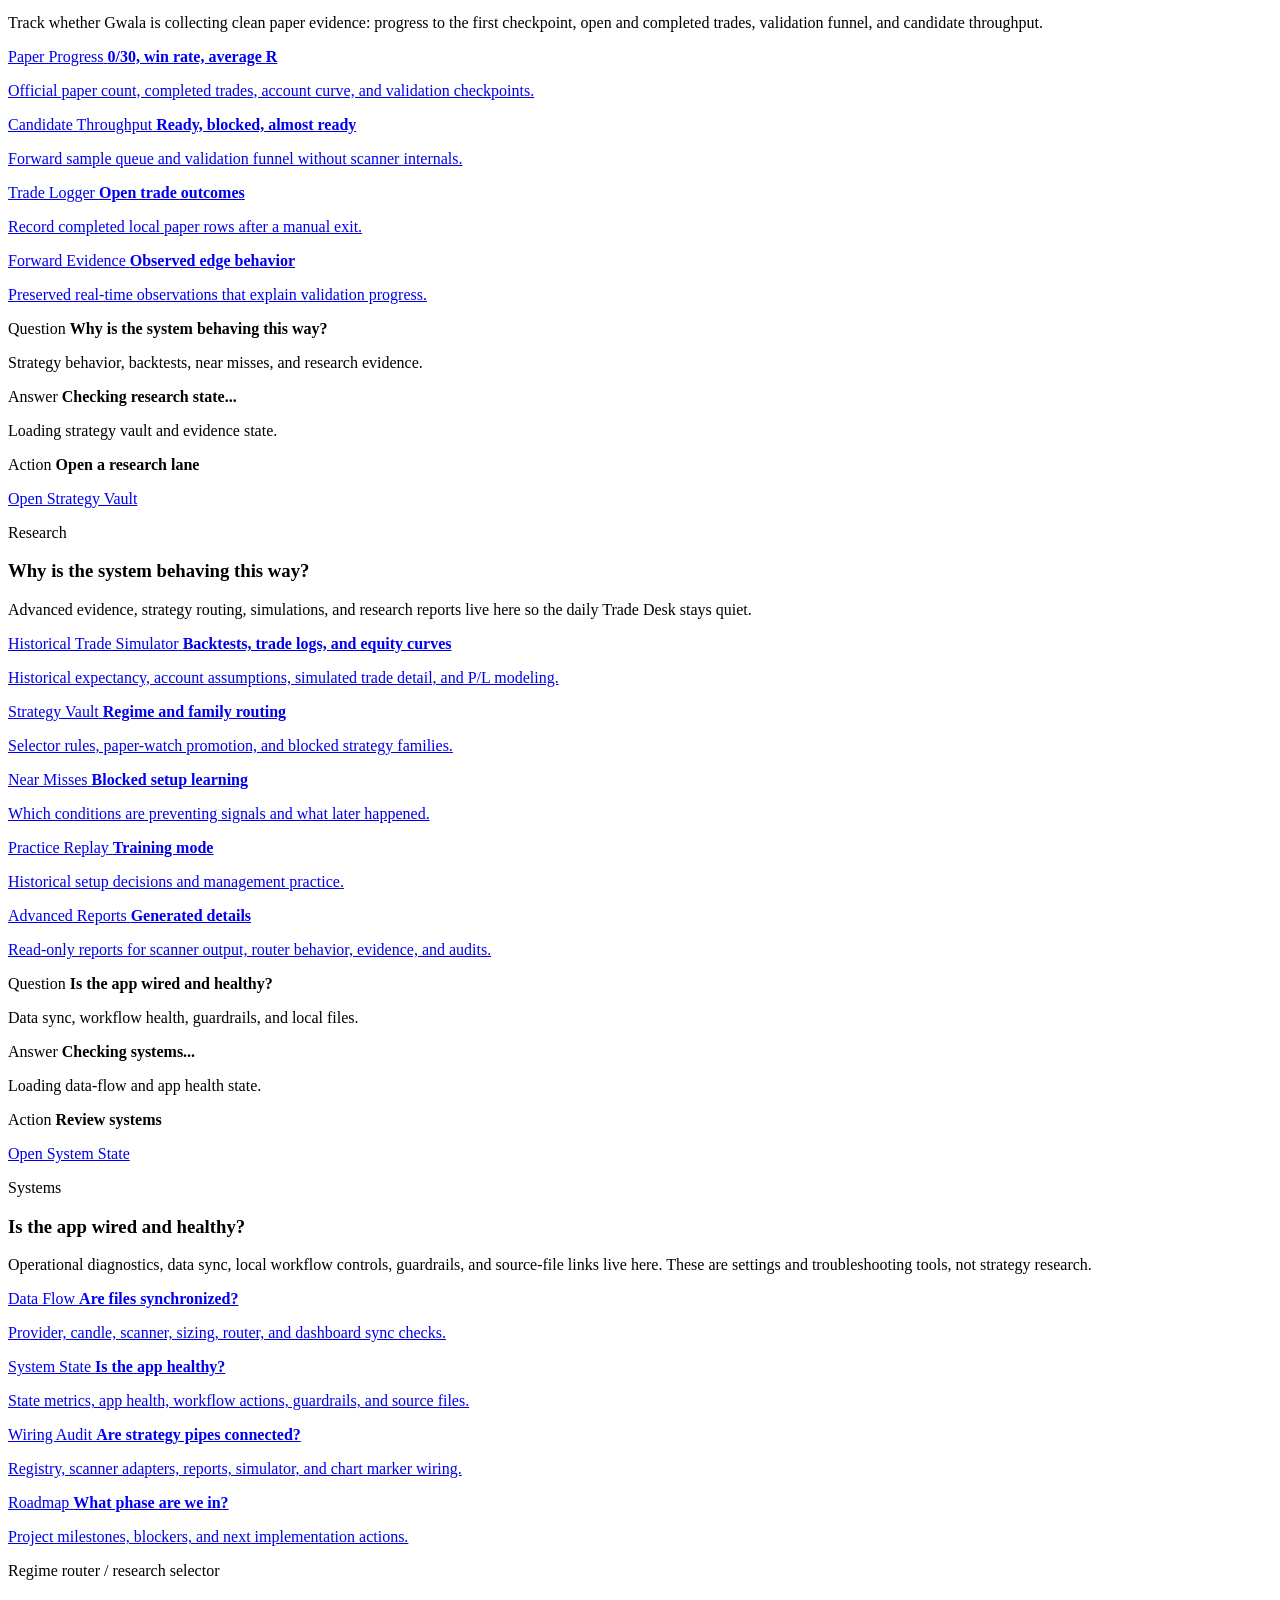
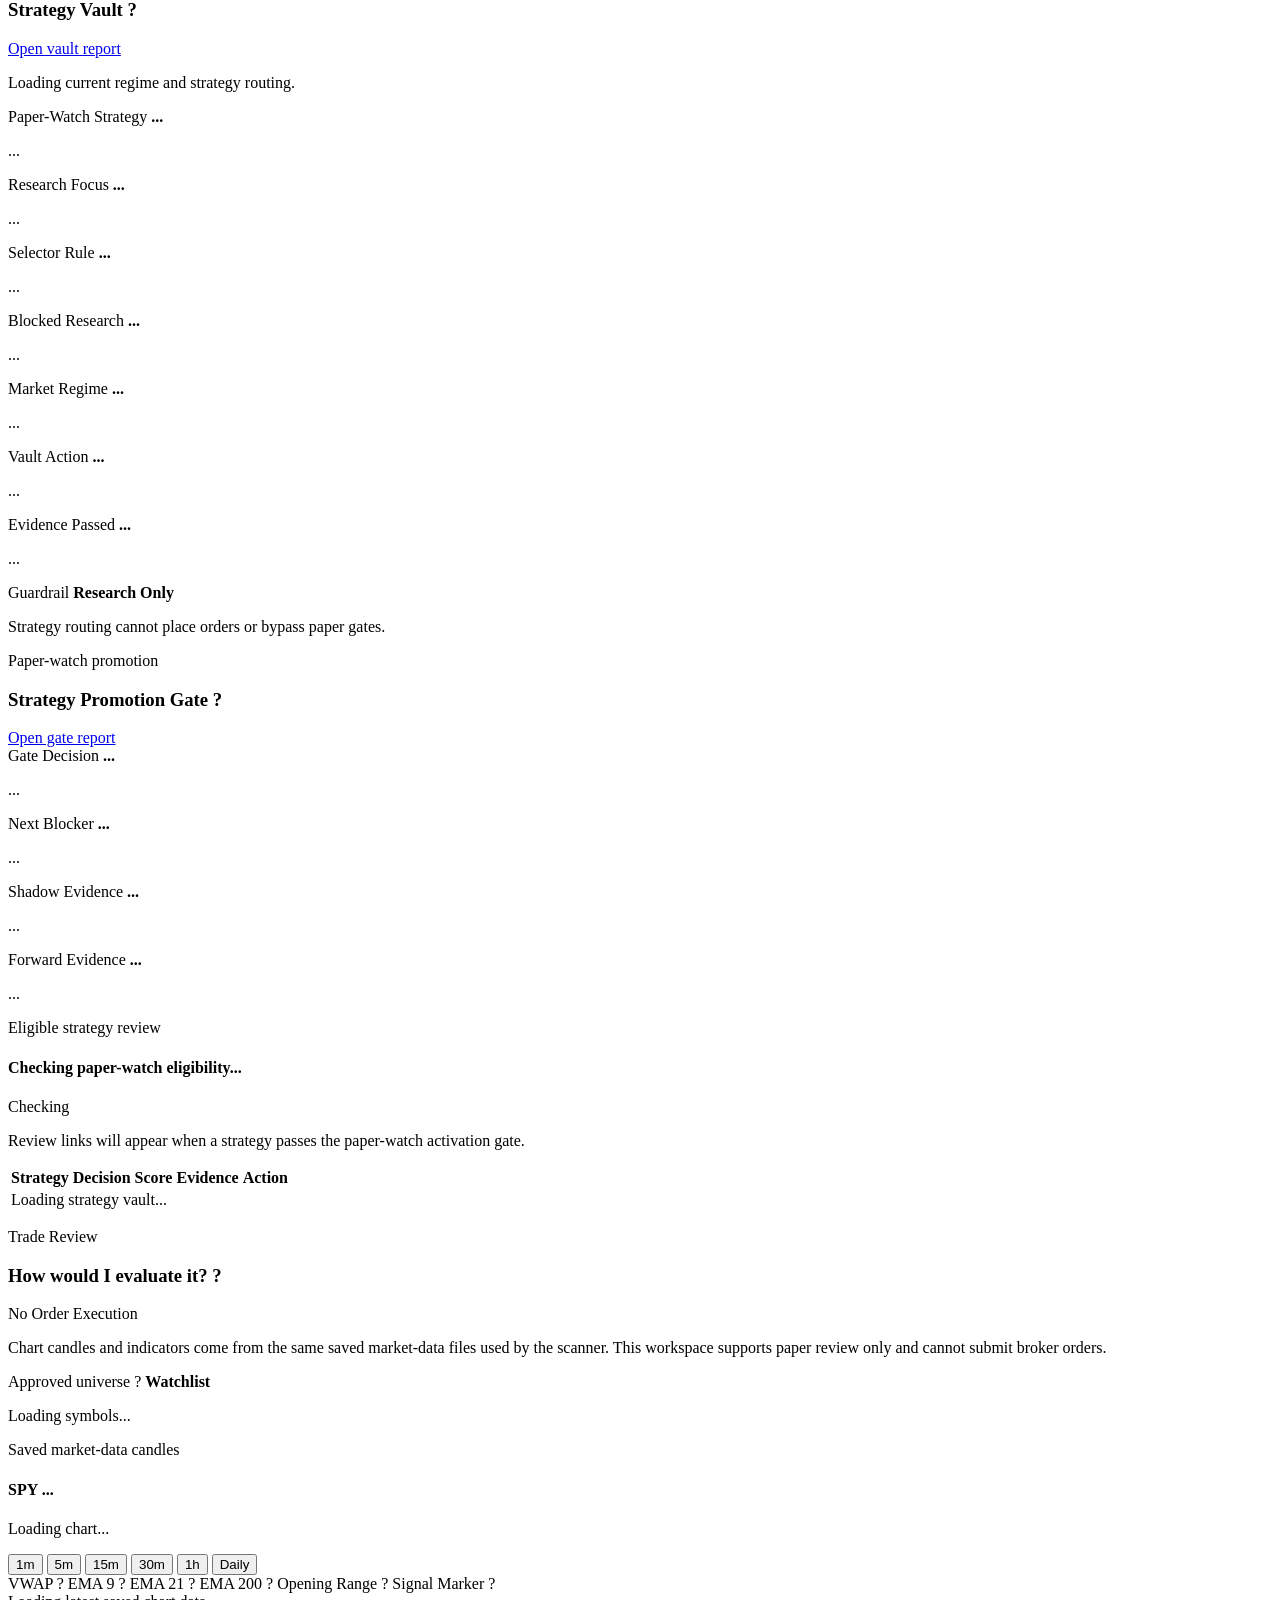
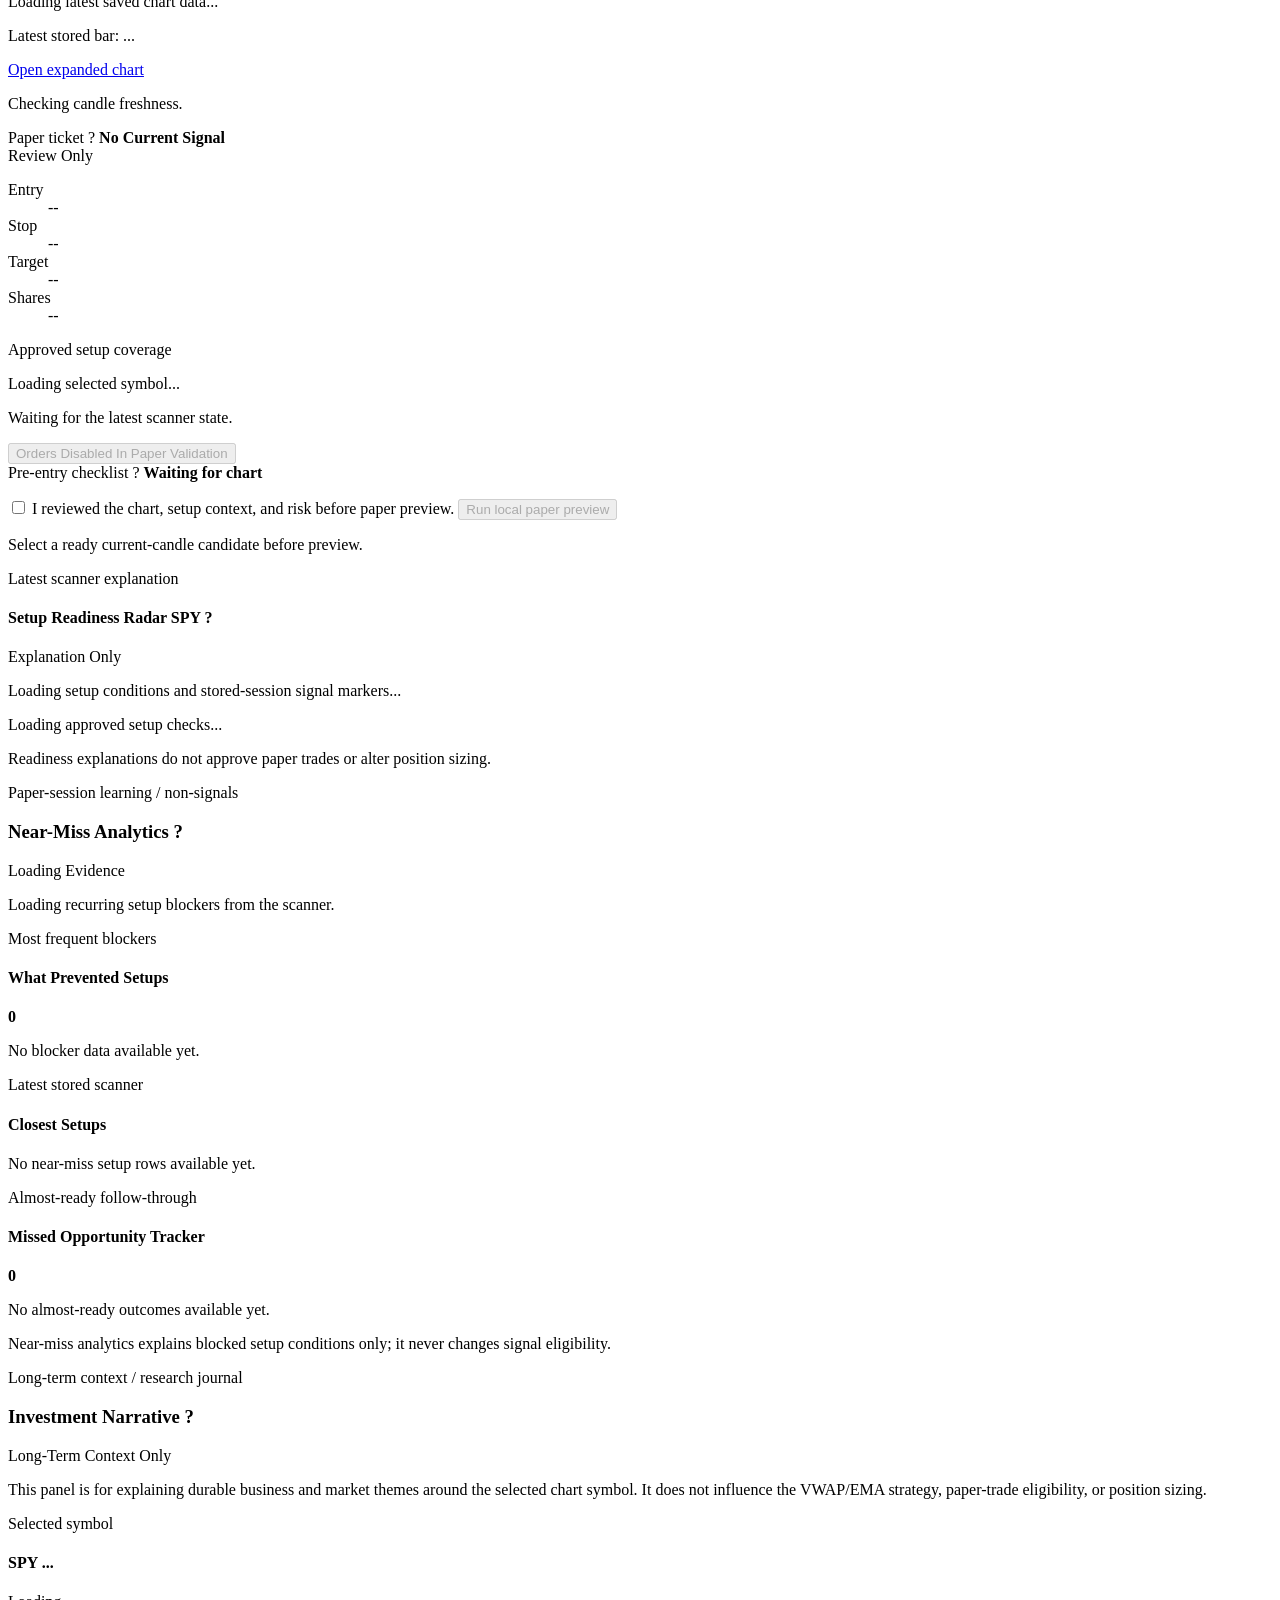
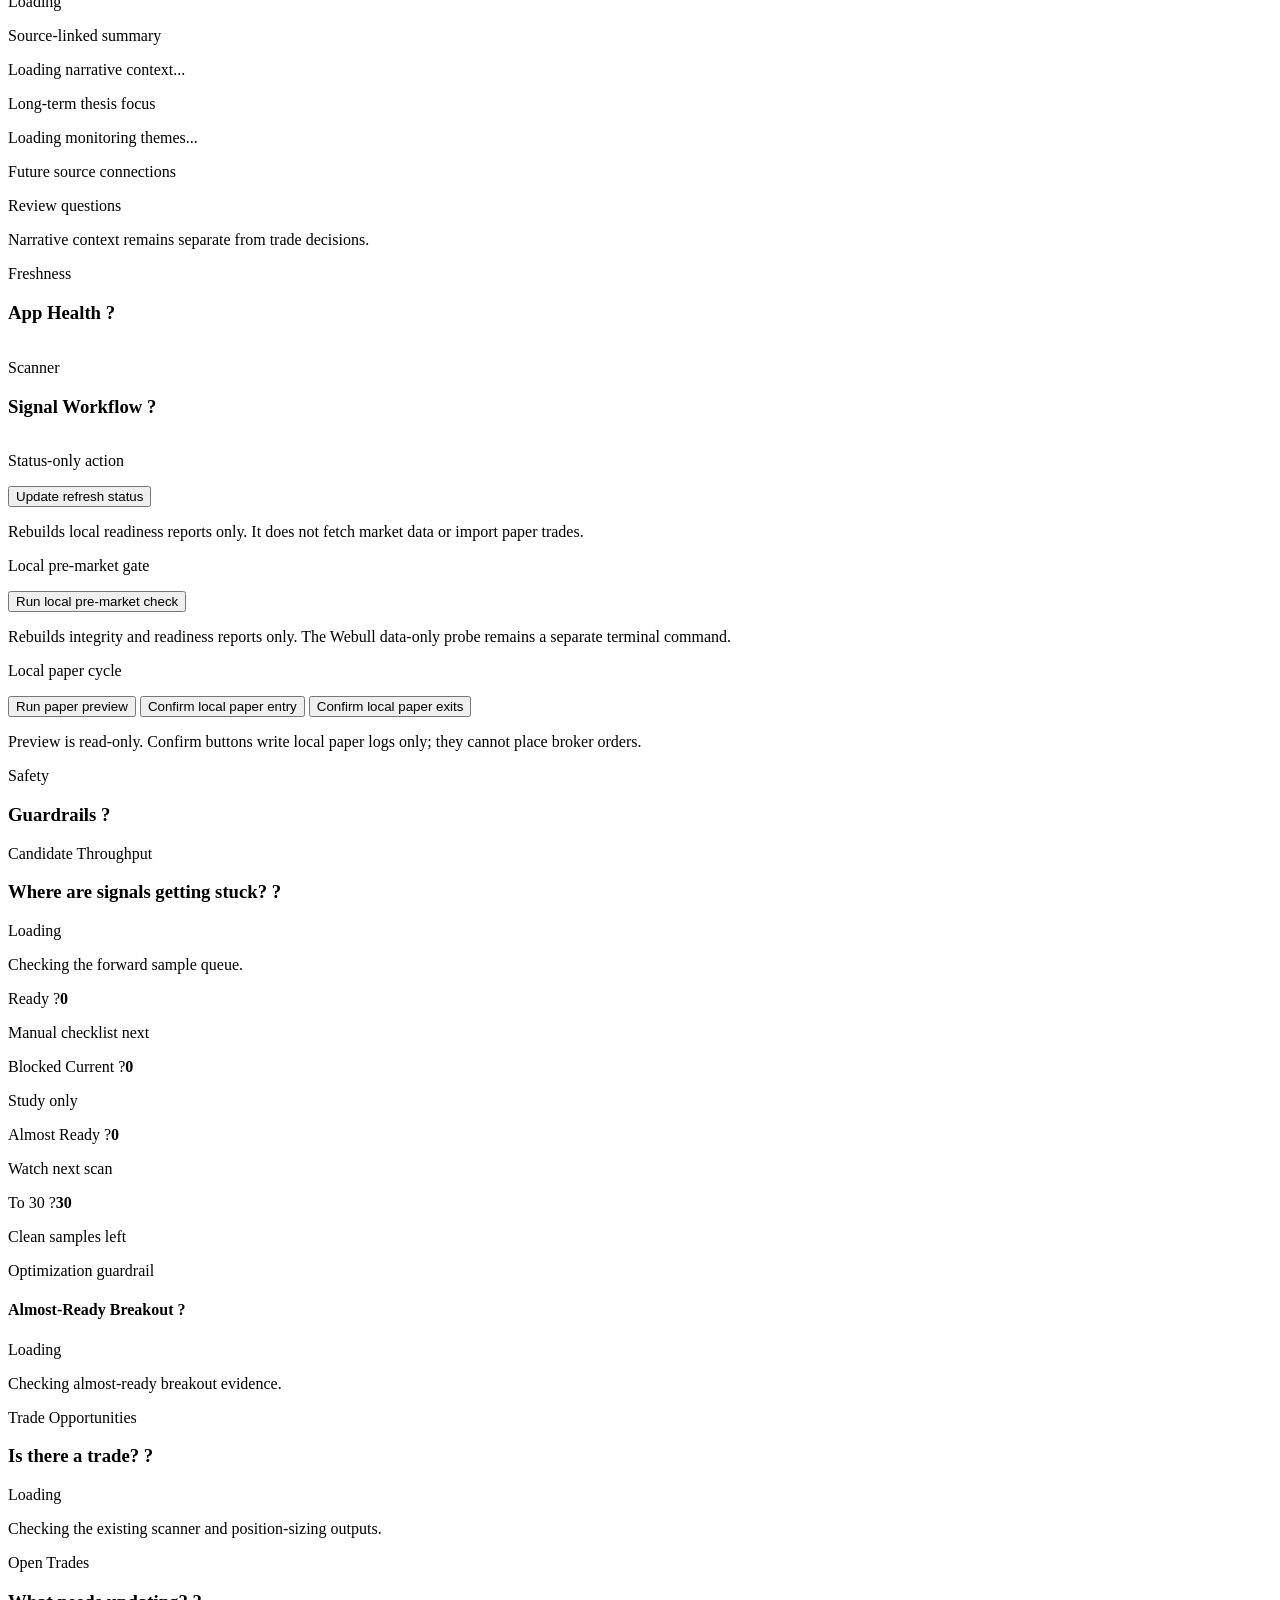
==== commit df5852c2: "Add Command Center live chart polling" ====
--- a/app/index.html
+++ b/app/index.html
@@ -33,6 +33,8 @@
         </div>
         <div class="topbar-actions">
           <a href="#trade-desk" class="secondary-link">Trade Desk</a>
+          <span id="cc-connection-status" class="cc-refresh-status">Command Center: connecting</span>
+          <span id="cc-source-identity" class="cc-refresh-status">Source: --</span>
           <span id="cc-refresh-status" class="cc-refresh-status">Command Center starting.</span>
           <button id="refresh-button" type="button">Refresh Data</button>
         </div>
@@ -93,6 +95,33 @@
         </header>
         <div id="cc-symbols" class="cc-segmented"></div>
         <div id="cc-timeframes" class="cc-segmented compact"></div>
+        <section class="cc-panel cc-market-live-state">
+          <div>
+            <span>Candle State</span>
+            <strong id="cc-candle-state">--</strong>
+          </div>
+          <div>
+            <span>Data</span>
+            <strong id="cc-chart-freshness">--</strong>
+          </div>
+          <div>
+            <span>Latest</span>
+            <strong id="cc-chart-latest">--</strong>
+          </div>
+          <div>
+            <span>Expected</span>
+            <strong id="cc-chart-expected">--</strong>
+          </div>
+          <div>
+            <span>Next Candle</span>
+            <strong id="cc-next-candle">--</strong>
+          </div>
+          <div>
+            <span>Chart Updated</span>
+            <strong id="cc-chart-updated">--</strong>
+          </div>
+          <p id="cc-chart-freshness-detail">Reading Data Freshness audit.</p>
+        </section>
         <div id="cc-market-chart" class="cc-chart"></div>
         <section class="cc-panel">
           <header><h3>Candidate Timeline</h3></header>
@@ -109,10 +138,60 @@
           </div>
         </header>
         <div id="cc-research-portfolio" class="cc-research-grid"></div>
+        <div id="cc-research-nav" class="cc-research-nav"></div>
         <section class="cc-panel">
           <header><h3>Phase 3 Funnel</h3></header>
           <ul id="cc-research-placeholders" class="cc-placeholder-list"></ul>
         </section>
+        <section class="cc-panel cc-research-factory-panel">
+          <header>
+            <div>
+              <h3>Research Factory</h3>
+              <p id="cc-research-factory-status">Prepared - Not Active</p>
+            </div>
+          </header>
+          <div id="cc-research-funnel" class="cc-funnel"></div>
+        </section>
+        <section class="cc-panel cc-vault-browser">
+          <header>
+            <div>
+              <h3>Strategy Vault</h3>
+              <p id="cc-vault-counts">Awaiting Phase 3 Evidence</p>
+            </div>
+          </header>
+          <div id="cc-vault-cards" class="cc-vault-card-grid"></div>
+        </section>
+        <section class="cc-panel cc-research-factory-panel">
+          <header><h3>Hypotheses</h3></header>
+          <div id="cc-hypothesis-registry" class="cc-research-factory-grid"></div>
+        </section>
+        <section class="cc-panel cc-research-factory-panel">
+          <header><h3>Research Queue</h3></header>
+          <div id="cc-research-queue" class="cc-research-factory-grid"></div>
+        </section>
+        <section class="cc-panel cc-research-factory-panel">
+          <header><h3>Experiments</h3></header>
+          <div id="cc-research-experiments" class="cc-research-factory-grid"></div>
+        </section>
+        <section class="cc-panel cc-research-factory-panel">
+          <header><h3>Auditors</h3></header>
+          <div id="cc-research-auditors" class="cc-research-factory-grid"></div>
+        </section>
+        <section class="cc-panel cc-lifecycle-panel">
+          <header>
+            <div>
+              <h3>Strategy Vault Constitution</h3>
+              <p id="cc-phase3-status">Phase 3 status loading.</p>
+            </div>
+          </header>
+          <div id="cc-lifecycle-states" class="cc-lifecycle-grid"></div>
+          <div class="cc-vault-prep">
+            <strong>Prepared Filters</strong>
+            <p id="cc-vault-filters">Awaiting Phase 3 Evidence</p>
+            <strong>Strategy Detail Pages</strong>
+            <ul id="cc-vault-detail-sections" class="cc-placeholder-list"></ul>
+          </div>
+        </section>
       </section>
 
       <section id="cc-inbox" class="cc-page" hidden aria-label="Command Center inbox">
@@ -136,6 +215,7 @@
           </div>
         </header>
         <div id="cc-system-grid" class="cc-system-grid"></div>
+        <section id="cc-data-freshness-matrix" class="cc-panel cc-freshness-panel"></section>
       </section>
 
       <section id="home-executive" class="page-executive" aria-label="Home executive summary">
@@ -2207,6 +2287,6 @@
       </div>
     </aside>
 
-    <script src="/app.js?v=20260812-command-center-startup-refresh"></script>
+    <script src="/app.js?v=20260812-command-center-live-charts"></script>
   </body>
 </html>
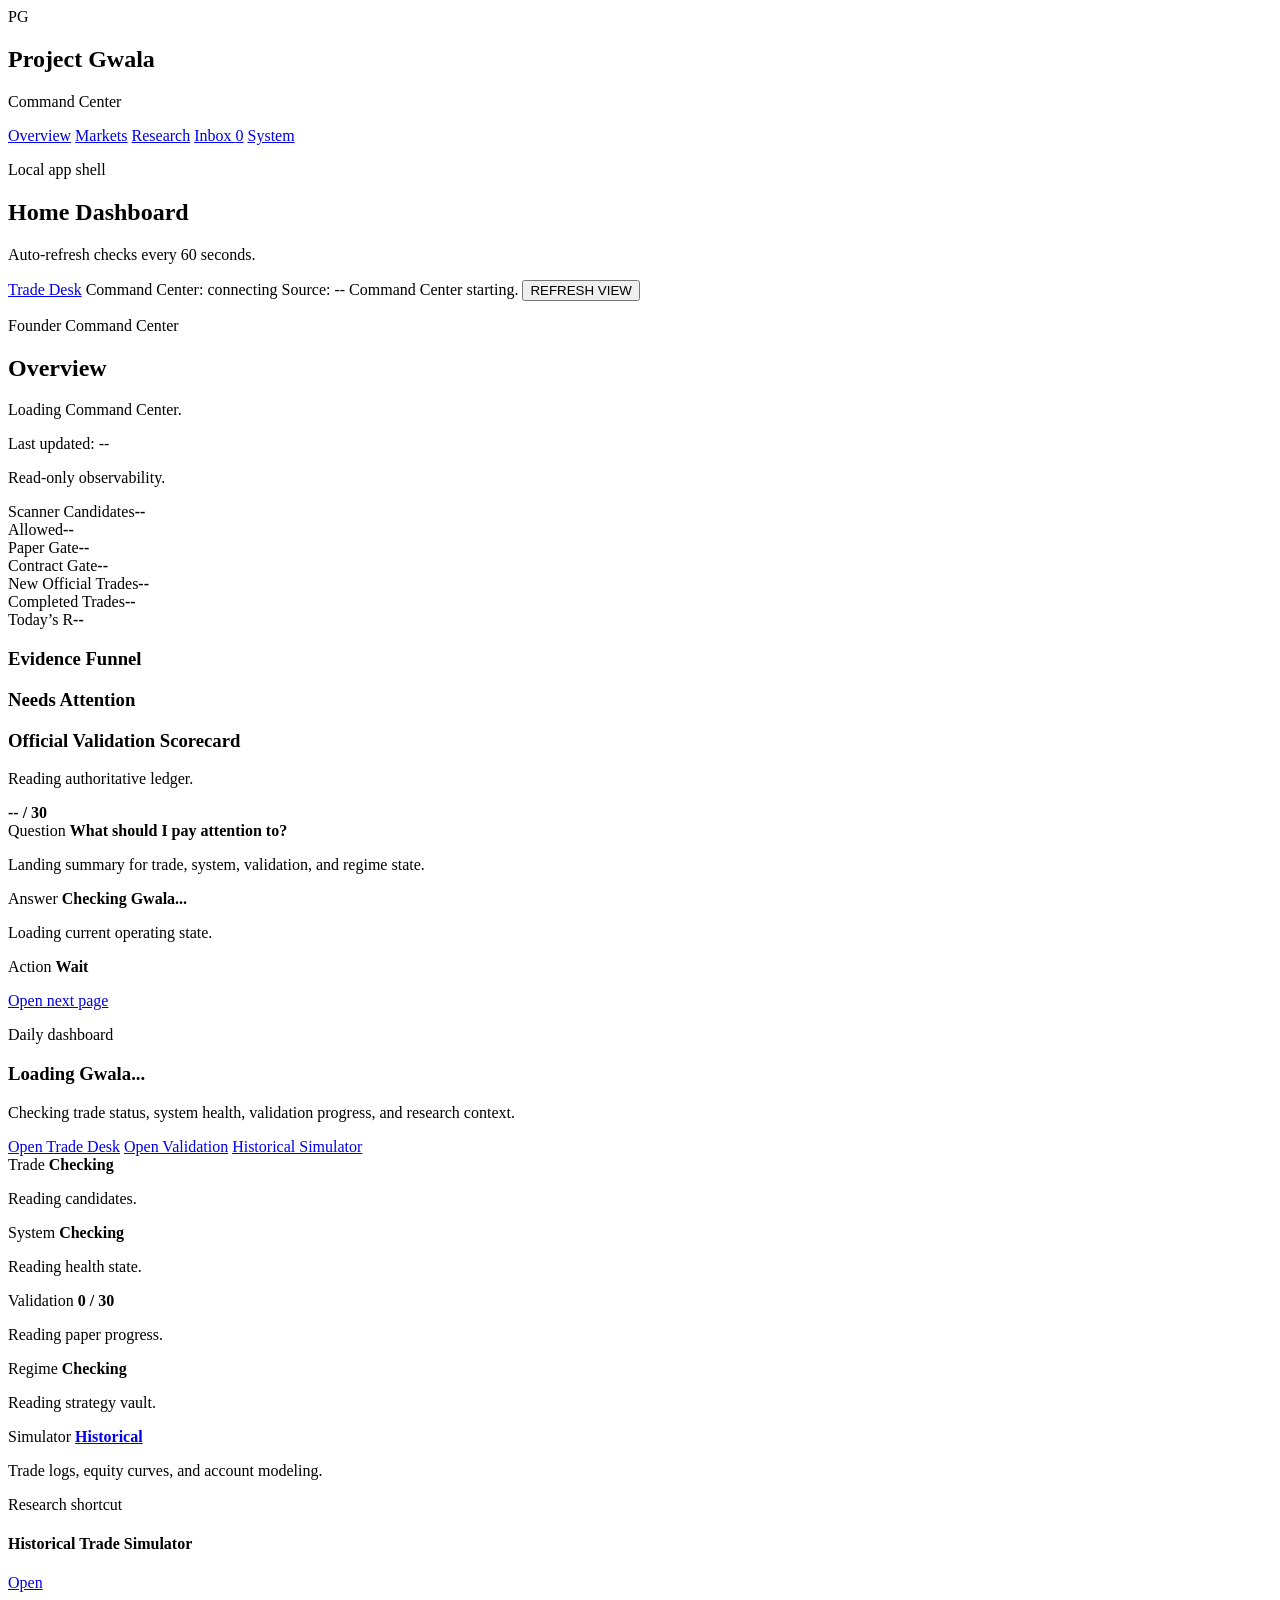
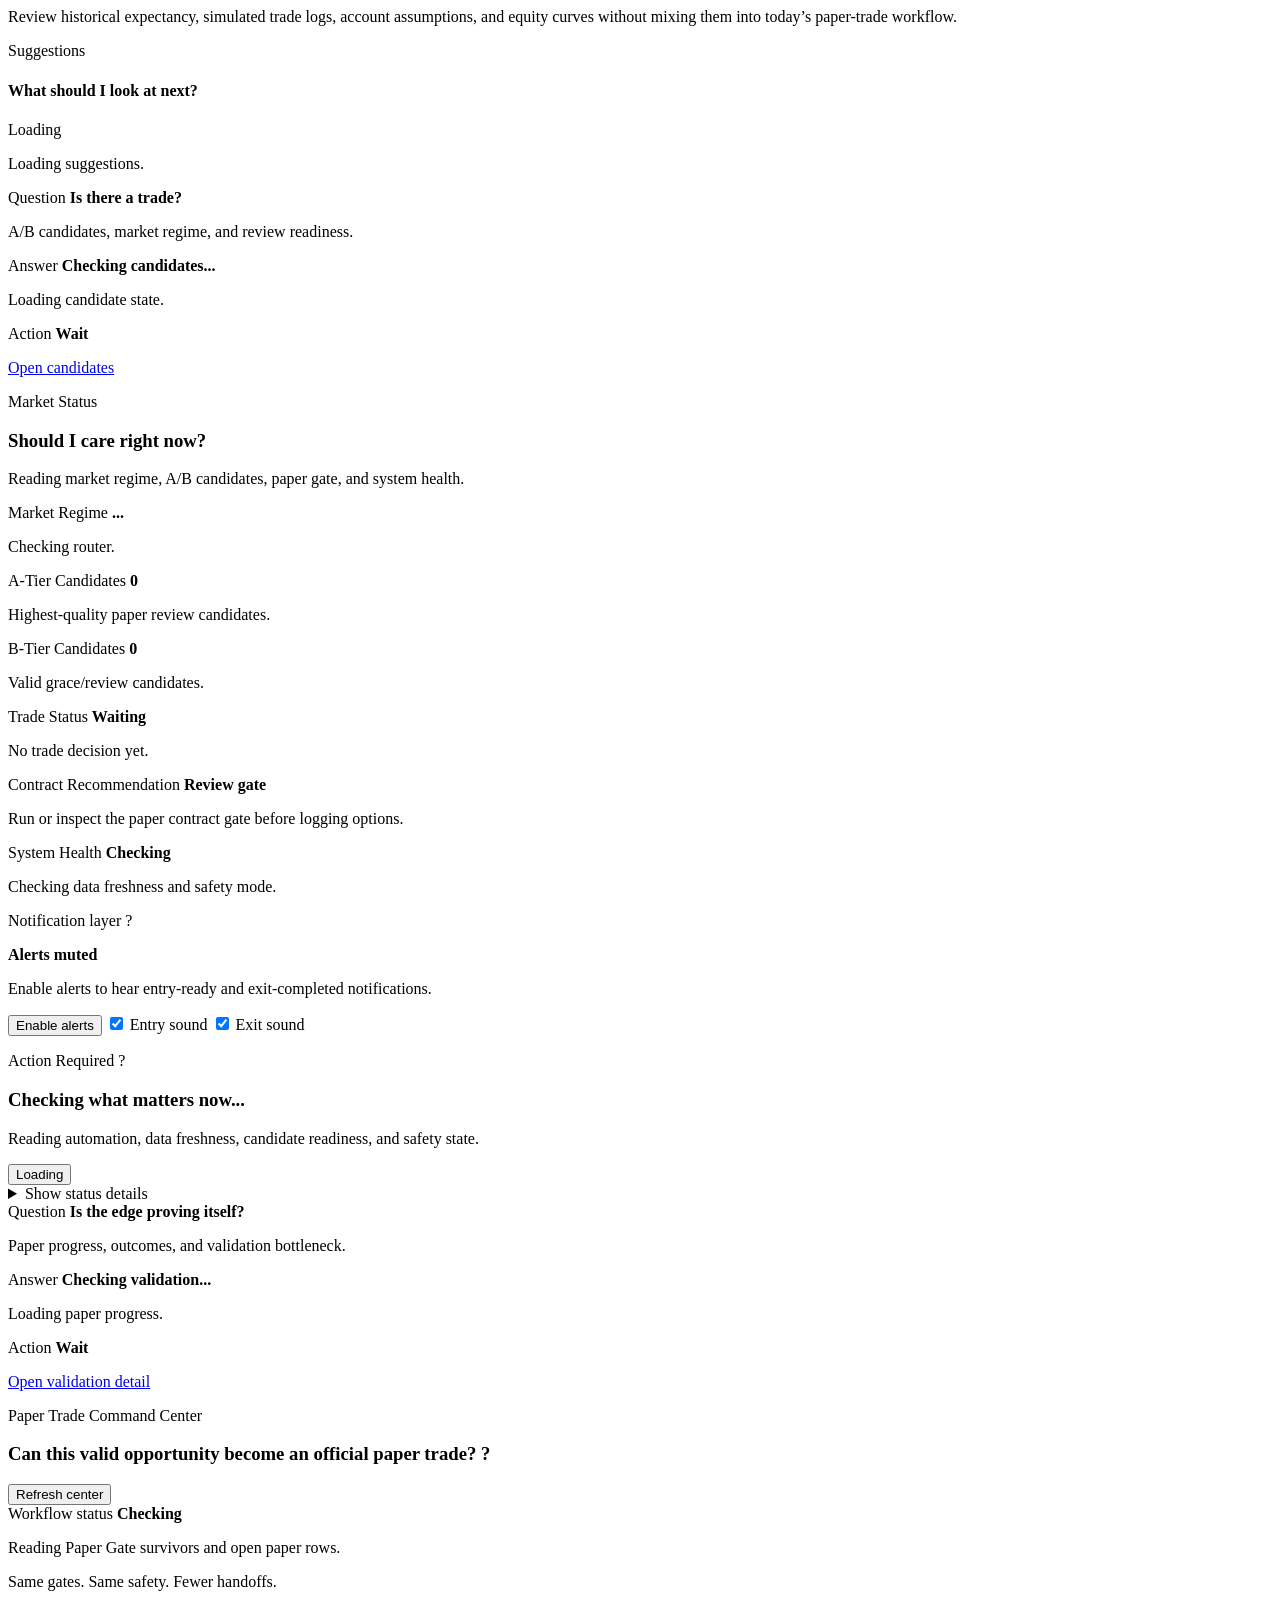
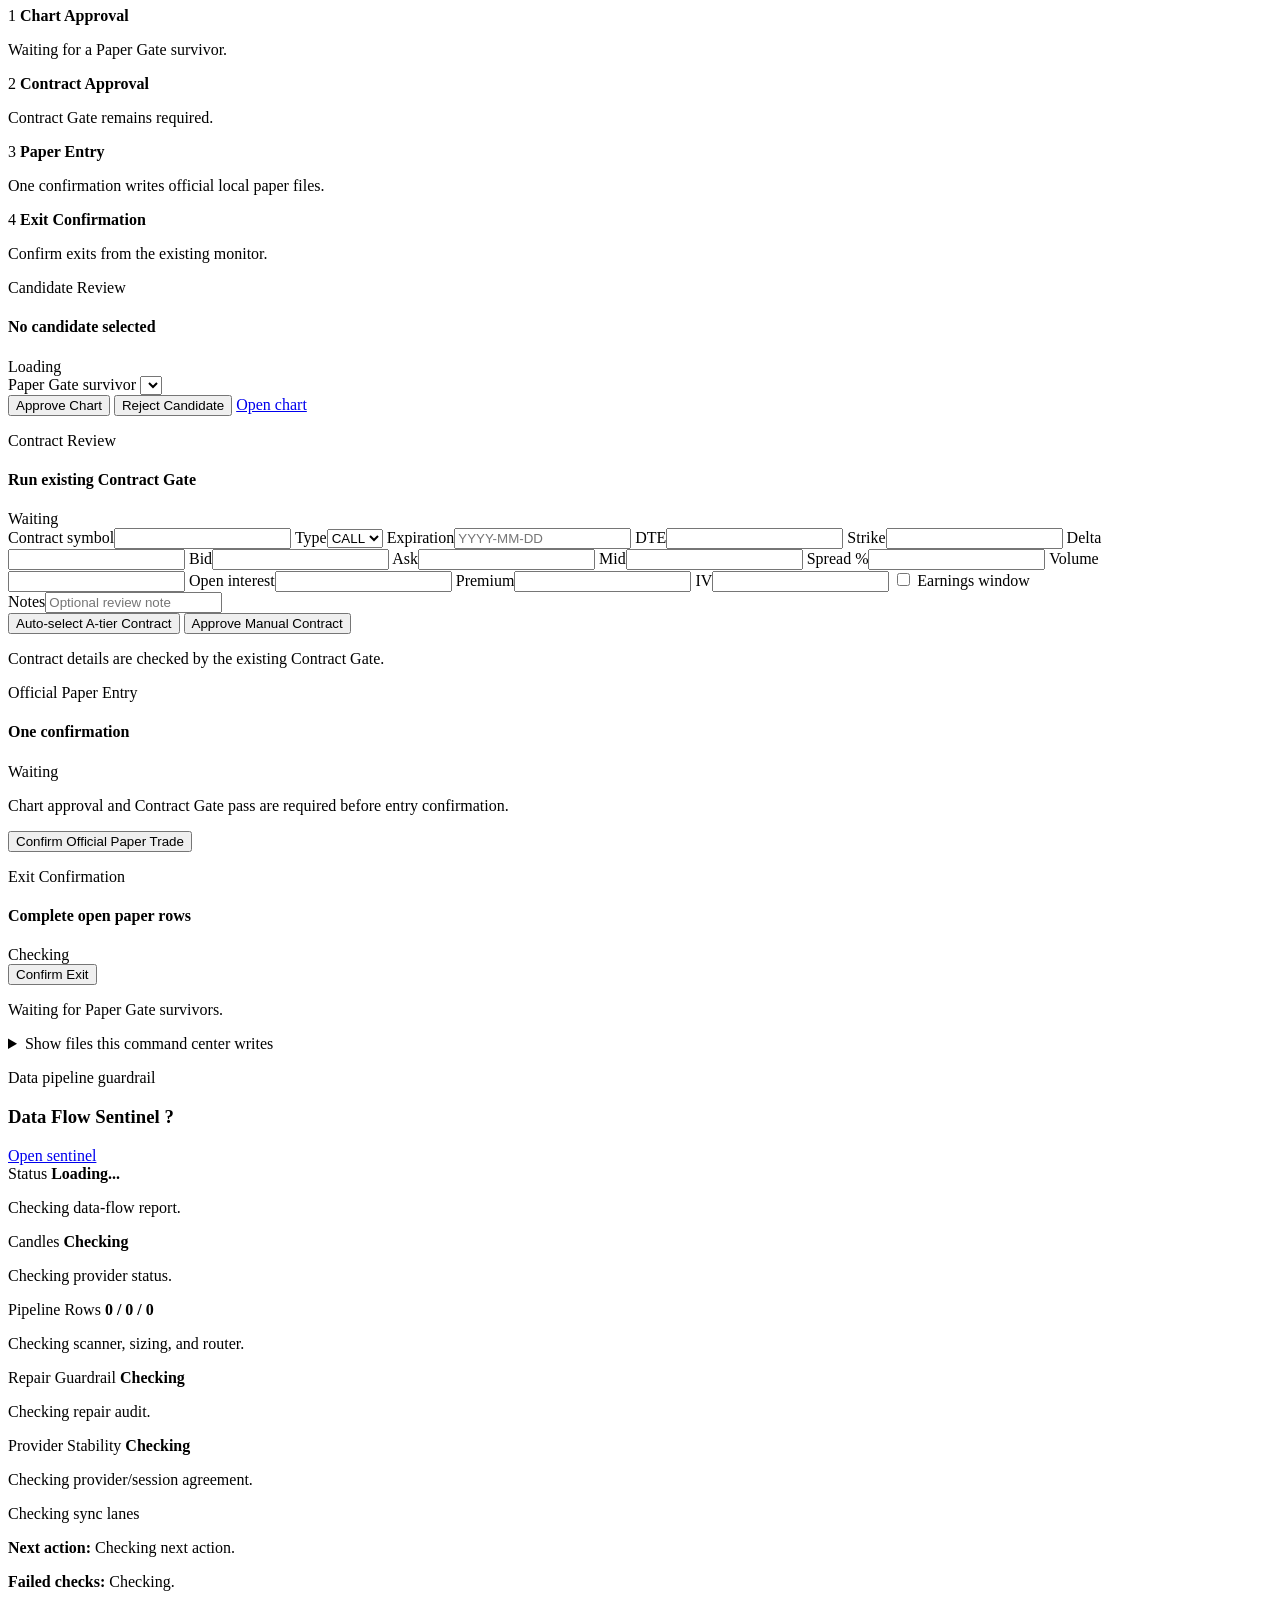
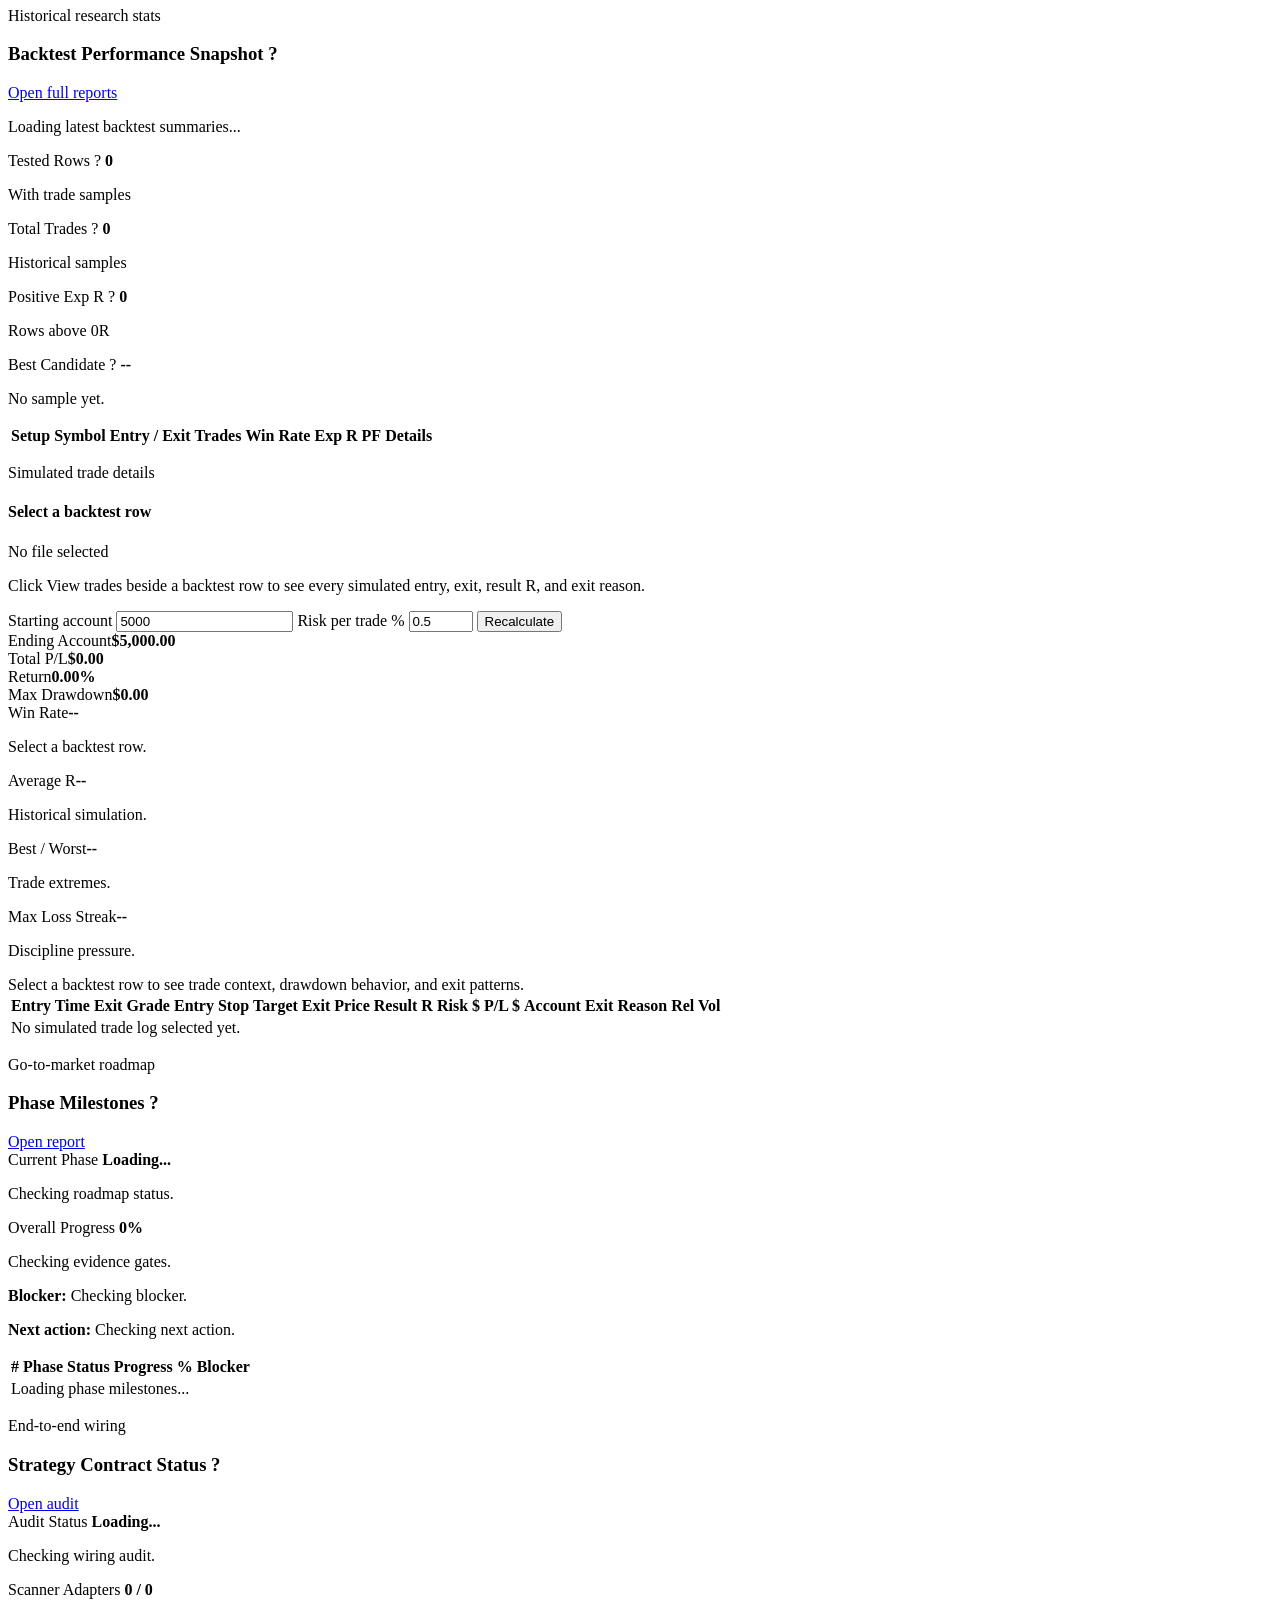
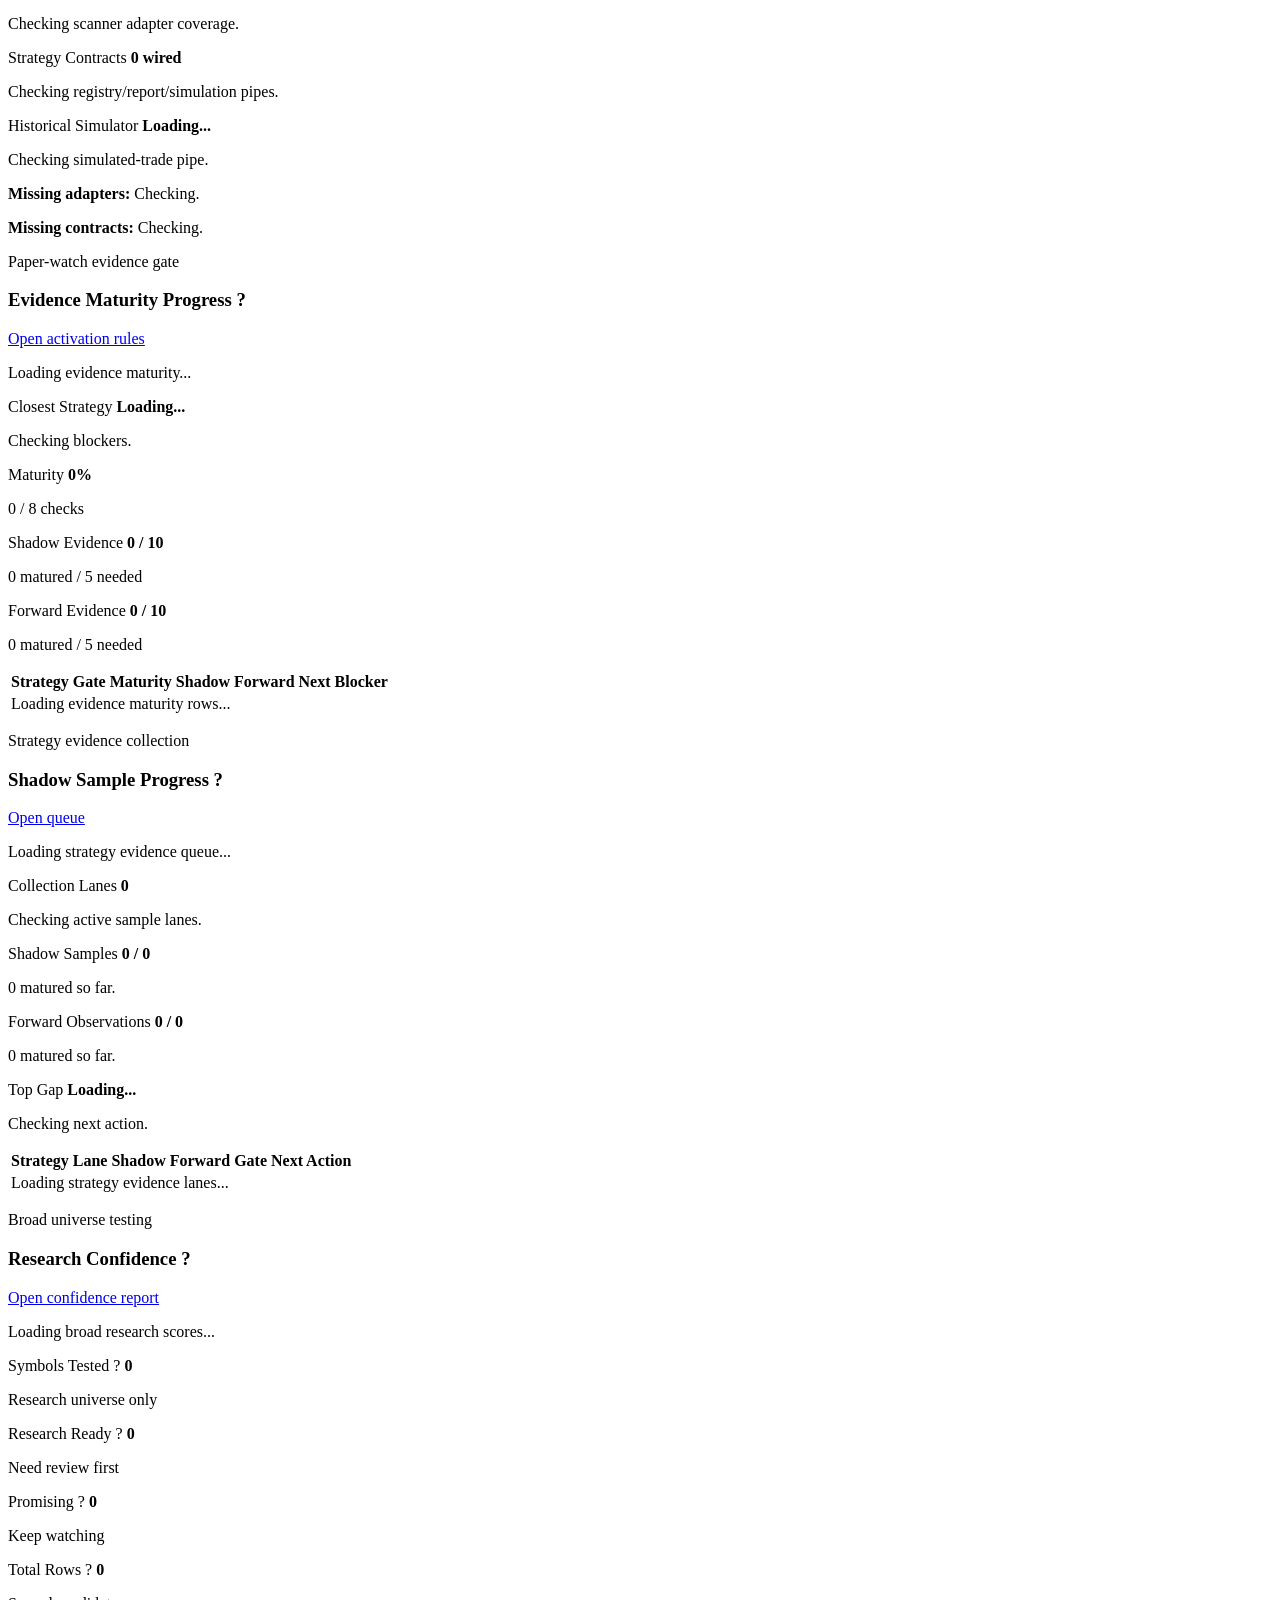
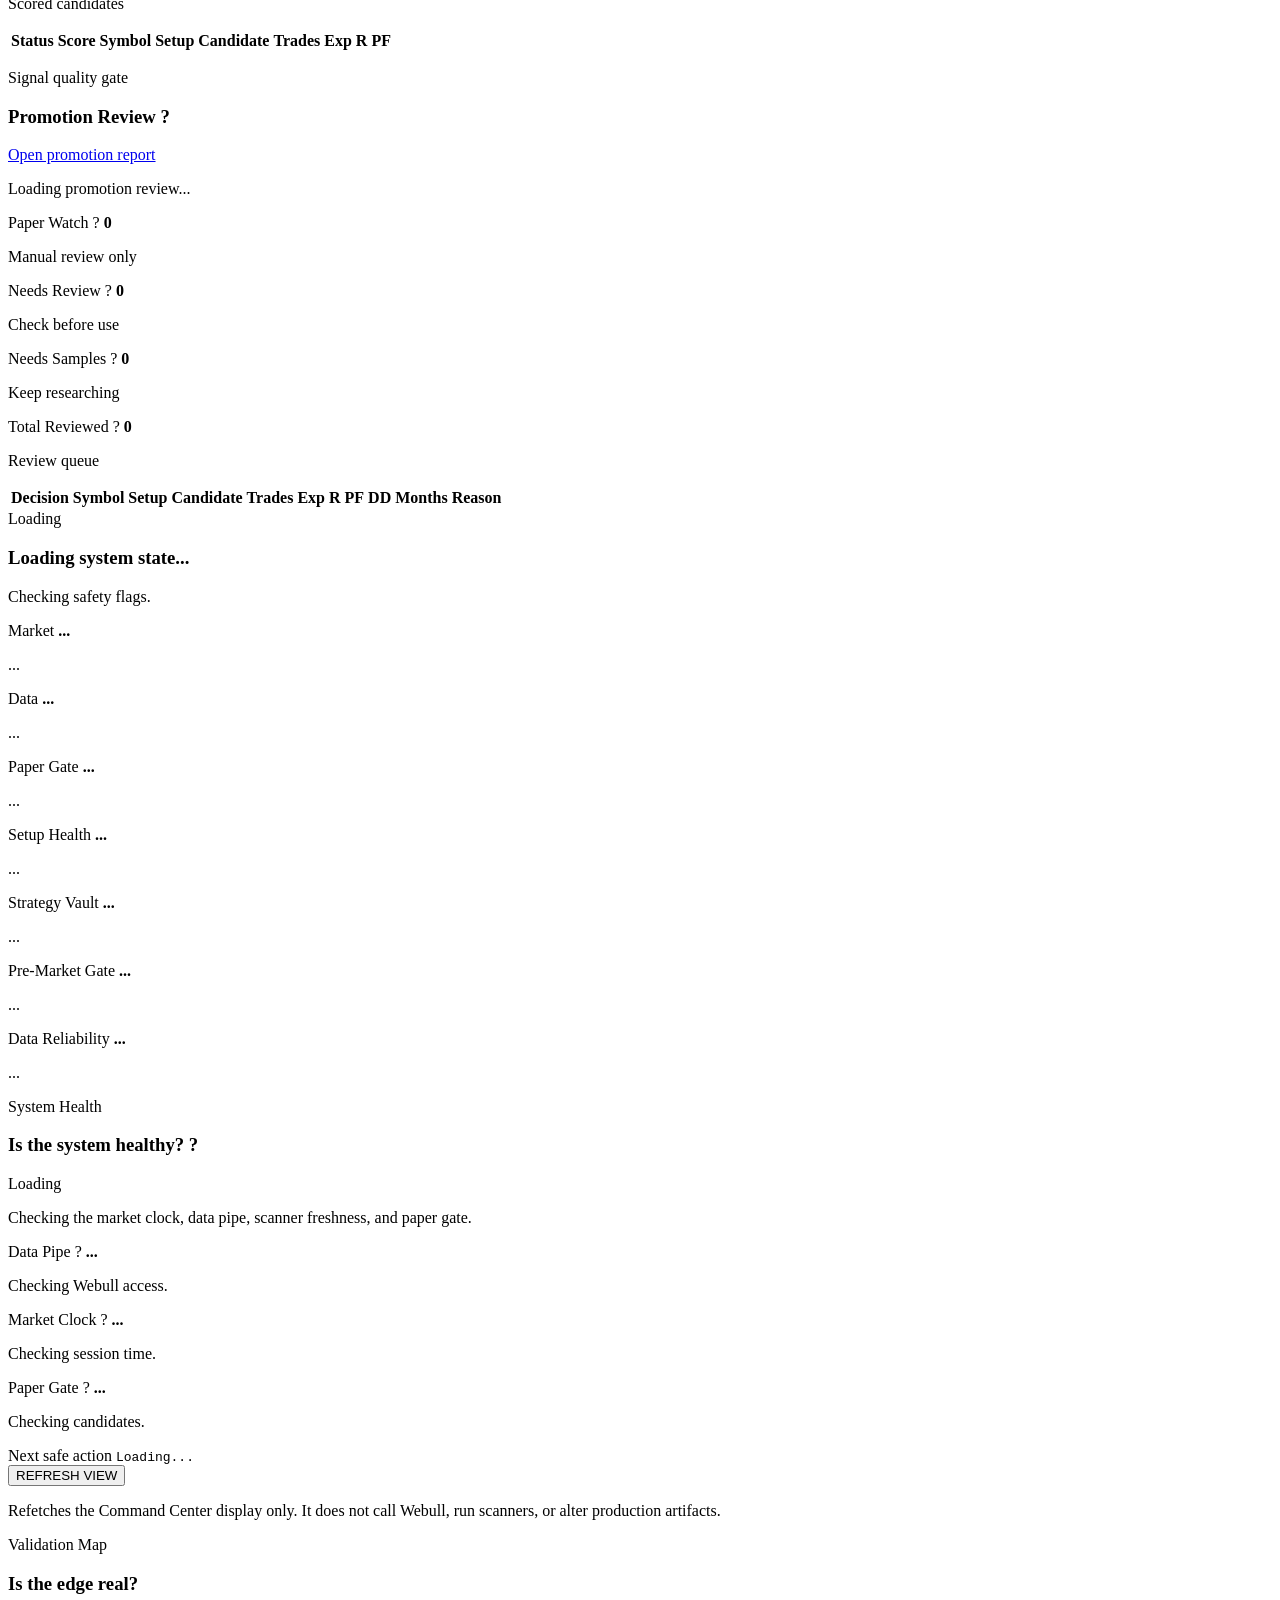
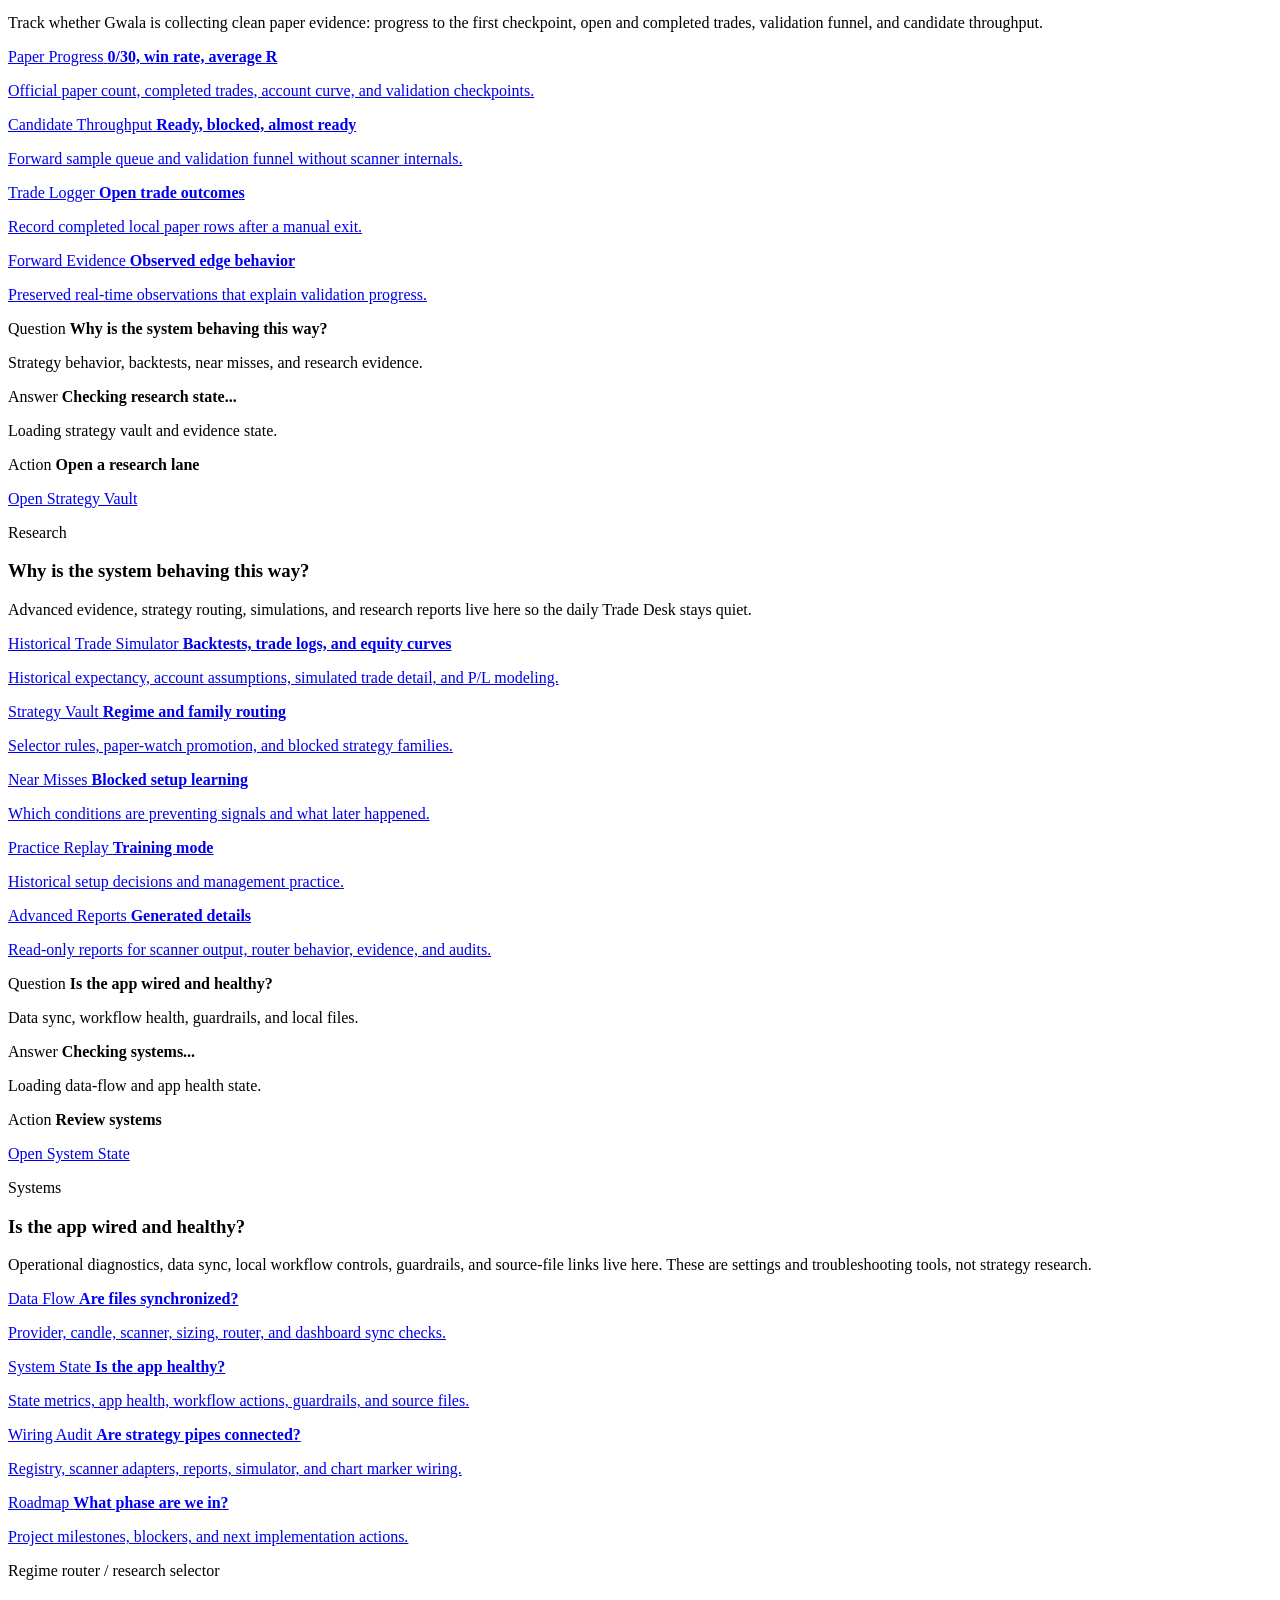
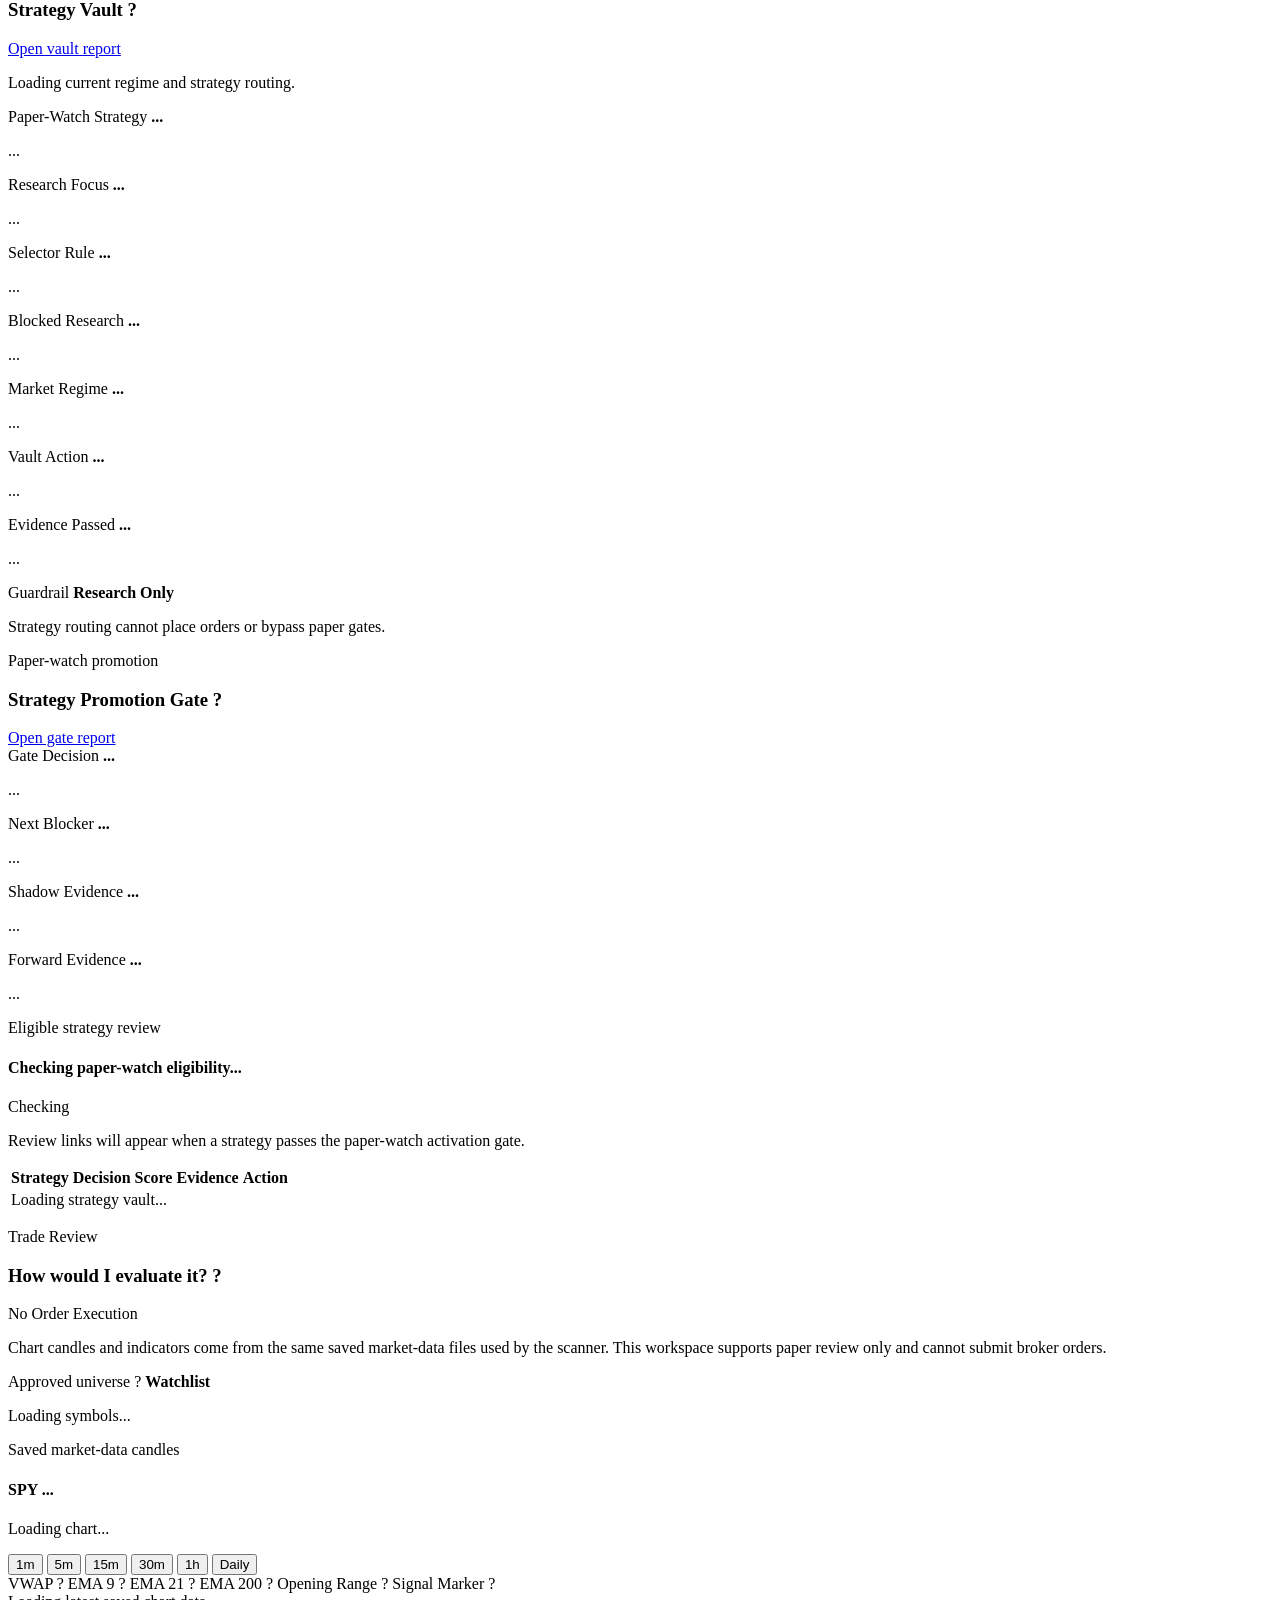
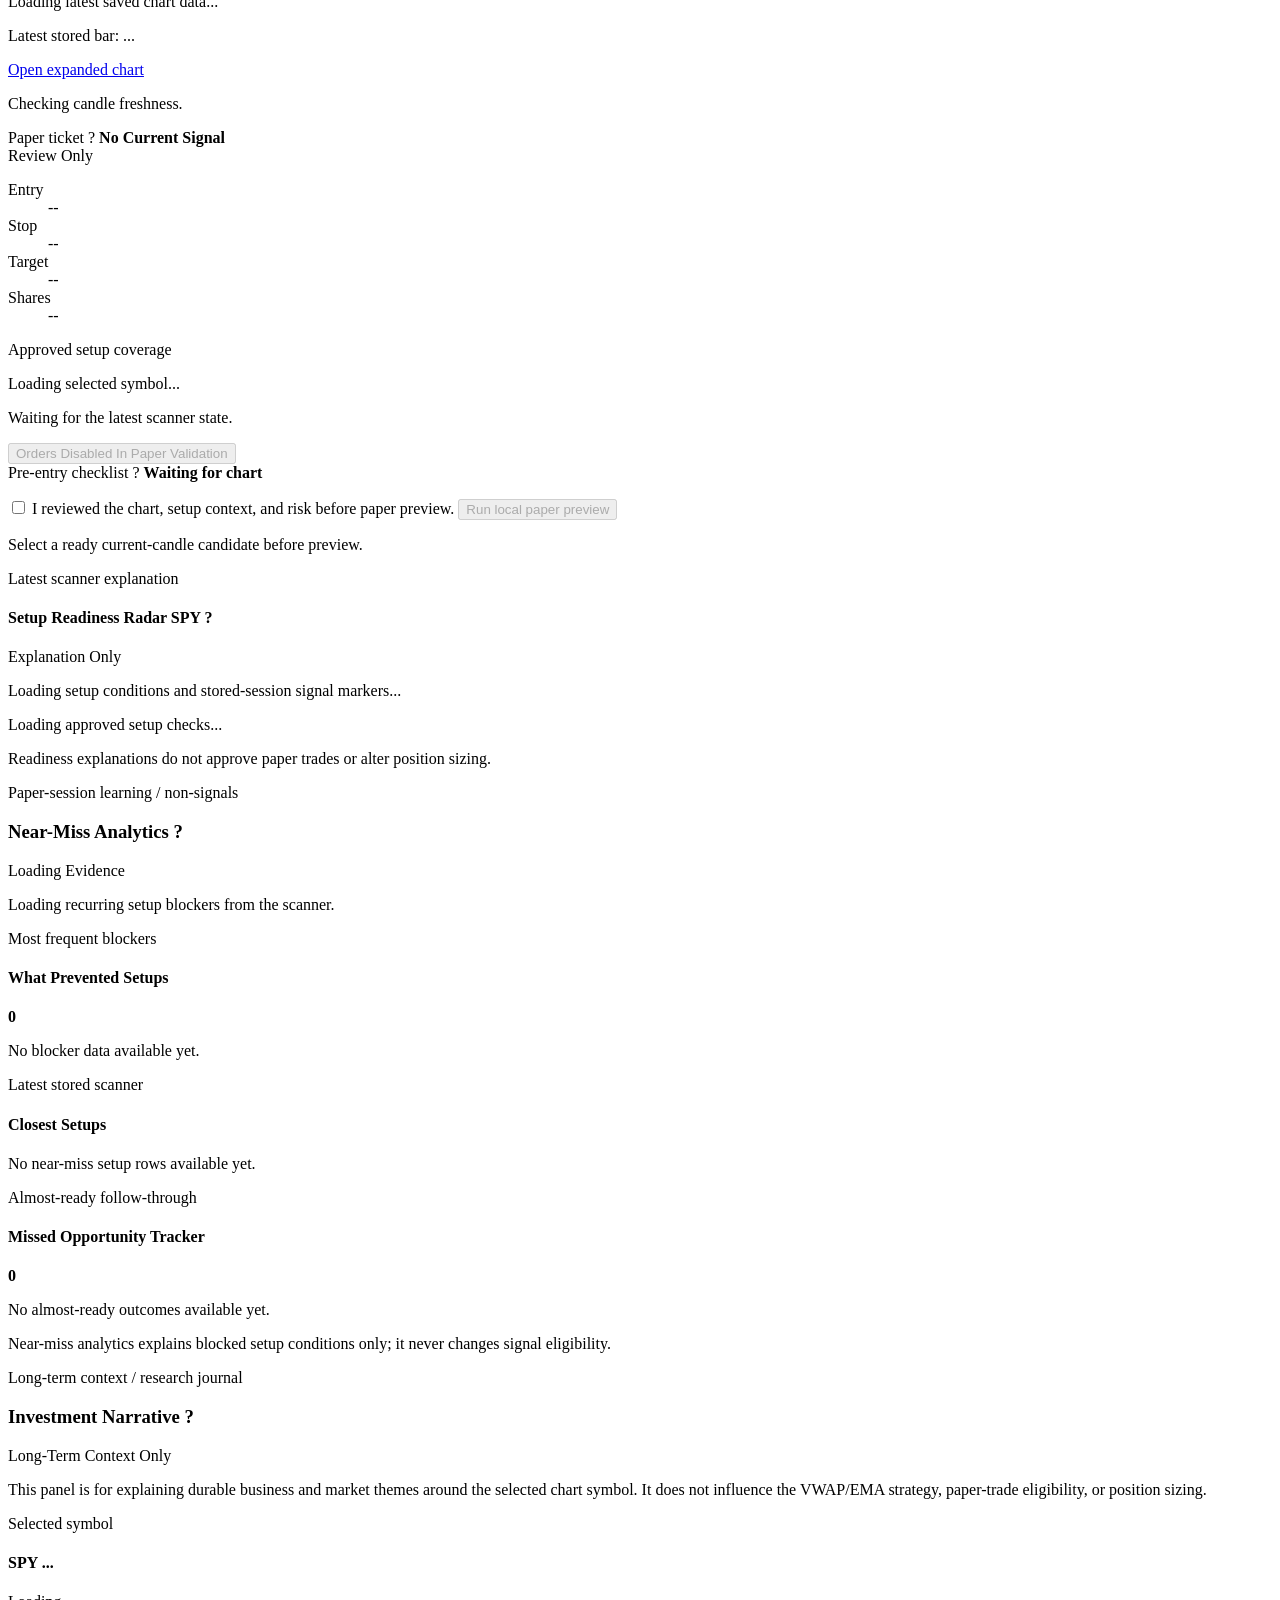
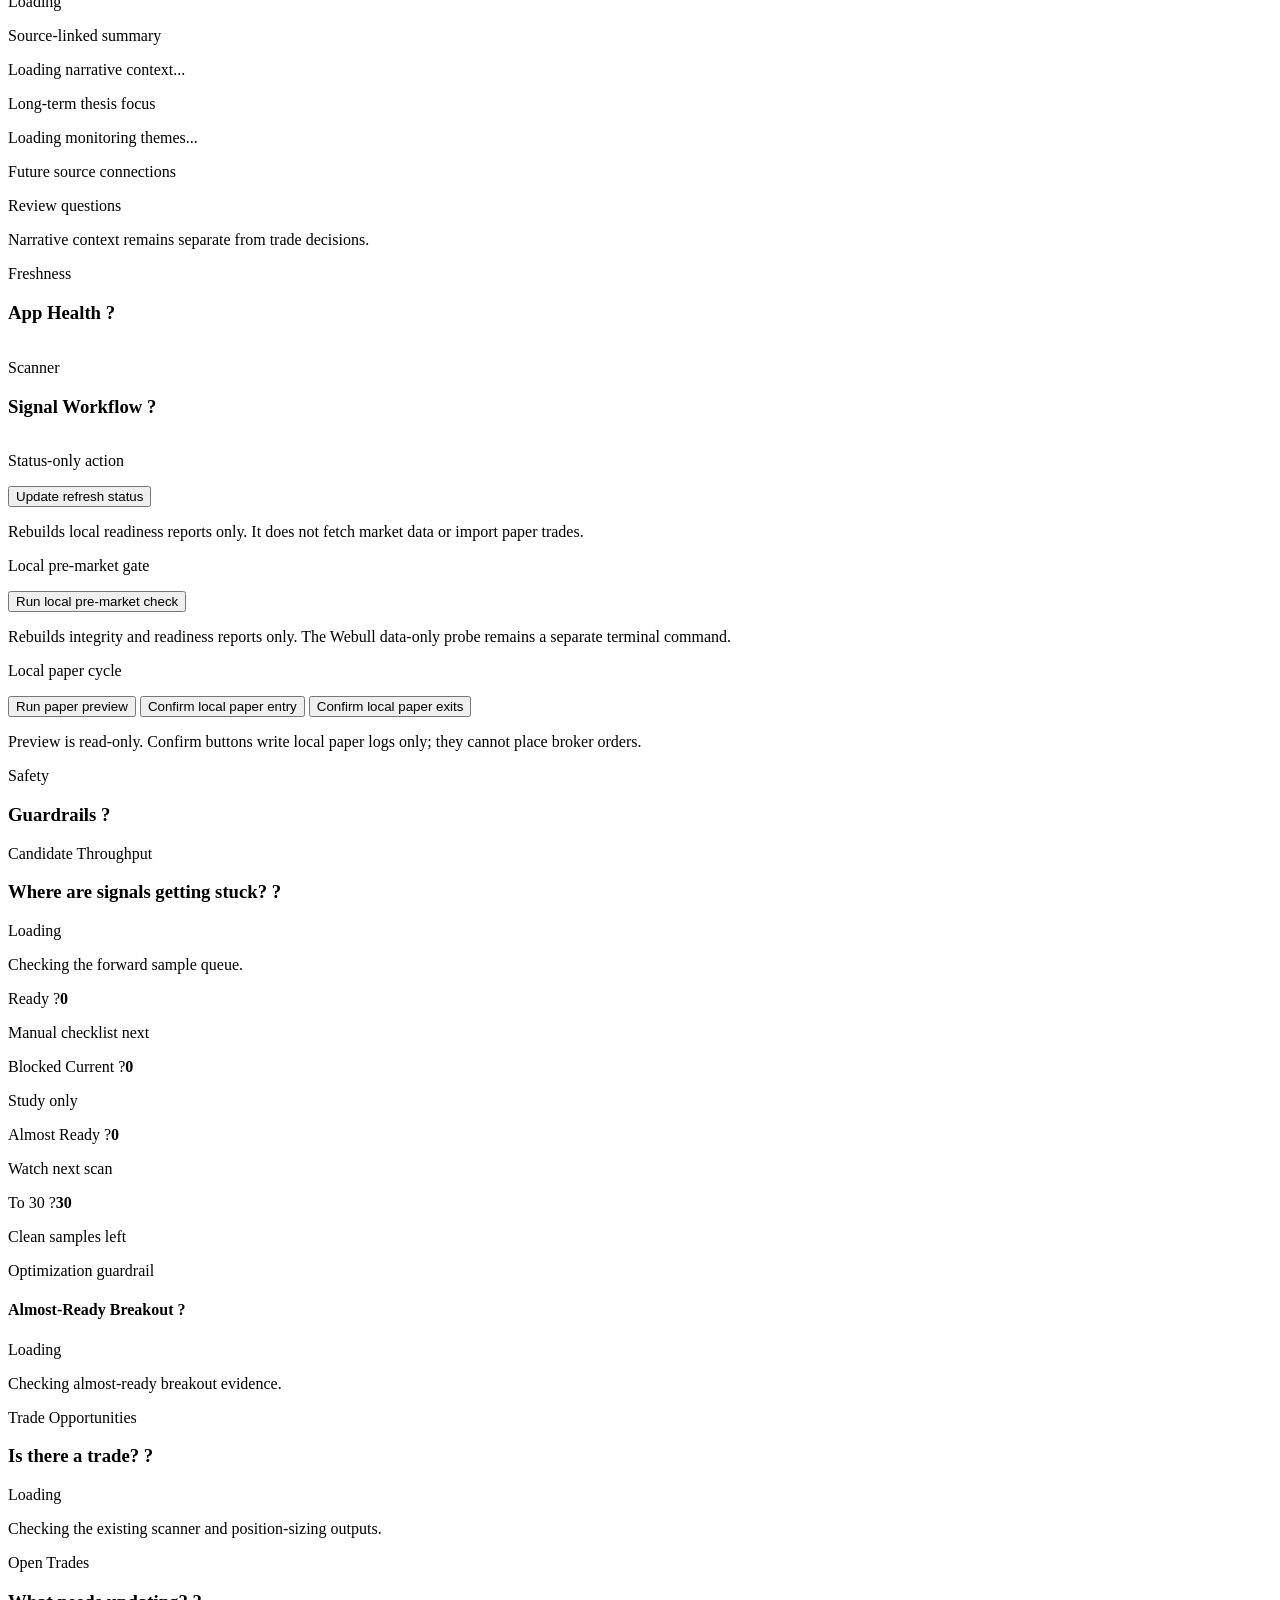
==== commit bbf8af15: "Make Command Center refresh view read-only" ====
--- a/app/index.html
+++ b/app/index.html
@@ -36,7 +36,7 @@
           <span id="cc-connection-status" class="cc-refresh-status">Command Center: connecting</span>
           <span id="cc-source-identity" class="cc-refresh-status">Source: --</span>
           <span id="cc-refresh-status" class="cc-refresh-status">Command Center starting.</span>
-          <button id="refresh-button" type="button">Refresh Data</button>
+          <button id="refresh-button" type="button">REFRESH VIEW</button>
         </div>
       </header>
       <audio id="entry-alert-audio" src="/assets/entry-alert.wav" preload="auto"></audio>
@@ -1099,9 +1099,9 @@
           <code id="readiness-next-action">Loading...</code>
         </div>
         <div class="readiness-actions">
-          <button id="run-webull-refresh" type="button">Refresh Market Data</button>
+          <button id="run-webull-refresh" type="button">REFRESH VIEW</button>
           <p id="webull-refresh-message" class="action-message" aria-live="polite">
-            Runs the research-only data refresh and rebuilds reports. It cannot place orders or import paper trades.
+            Refetches the Command Center display only. It does not call Webull, run scanners, or alter production artifacts.
           </p>
         </div>
       </section>
@@ -2287,6 +2287,6 @@
       </div>
     </aside>
 
-    <script src="/app.js?v=20260812-command-center-live-charts"></script>
+    <script src="/app.js?v=20260812-command-center-refresh-view"></script>
   </body>
 </html>
